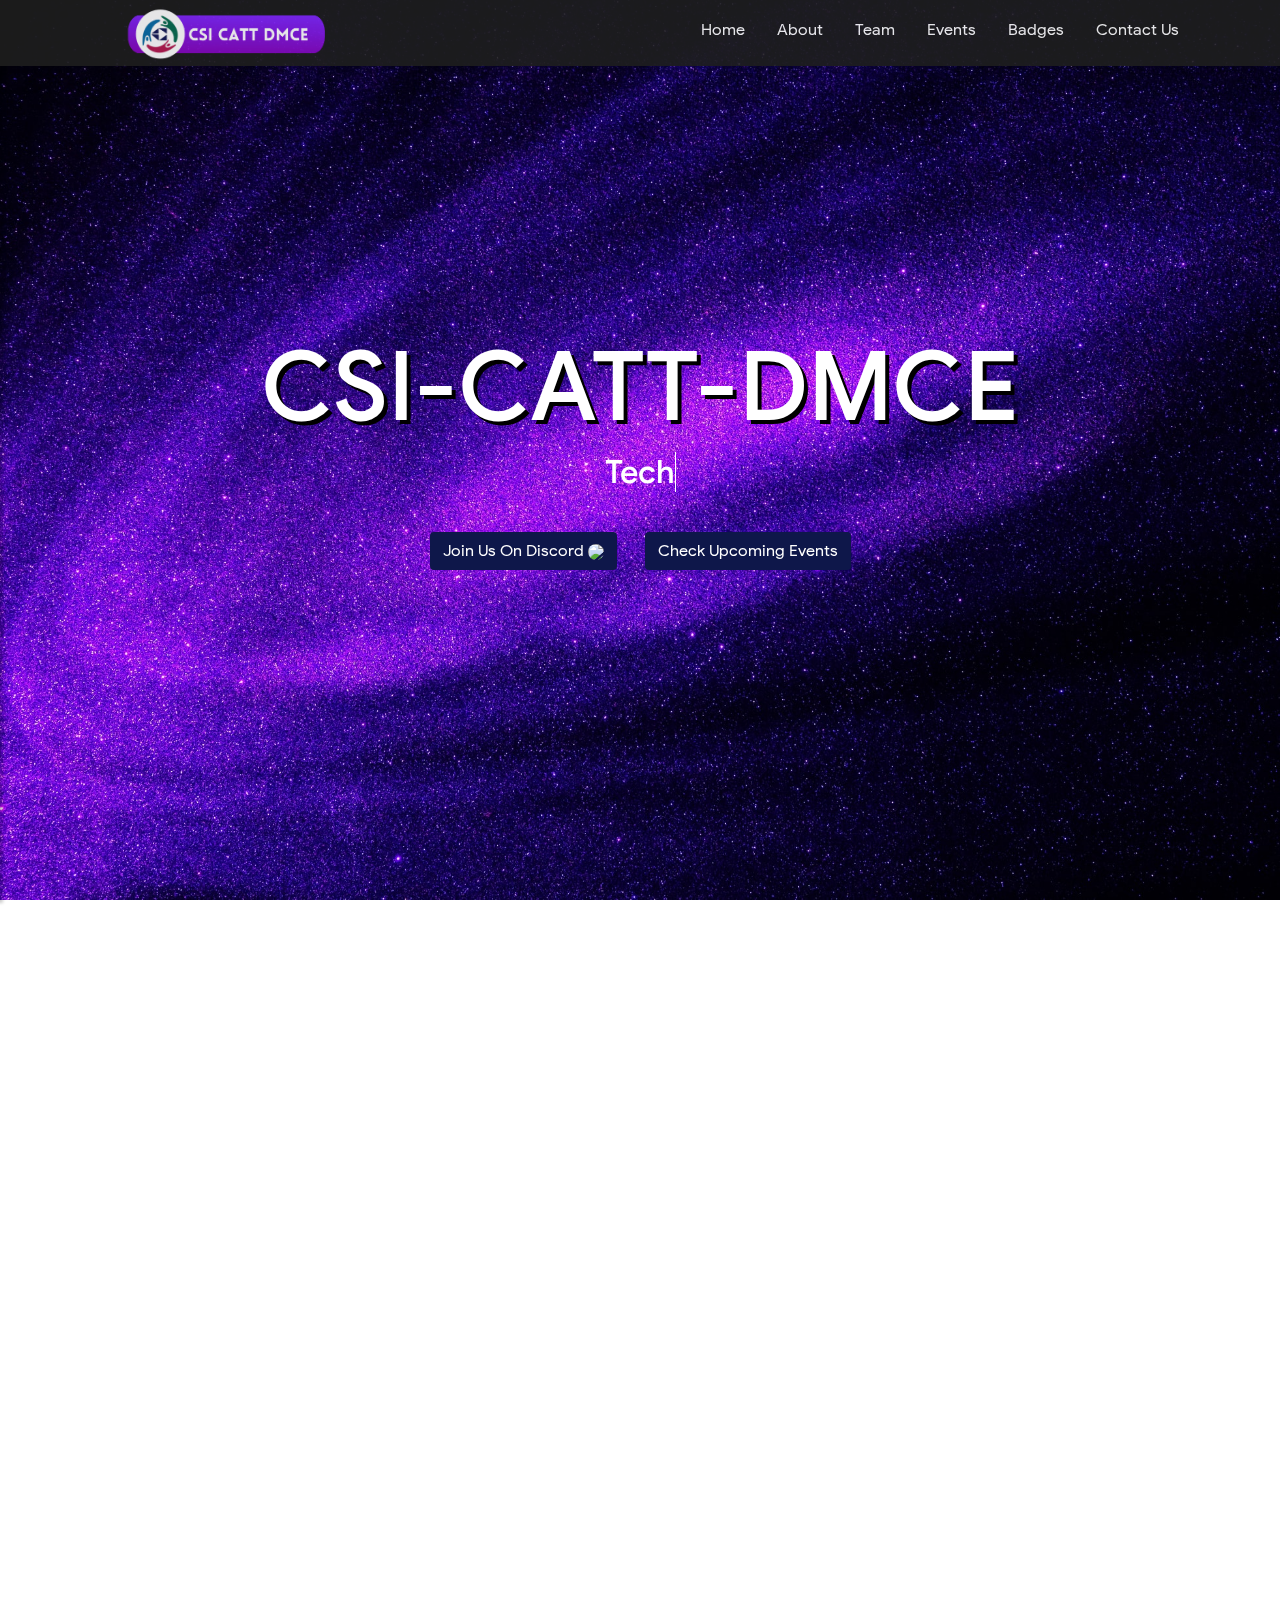
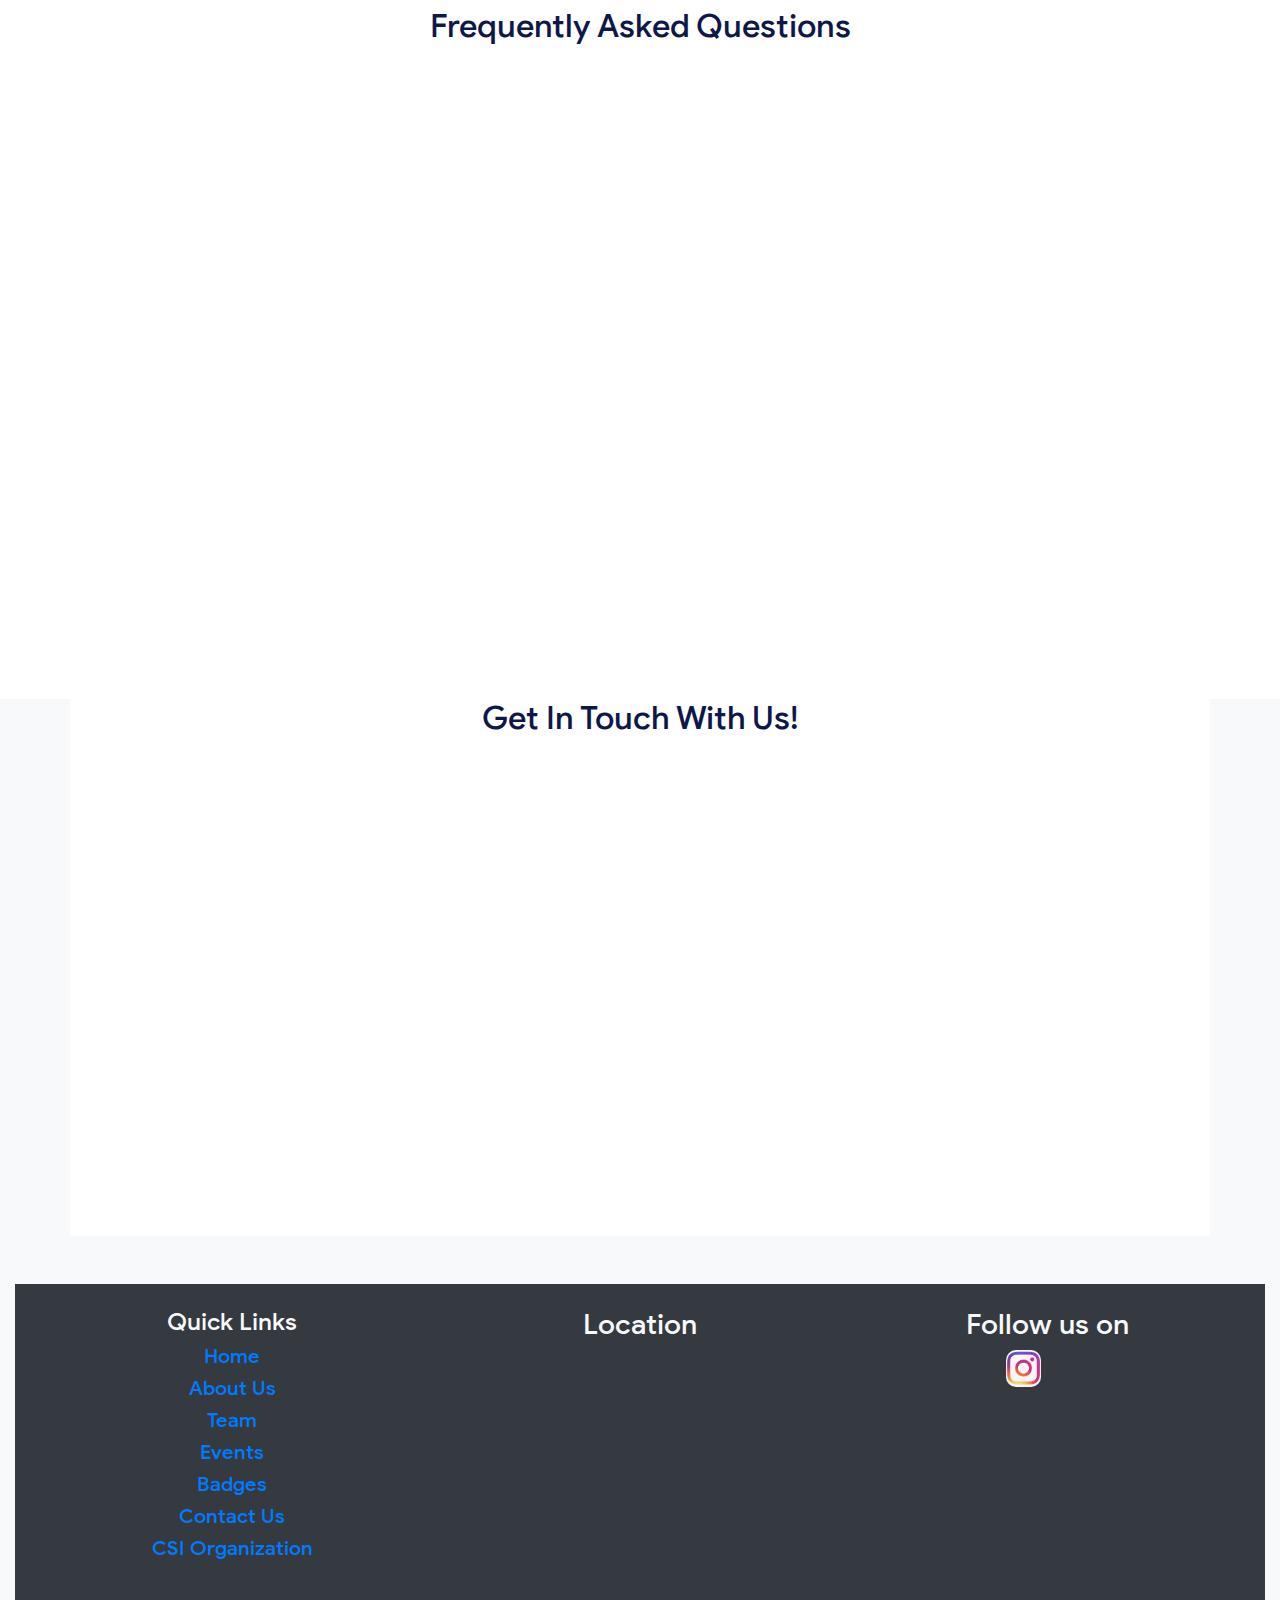
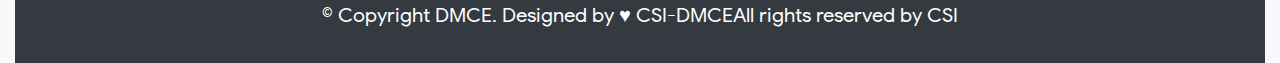
==== index.html @ 60f05dec "Files Restructured" ====
<!doctype html>
<html lang="en">
  <!-- __      __.__            __                                                     .___     .__                 .__                           _________ 
  /  \    /  \  |__ _____ _/  |_  _____ _______   ____    ___.__. ____  __ __    __| _/____ |__| ____    ____   |  |__   ___________   ____   \_____   \
  \   \/\/   /  |  \\__  \\   __\ \__  \\_  __ \_/ __ \  <   |  |/  _ \|  |  \  / __ |/  _ \|  |/    \  / ___\  |  |  \_/ __ \_  __ \_/ __ \     /   __/
   \        /|   Y  \/ __ \|  |    / __ \|  | \/\  ___/   \___  (  <_> )  |  / / /_/ (  <_> )  |   |  \/ /_/  > |   Y  \  ___/|  | \/\  ___/    |   |   
    \__/\  / |___|  (____  /__|   (____  /__|    \___  >  / ____|\____/|____/  \____ |\____/|__|___|  /\___  /  |___|  /\___  >__|    \___  >   |___|   
         \/       \/     \/            \/            \/   \/                        \/              \//_____/        \/     \/            \/    <___>   
  .___  _____                         __                                  .__            __                       /\                                    
  |   |/ ____\  ___.__. ____  __ __  |  | __ ____   ______  _  __ __  _  _|  |__ _____ _/  |_   ___.__. ____  __ _)/______   ____                       
  |   \   __\  <   |  |/  _ \|  |  \ |  |/ //    \ /  _ \ \/ \/ / \ \/ \/ /  |  \\__  \\   __\ <   |  |/  _ \|  |  \_  __ \_/ __ \                      
  |   ||  |     \___  (  <_> )  |  / |    <|   |  (  <_> )     /   \     /|   Y  \/ __ \|  |    \___  (  <_> )  |  /|  | \/\  ___/                      
  |___||__|     / ____|\____/|____/  |__|_ \___|  /\____/ \/\_/     \/\_/ |___|  (____  /__|    / ____|\____/|____/ |__|    \___  >                     
                \/                        \/    \/                             \/     \/        \/                              \/                      
      .___     .__                                                       __       .__                                                                   
    __| _/____ |__| ____    ____        ____  ____   _____   ____       |__| ____ |__| ____                                                             
   / __ |/  _ \|  |/    \  / ___\     _/ ___\/  _ \ /     \_/ __ \      |  |/  _ \|  |/    \                                                            
  / /_/ (  <_> )  |   |  \/ /_/  >    \  \__(  <_> )  Y Y  \  ___/      |  (  <_> )  |   |  \                                                           
  \____ |\____/|__|___|  /\___  / /\   \___  >____/|__|_|  /\___  > /\__|  |\____/|__|___|  /                                                           
       \/              \//_____/  )/       \/            \/     \/  \______|              \/                                                            
    __  .__               __                .__           .__              .__      __                                                                  
  _/  |_|  |__   ____   _/  |_  ____   ____ |  |__   ____ |__| ____ _____  |  |   _/  |_  ____ _____    _____                                           
  \   __\  |  \_/ __ \  \   __\/ __ \_/ ___\|  |  \ /    \|  |/ ___\\__  \ |  |   \   __\/ __ \\__  \  /     \                                          
   |  | |   Y  \  ___/   |  | \  ___/\  \___|   Y  \   |  \  \  \___ / __ \|  |__  |  | \  ___/ / __ \|  Y Y  \                                         
   |__| |___|  /\___  >  |__|  \___  >\___  >___|  /___|  /__|\___  >____  /____/  |__|  \___  >____  /__|_|  /  /\                                     
             \/     \/             \/     \/     \/     \/        \/     \/                  \/     \/      \/   \/                                      -->
  <head>
    <title>CSI-CATT DMCE</title>
    <!-- Required meta tags -->
    <meta charset="utf-8">
    <meta name="viewport" content="width=device-width, initial-scale=1, shrink-to-fit=no">
    <link href ="assets/img/csi.jpg" rel="icon">
    <link href="https://fonts.googleapis.com/css2?family=Poppins:ital,wght@0,200;0,400;1,700&display=swap" rel="stylesheet">
    <link href="assets/css/style.css" rel="stylesheet">
    <link href="assets/css/navbar.css" rel="stylesheet">
    <link rel="stylesheet" href="https://stackpath.bootstrapcdn.com/bootstrap/4.3.1/css/bootstrap.min.css" integrity="sha384-ggOyR0iXCbMQv3Xipma34MD+dH/1fQ784/j6cY/iJTQUOhcWr7x9JvoRxT2MZw1T" crossorigin="anonymous">
    <link rel="stylesheet" href="https://stackpath.bootstrapcdn.com/font-awesome/4.7.0/css/font-awesome.min.css">
    <link href="https://unpkg.com/aos@2.3.1/dist/aos.css" rel="stylesheet">
    <script src="https://unpkg.com/aos@2.3.1/dist/aos.js"></script>
    <!-- Global site tag (gtag.js) - Google Analytics -->
    <script async src="https://www.googletagmanager.com/gtag/js?id=G-CCS3W88SJN"></script>
    <script>
      window.dataLayer = window.dataLayer || [];
      function gtag(){dataLayer.push(arguments);}
      gtag('js', new Date());

      gtag('config', 'G-CCS3W88SJN');
    </script>








  </head>
  <body>

    <nav id="sidebar">
      <div id="dismiss">
          <i class="fa fa-arrow-left"></i>
      </div>

      <div class="sidebar-header">
          <h3>CSI-CATT DMCE</h3>
      </div>

      <ul class="list-unstyled components">
          <li>
            <a class="navbar-link" href="#">Home</a>
          </li>

          <li>
            <a class="normal-nav-link" href="#homeSubmenu" data-toggle="collapse" aria-expanded="false">About</a>
            <ul class="collapse list-unstyled" id="homeSubmenu">
                <li>
                    <a class="navbar-link" href="#moreondsc">Who We Are</a>
                </li>
                <li>
                    <a class="navbar-link" href="#whattoexpect">What To Expect</a>
                </li>
            </ul>
          </li>
          <li>
            <a class="navbar-link" href="team.html">Meet the Team</a>
          </li>
          <li>
            <a class="navbar-link" href="events.html">Events</a>
          </li>
          <li>
            <a class="navbar-link" href="#footer">Contact Us</a>
          </li>
          
      </ul>
     
    </nav>

  <button type="button" id="sidebarCollapse" class="btn">
    <i class="navbar-toggle fa fa-bars fa-2x"></i>
  </button>

  <div class="overlay"></div>
    <header>
      <div class="container">

        <nav data-aos="fade-down" class="nav d-flex justify-content-between align-items-center">
<div class="d-flex flex-row-reverse justify-content- align-items-center w-100">


          <ul class="main-links list-unstyled d-flex ">
           
            <li><a href="#" class="nav-link">Home</a></li>
            <li><a href="#moreondsc" class="nav-link">About</a></li>
            <li><a href="team.html" class="nav-link">Team</a></li>
            <li><a class="nav-link" href="events.html">Events</a></li>
            <li><a class="nav-link" href="">Badges</a></li>
            <li><a href="#footer" class="nav-link">Contact Us</a></li>
          </ul>

          <div class="social-handles">
            <a href="https://csidmce.tech/" target="_blank">
              <img src="assets/img/CSI - CATT DMCE.png" width="200" height="" style="margin-left: -36rem !important;">
            </a>
          </div>

        </div>
        </nav>
    </header>

    <div data-aos="fade-down" data-aos-duration="1500" class="main d-flex flex-column align-items-center justify-content-center text-center">
      <h1>CSI-CATT-DMCE</h1>
      <h2>CSI CATT DMCE</h2>
      
      <h3 class="anim-typewriter"></h3>
      
        <div class="buttons">
          <a href="https://forms.gle/shPhxa7mvCydmA8W6" target="_"><button class="btn find-out-more mt-4 mr-4">
            Join Us On Discord
            <img src="/gdscmmu.github.io-main/assets/img/dis.png" width="30px" style="border-radius:50%">
          </button></a>
          <a href="#footer"><button class="btn find-out-more mt-4">
            Check Upcoming Events
          </button></a>   
        </div>
    </div>

    <div id="moreondsc" class="container-fluid">
      <div data-aos="fade-down" data-aos-duration="1500" class="container">
      <div class="row about-box">
        <div class="col-md-6 mb-4 d-flex flex-column justify-content-center">
          <p>
            
            <br>
            <h3>Year of Establishment: 2012</h3>
             <h3><i>Faculty Coordinator: Dr. Chhaya Pawar</i></h3>   
            <br> <br>
            
          <p> 
            CSI DMCE - Student branch, established in the year 2012, conducts various workshops, seminars, technical competitions and also 
            Technical fest in association with Computer Association for Technological Trends (CATT). 
            The committee continuously works for fostering experiences, teamwork, networking etc, in our college.
          </p>
         <br> 
         <p>
          It is the committee responsible for organising all the department level events like workshops, seminars, competitions, Teacher’s day celebrations. CSI CATT also contributes largely in organising events of Technitude(Technical Festival of DMCE). 
          All efforts are very well encouraged by "Dr. Chhaya Pawar (Faculty Coordinator)" and "Dr. Amol Pande (Head of Department)".
         </p> 
          <div>
         
        </div>
        </div>
        <div class="col-md-6 d-flex align-items-center">
          <img src="assets/img/About Us/csi.ico" width="500" height="500">
        </div>
      </div>
    </div>
    </div>


    <div id="FAQ" class="container-fluid">
      <div class="container">
        <div class="heading">
          <h2>Frequently Asked Questions</h2>
        </div>
        <div data-aos="fade-down" data-aos-duration="1500" id="accordion">
          <div class="card">
            <div class="card-header" id="headingOne">
              <h5 class="mb-0">
                <button class="btn btn-link" data-toggle="collapse" data-target="#collapseOne" aria-expanded="true" aria-controls="collapseOne">
                  Who Should Join CSI-DMCE?
                  <i class="fa fa-chevron-down" aria-hidden="true"></i>
                </button>
              </h5>
            </div>
        
            <div id="collapseOne" class="collapse show" aria-labelledby="headingOne" data-parent="#accordion">
              <div class="card-body">
                University students (undergraduate or post-graduate) who are enthusiastic to learn development skills, passionate about solving problems with technology, inspired to become changemakers.
              </div>
            </div>
          </div>
          <div class="card">
            <div class="card-header" id="headingTwo">
              <h5 class="mb-0">
                <button class="btn btn-link collapsed" data-toggle="collapse" data-target="#collapseTwo" aria-expanded="false" aria-controls="collapseTwo">
                  Why CSI-DMCE?
                  <i class="fa fa-chevron-down" aria-hidden="true"></i>
                </button>
              </h5>
            </div>
            <div id="collapseTwo" class="collapse" aria-labelledby="headingTwo" data-parent="#accordion">
              <div class="card-body">
                CSI DMCE provides the community with the opportunity to:
                <ul>
                  <li>Growing their knowledge of developer technologies and more through peer to peer workshops and events.
                  </li>

                  <li>Gaining relevant experience by solving problems for local organizations with technology-based solutions.
                  </li>

                  <li>
                    Showcaseing their prototypes and solutions to the local community and industry leaders.
                  </li>
                </ul>
              </div>
            </div>
          </div>
          
          
          <div class="card">
            <div class="card-header" id="headingThree">
              <h5 class="mb-0">
                <button class="btn btn-link collapsed" data-toggle="collapse" data-target="#collapseThree" aria-expanded="false" aria-controls="collapseThree">
                  Who Would Benefit From Joining CSI-DMCE?
                  <i class="fa fa-chevron-down" aria-hidden="true"></i>
                </button>
              </h5>
            </div>
            <div id="collapseThree" class="collapse" aria-labelledby="headingThree" data-parent="#accordion">
              <div class="card-body">
                Student developers ranging from beginner developers who are just starting out, to advanced developers who want to tackle difficult challenges.
              </div>
            </div>
          </div>

          <div class="card">
            <div class="card-header" id="headingThree">
              <h5 class="mb-0">
                <button class="btn btn-link collapsed" data-toggle="collapse" data-target="#collapseSeven" aria-expanded="false" aria-controls="collapseThree">
                  What does the core team do? And how do I apply to join the core team?
                  <i class="fa fa-chevron-down" aria-hidden="true"></i>
                </button>
              </h5>
            </div>
            <div id="collapseSeven" class="collapse" aria-labelledby="headingThree" data-parent="#accordion">
              <div class="card-body">
                The core team is a group of contributing members who are responsible for CSI-DMCE's operations, including the planning and execution of activities and events. If you're thinking of joining the team, do apply <a href="https://forms.gle/k5fUGYY4PCQyhvDD9" target="_">here</a>.              
              </div>
            </div>
          </div>

          <div class="card">
            <div class="card-header" id="headingThree">
              <h5 class="mb-0">
                <button class="btn btn-link collapsed" data-toggle="collapse" data-target="#collapseFour" aria-expanded="false" aria-controls="collapseFour">
                  Can I join even though I’m not from a Computer Science background?
                  <i class="fa fa-chevron-down" aria-hidden="true"></i>
                </button>
              </h5>
            </div>
            <div id="collapseFour" class="collapse" aria-labelledby="headingFour" data-parent="#accordion">
              <div class="card-body">
                Absolutely yes, as long as you have the passion for building a better tomorrow with technology. 
              </div>
            </div>
          </div>

          <div class="card">
            <div class="card-header" id="headingThree">
              <h5 class="mb-0">
                <button class="btn btn-link collapsed" data-toggle="collapse" data-target="#collapseFive" aria-expanded="false" aria-controls="collapseFive">
                  I’m not an DMCE student, can I still join?
                  <i class="fa fa-chevron-down" aria-hidden="true"></i>
                </button>
              </h5>
            </div>
            <div id="collapseFive" class="collapse" aria-labelledby="headingFive" data-parent="#accordion">
              <div class="card-body">
                Come! It’s OK as long as you don’t wreak havoc here. Crash into our Discord server while you’re at it. 
              </div>
            </div>
          </div>

          <div class="card">
            <div class="card-header" id="headingThree">
              <h5 class="mb-0">
                <button class="btn btn-link collapsed" data-toggle="collapse" data-target="#collapseSix" aria-expanded="false" aria-controls="collapseSix">
                  Is CSI-DMCE available for MMU students from all campuses?
                  <i class="fa fa-chevron-down" aria-hidden="true"></i>
                </button>
              </h5>
            </div>
            <div id="collapseSix" class="collapse" aria-labelledby="headingFive" data-parent="#accordion">
              <div class="card-body">
                As long as you’re interested to learn more about technologies, do join us.
              </div>
            </div>
          </div>

        </div>        
      </div>
    </div>

    <div class="container-fluid bg-light">
      <div class="container" id="footer">
        <div class="heading">
          <h2>Get In Touch With Us!</h2>
        </div>
        <div class="row mb-5 justify-content-center">
          <div data-aos="fade-down" data-aos-duration="1500" class="form-section col-lg-4 col-md-6 mb-5">
            <h5 class="mb-4 text-sm-center">Have a Question?</h5>
            <div class="success-message"></div>
            <div>
            <form name="submit-to-google-sheet">
              <div class="form-group">
                <label for="Name">Name</label>
                <input name="name" type="text" class="form-control" id="name" aria-describedby="emailHelp" placeholder="Enter your name">
              </div>
              <div class="form-group">
                <label for="exampleInputEmail1">Email address</label>
                <input name="email" type="email" class="form-control" id="exampleInputEmail1" aria-describedby="emailHelp" placeholder="Enter your email">
                <small id="emailHelp" class="form-text text-muted">We'll never share your email with anyone else.</small>
              </div>
              <div class="form-group">
                <label for="Message">Message</label>
                <textarea name="message" type="textarea" class="form-control" id="message" aria-describedby="emailHelp" placeholder="Have anything on your mind?"></textarea>
                <!-- <input name="message" type="text" class="form-control" id="message" aria-describedby="emailHelp" placeholder="Have anything on your mind?"> -->
              </div>
              <!-- <div class="form-check">
                <input type="checkbox" class="form-check-input" id="exampleCheck1">
                <label class="form-check-label" for="exampleCheck1">Check me out</label>
              </div> -->
              <button type="submit" class="btn btn-primary">Send!</button>
            </form>
          </div>
          </div>
         
          <div data-aos="fade-down" data-aos-duration="1500" class="col-lg-4 col-md-6 text-center">
            <img src="assets/img/Get In Touch With Us/contactlogo.jpg" width="400" height="350" allowtransparency="true" frameborder="0" sandbox="allow-popups allow-popups-to-escape-sandbox allow-same-origin allow-scripts"></iframe>
          </div>
          </div>
        </div>
      
          <div class="container-fluid bg-dark px-2 py-3">
            <div class="row d-flex justify-content-center align-items-start py-2 m-0">
              <div class="col-md-2 col-lg-3 mb-4 mb-lg-0">
                <div
                  class="d-flex flex-column justify-content-center align-items-center"
                >
                  
                    <h4 class="text-light">Quick Links</h4>
                    <h5><a href="#">Home</a></h5>
                    <h5><a href="#">About Us</a></h5>
                    <h5><a href="team.html">Team</a></h5>
                    <h5><a href="events.html">Events</a></h5>
                    <h5><a href="#">Badges</a></h5>
                    
                    <h5><a href="#footer">Contact Us</a></h5>
                    <h5><a href="http://csi-india.org.in/" target="_blank">CSI Organization</a></h5>
                  
                </div>
              </div>
              <div
                class="
                  col-md-6 col-lg-4
                  mx-0 mx-lg-4
                  mb-4 mb-lg-0
                  d-flex
                  flex-column
                  align-items-center
                  justify-content-center
                  mx-lg-5 
                "
              >
                <h3 class="text-light">Location</h3>
                <iframe
                  src="https://www.google.com/maps/embed?pb=!1m18!1m12!1m3!1d15075.191606669197!2d72.98683468317614!3d19.160321793647032!2m3!1f0!2f0!3f0!3m2!1i1024!2i768!4f13.1!3m3!1m2!1s0x3be7bf4daf8967d9%3A0xdd90bed2058f7eaa!2sDatta%20Meghe%20College%20Of%20Engineering!5e0!3m2!1sen!2sin!4v1634584192366!5m2!1sen!2sin"
                  style="
                    border: 0;
                    width: 100%;
                    height: 15vw;
                    border-radius: 8px;
                    min-height: 200px;
                    margin-top: 5px;
                  "
                ></iframe>
              </div>
              <div
                class="
                  col-md-3
                  d-flex
                  flex-column
                  justify-content-center
                  align-items-center
                "
              >
                <h3 class="text-light">Follow us on</h3>
                <div
                  class="
                    icons
                    d-flex
                    flex-row
                    justify-content-center
                    align-items-center
                  "
                >
                  <a href="https://www.instagram.com/dmce_csi_catt/" target="_blank" class="mx-2">
                    <img
                      src="[data-uri]" style="border-radius: 10px; width: 35px;"
                      alt=""
                      style="width: 40px; height: auto"
                    />
                  </a>
                  <a href="https://csidmce.tech/"target="_blank" class="mx-2">
                    <img
                      src="https://www.freeiconspng.com/uploads/facebook-transparent-logo-png-0.png"
                      alt=""
                      style="width: 30px; height: auto"
                    />
                  </a>
                  <a href="https://twitter.com/dmce_csi_catt?lang=en" target="_blank" class="mx-2">
                    <img
                      src="https://www.designbust.com/download/635/png/twitter_logo_transparent_background512.png"
                      alt=""
                      style="width: 50px; height: auto"
                    />
                  <a href="https://csidmce.tech/"target="_blank" class="mx-2">
                    <img
                      src="https://image.similarpng.com/very-thumbnail/2020/07/Linkedin-logo-on-transparent--background-PNG.png"
                      alt=""
                      style="width: 30px; height: auto; border-radius: 7px;"
                    />
                  </a>
                </div>
              </div>
            </div>
            <br>
            <p style="text-align: center; color: white; font-size: 20px;">© Copyright DMCE.

              Designed by ♥ CSI-DMCEAll rights reserved by CSI</p>
          </div>

        </div>
      

      









        


    <script src="https://code.jquery.com/jquery-3.3.1.slim.min.js" integrity="sha384-q8i/X+965DzO0rT7abK41JStQIAqVgRVzpbzo5smXKp4YfRvH+8abtTE1Pi6jizo" crossorigin="anonymous"></script>
    <!-- jQuery Custom Scroller CDN -->
    <script src="https://cdnjs.cloudflare.com/ajax/libs/malihu-custom-scrollbar-plugin/3.1.5/jquery.mCustomScrollbar.concat.min.js"></script>

    <script type="text/javascript">
        $(document).ready(function () {
            $("#sidebar").mCustomScrollbar({
                theme: "minimal"
            });

            $('#dismiss, .overlay, .navbar-link').on('click', function () {
                $('#sidebar').removeClass('active');
                $('.overlay').removeClass('active');
            });

            $('#sidebarCollapse').on('click', function () {
                $('#sidebar').addClass('active');
                $('.overlay').addClass('active');
                $('.collapse.in').toggleClass('in');
                $('a[aria-expanded=true]').attr('aria-expanded', 'false');
            });
        });
    </script>
    <script>
    const scriptURL = 'https://script.google.com/macros/s/AKfycbwnUWrY8gzGqbVZ4on6-hsPAbms8khQltLrV85cqOmO6kQklv0/exec'
    const form = document.forms['submit-to-google-sheet']

    form.addEventListener('submit', e => {
      e.preventDefault()
      fetch(scriptURL, { method: 'POST', 
      body: new FormData(form)})
        .then(response => {
          let successbox = document.querySelector('.success-message');
          successbox.innerHTML = '<div class="alert alert-primary">We will get back to you ASAP!</div>';
          form.name = form.email = form.message = ' ';
          console.log('Success!', response)
        })
        .catch(error => console.error('Error!', error.message))
    })
    </script>
    <script>
      AOS.init();
    </script>
    <script src="assets/js/app.js"></script>
    <script src="https://cdnjs.cloudflare.com/ajax/libs/popper.js/1.14.7/umd/popper.min.js" integrity="sha384-UO2eT0CpHqdSJQ6hJty5KVphtPhzWj9WO1clHTMGa3JDZwrnQq4sF86dIHNDz0W1" crossorigin="anonymous"></script>
    <script src="https://stackpath.bootstrapcdn.com/bootstrap/4.3.1/js/bootstrap.min.js" integrity="sha384-JjSmVgyd0p3pXB1rRibZUAYoIIy6OrQ6VrjIEaFf/nJGzIxFDsf4x0xIM+B07jRM" crossorigin="anonymous"></script>
  </body>
</html>
---- assets/css/style.css ----
@font-face {
    font-family: 'Google Sans';
    src: url('../fonts/GoogleSans-BoldItalic.woff2') format('woff2'),
        url('../fonts/GoogleSans-Italic.woff') format('woff');
    font-weight: normal;
    font-style: italic;
    font-display: swap;
}

@font-face {
    font-family: 'Google Sans';
    src: url('../fonts/GoogleSans-Bold.woff2') format('woff2'),
        url('../fonts/GoogleSans-Bold.woff') format('woff');
    font-weight: bold;
    font-style: normal;
    font-display: swap;
}

@font-face {
    font-family: 'Google Sans';
    src: url('../fonts/GoogleSans-BoldItalic.woff2') format('woff2'),
        url('GoogleSans-BoldItalic.woff') format('woff');
    font-weight: bold;
    font-style: italic;
    font-display: swap;
}

@font-face {
    font-family: 'Google Sans';
    src: url('../fonts/GoogleSans-Medium.woff2') format('woff2'),
        url('../fonts/GoogleSans-Medium.woff') format('woff');
    font-weight: 500;
    font-style: normal;
    font-display: swap;
}

@font-face {
    font-family: 'Google Sans';
    src: url('../fonts/GoogleSans-Regular.woff2') format('woff2'),
        url('../fonts/GoogleSans-Regular.woff') format('woff');
    font-weight: normal;
    font-style: normal;
    font-display: swap;
}

@font-face {
    font-family: 'Google Sans';
    src: url('../fonts/GoogleSans-MediumItalic.woff2') format('woff2'),
        url('../fonts/GoogleSans-MediumItalic.woff') format('woff');
    font-weight: 500;
    font-style: italic;
    font-display: swap;
}

@font-face {
    font-family: 'Google Sans Display';
    src: url('../fonts/GoogleSansDisplay-BoldItalic.woff2') format('woff2'),
        url('../fonts/GoogleSansDisplay-BoldItalic.woff') format('woff');
    font-weight: bold;
    font-style: italic;
    font-display: swap;
}

@font-face {
    font-family: 'Google Sans Display';
    src: url('../fonts/GoogleSansDisplay-Italic.woff2') format('woff2'),
        url('../fonts/GoogleSansDisplay-Italic.woff') format('woff');
    font-weight: normal;
    font-style: italic;
    font-display: swap;
}

@font-face {
    font-family: 'Google Sans Display';
    src: url('../fonts/GoogleSansDisplay-Bold.woff2') format('woff2'),
        url('../fonts/GoogleSansDisplay-Bold.woff') format('woff');
    font-weight: bold;
    font-style: normal;
    font-display: swap;
}

@font-face {
    font-family: 'Google Sans Display';
    src: url('../fonts/GoogleSansDisplay-Medium.woff2') format('woff2'),
        url('../fonts/GoogleSansDisplay-Medium.woff') format('woff');
    font-weight: 500;
    font-style: normal;
    font-display: swap;
}

@font-face {
    font-family: 'Google Sans Display';
    src: url('../fonts/GoogleSansDisplay-Regular.woff2') format('woff2'),
        url('../fonts/GoogleSansDisplay-Regular.woff') format('woff');
    font-weight: normal;
    font-style: normal;
    font-display: swap;
}

@font-face {
    font-family: 'Google Sans Display';
    src: url('../fonts/GoogleSansDisplay-MediumItalic.woff2') format('woff2'),
        url('../fonts/GoogleSansDisplay-MediumItalic.woff') format('woff');
    font-weight: 500;
    font-style: italic;
    font-display: swap;
}

html {
    scroll-behavior: smooth;
}

div, footer {
    scroll-margin-top: 50px;
}

a:hover {
    text-decoration: none !important;
}

body > * {
    font-family: 'Google Sans', sans-serif !important;
    color: #0e174a !important;
}

body {
    background-image: url("../img/Home/home.jpg");
   
    background-position: center;
    background-attachment: fixed;
    background-size: cover;
}

header {
    z-index: 1000;
    width: 100%;
    position: fixed;
    background-color: #1F1F1F ;
    opacity: 0.7;
    /* background-color: white; */
}

.nav {
    color: white;
}

.main-links {
    padding-top: 10px;
}


.nav-link:hover {
    background-color: white;
    color: black !important;
    transition: 0.2s;
}

.social-handles > * {
    color: white;
    margin-left: 1rem;
   
}

header:hover {
    transition: 0.3s;
    opacity: 0.9;
}

.social-handles i:hover {
    opacity: 1.0;
}

h1 {
    font-size: 6rem !important;
    /* font-family: "Montserrat", sans-serif; */
    font-weight: 800;
    text-shadow: 4px 4px #000000;
}

.main {
    color: white !important;
    height: 100vh;
}

.find-out-more {
    background-color: #0e174a !important;
    color: white !important;
}

.find-out-more:hover {
    background-color: white !important;
    color: black !important;
    transition: 2s;
}

.dev-logo {
    max-width: 500px;
}

#moreondsc, #team, #whattoexpect, #FAQ{
    /* font-size: 1.5rem; */
    font-weight: 200;
    background-color: white;
    padding: 4rem;
}

#moreondsc img {
    max-width: 100%;
    /* max-height: 400px; */
    text-align: center;
}


.outer-div {
    position: relative;
}

.guy-1, .guy-2 {
    display: none;
    position: absolute;
    max-height: 600px;
}

.guy-1 {
    left: 10px;
    top: 100px;
}

.guy-2 {
    right: 10px;
    top: 100px;
}

.whattoexpect-item {
    z-index: 100;
    min-height: 272px;
    padding: 2rem !important;
    margin: 1rem;
    -webkit-box-shadow: 10px 8px 47px -14px rgba(0,0,0,0.3);
    -moz-box-shadow: 10px 8px 47px -14px rgba(0,0,0,0.3);
    box-shadow: 10px 8px 47px -14px rgba(0,0,0,0.3);
}


#FAQ {
    background-color: white;
}

#footer {
    background-color: white;
}

.box {
    /* background-color: white; */
    padding: 2rem;
    border-radius: 20px;
    color: white;
}

.nav-link {
    color: white;
}

span {
    border-right: .05em solid;
    animation: caret 1s steps(1) infinite;
  }
  
  @keyframes caret {
    50% {
      border-color: transparent;
    }
  }

.heading {
    text-align: center;
    margin-bottom: 60px;
}

.guest-recruitment {
    text-align: center;
}

.profile {
    margin: 40px auto;
    height: 300px;
    max-width: 300px;
    position: relative;
    overflow: hidden;
    cursor: pointer;
    background-color: #fff;
    box-shadow: 0 10px 20px rgba(0,0,0,0.6);
    border-radius: 10px;
}

.profile-1 .profile-span {
    height: 100%;
    background-image: url("../img/sp.jpg");
    background-size: cover;
    background-repeat: no-repeat;
    position: absolute;
    transition: all 1s;
    border-radius: 5px;
    animation: none;
    border: none;
}

.profile-2 .profile-span {
    height: 100%;
    background-image: url("../img/Akanksha.jpg");
    background-size: cover;
    background-repeat: no-repeat;
    position: absolute;
    transition: all 1s;
    border-radius: 5px;
    animation: none;
    border: none;
}



.profile-3 .profile-span {
    height: 100%;
    background-image: url("../img/am.jpg");
    background-size: cover;
    background-repeat: no-repeat;
    position: absolute;
    transition: all 1s;
    border-radius: 5px;
    animation: none;
    border: none;
}


.profile-4 .profile-span {
    height: 100%;
    background-image: url("../img/Vrukshanjali.jpeg");
    background-size: cover;
    background-repeat: no-repeat;
    position: absolute;
    transition: all 1s;
    border-radius: 5px;
    animation: none;
    border: none;
}


.profile-5 .profile-span {
    height: 100%;
    background-image: url("../img/Pooja.jpeg");
    background-size: cover;
    background-repeat: no-repeat;
    position: absolute;
    transition: all 1s;
    border-radius: 5px;
    animation: none;
    border: none;
}


.profile-6 .profile-span {
    height: 100%;
    background-image: url("../img/sid.jpg");
    background-size: cover;
    background-repeat: no-repeat;
    position: absolute;
    transition: all 1s;
    border-radius: 5px;
    animation: none;
    border: none;
}




.profile .profile-span:nth-child(1) {
    width: 25%;
    z-index: 6;
    transition-delay: 0s;
}

.profile .profile-span:nth-child(2) {
    width: 50;
    z-index: 5;
    transition-delay: 0.2s;
}

.profile .profile-span:nth-child(3) {
    width: 75%;
    z-index: 4;
    transition-delay: 0.4s;
}

.profile .profile-span:nth-child(4) {
    width: 100%;
    z-index: 3;
    transition-delay: 0.6s;
}

.profile:hover .profile-span {
    transform: translateY(-100%);
}

.profile:hover .profile-span:nth-child(1) {
    transition-delay: 0.6s;
}

.profile:hover .profile-span:nth-child(2) {
    transition-delay: 0.4s;
}

.profile:hover .profile-span:nth-child(3) {
    transition-delay: 0.2s;
}

.profile:hover .profile-span:nth-child(4) {
    transition-delay: 0s;
}

.profile-text {
    display: flex;
    justify-content: center;
    align-items: center;
    flex-direction: column;
    height: 100%;
    padding: 0 25px;
    text-transform: capitalize;
    text-align: center;
    transform: translateY(100%);
    transition: all 1.5s;
    transition-delay: 0.3s;
    color: #444;
}

.profile-text p {
    margin: 20px 0 30px;
}

.profile-text a {
    text-decoration: none;
    color: #444;
    padding: 10px 20px;
    border: 3px solid #444;
    font-weight: bolder;
}

.profile:hover .profile-text {
    transform: translateY(0);
}


#accordion button {
    width: 100%;
    display: flex;
    justify-content: space-between;
}

.card-header button {
    text-align: left;
}

#accordion .btn-link {
    text-decoration: none;
    color: black;
}

#accordion .card {
    background-color: white !important;
    border: none;
}

#accordion .card-header {
    background-color: white;
}

footer {
    font-weight: 200;
    background-color: white;
    padding: 4rem;
    /* text-align: center; */
}

.discord-widget {
    max-width: 90%;
}

.boxes-row {
    justify-content: center;
}

footer.container-fluid {
    padding-bottom: 10px !important;
}

@media screen and (max-width: 995px) {
    header {
        display: none;
        position: absolute;
        visibility: hidden;
    }
}


@media screen and (max-width: 767px) {
    h1 {
        font-size: 2.5rem !important;
    }
    h3 {
        font-size: 1.2rem !important;
    }
    #moreondsc {
        text-align: center;
    }
}

@media screen and (min-width: 768px) and (max-width: 1023px) {
    h1 {
        font-size: 4rem !important;
    }
}

@media screen and (max-width: 1023px) {
    h1, h3 {
        color: #000000 !important;
    }    
    h1 {
        text-shadow: 2px 2px #fff;
    }
    #moreondsc, #team, #whattoexpect, #FAQ, footer {
        font-size: 1rem;
        padding: 2.5rem 1rem 2.5rem 1rem !important;
    }
    .boxes-row {
        justify-content: space-evenly;
    }
}

@media screen and (min-width: 1270px) {
    .guy-1, .guy-2 {
        display: block;
    }
}
---- assets/css/navbar.css ----
#sidebarCollapse {
    display: none;
    z-index: 900;
    position: fixed;
}

.navbar-link, .normal-nav-link {
    color: white;   
}

#sidebar {
    width: 250px;
    position: fixed;
    top: 0;
    left: -250px;
    height: 100vh;
    z-index: 999;
    background: #7386D5;
    color: #fff;
    transition: all 0.3s;
    overflow-y: scroll;
    box-shadow: 3px 3px 3px rgba(0, 0, 0, 0.2);
}

#sidebar.active {
    left: 0;
}

#dismiss {
    width: 35px;
    height: 35px;
    line-height: 35px;
    text-align: center;
    background: #7386D5;
    position: absolute;
    top: 10px;
    right: 10px;
    cursor: pointer;
    -webkit-transition: all 0.3s;
    -o-transition: all 0.3s;
    transition: all 0.3s;
}

#dismiss:hover {
    background: #fff;
    color: #7386D5;
}

.overlay {
    display: none;
    position: fixed;
    width: 100vw;
    height: 100vh;
    background: rgba(0, 0, 0, 0.7);
    z-index: 998;
    opacity: 0;
    transition: all 0.5s ease-in-out;
}
.overlay.active {
    display: block;
    opacity: 1;
}

#sidebar .sidebar-header {
    padding: 20px;
    background: #6d7fcc;
}

#sidebar .sidebar-header h3 {
    color: white !important;
}

#sidebar ul.components {
    padding: 20px 0;
    /* border-bottom: 1px solid #47748b; */
}

#sidebar ul p {
    color: #fff;
    padding: 10px;
}

#sidebar ul li a {
    padding: 10px 10px 10px 20px;
    font-size: 1.1em;
    display: block;
}

#sidebar ul li a:hover {
    color: #7386D5;
    background: #fff;
}

#sidebar ul li.active>a,
a[aria-expanded="true"] {
    color: #fff;
    background: #6d7fcc;
}

a[data-toggle="collapse"] {
    position: relative;
}

.dropdown-toggle::after {
    display: block;
    position: absolute;
    top: 50%;
    right: 20px;
    transform: translateY(-50%);
}

ul ul a {
    font-size: 0.9em !important;
    padding-left: 30px !important;
    background: #6d7fcc;
}

ul.CTAs {
    padding: 20px;
}

ul.CTAs a {
    text-align: center;
    font-size: 0.9em !important;
    display: block;
    border-radius: 5px;
    margin-bottom: 5px;
}

a.download {
    background: #fff;
    color: #7386D5;
}

a.article,
a.article:hover {
    background: #6d7fcc !important;
    color: #fff !important;
}

#content {
    width: 100%;
    padding: 20px;
    min-height: 100vh;
    transition: all 0.3s;
    position: absolute;
    top: 0;
    right: 0;
}

@media screen and (max-width: 994px) {
    #sidebarCollapse {
        display: block;
        top: 15px;
        left: 15px;
    }
    .social-handles {
        padding-left: 5px;
       
    }
}
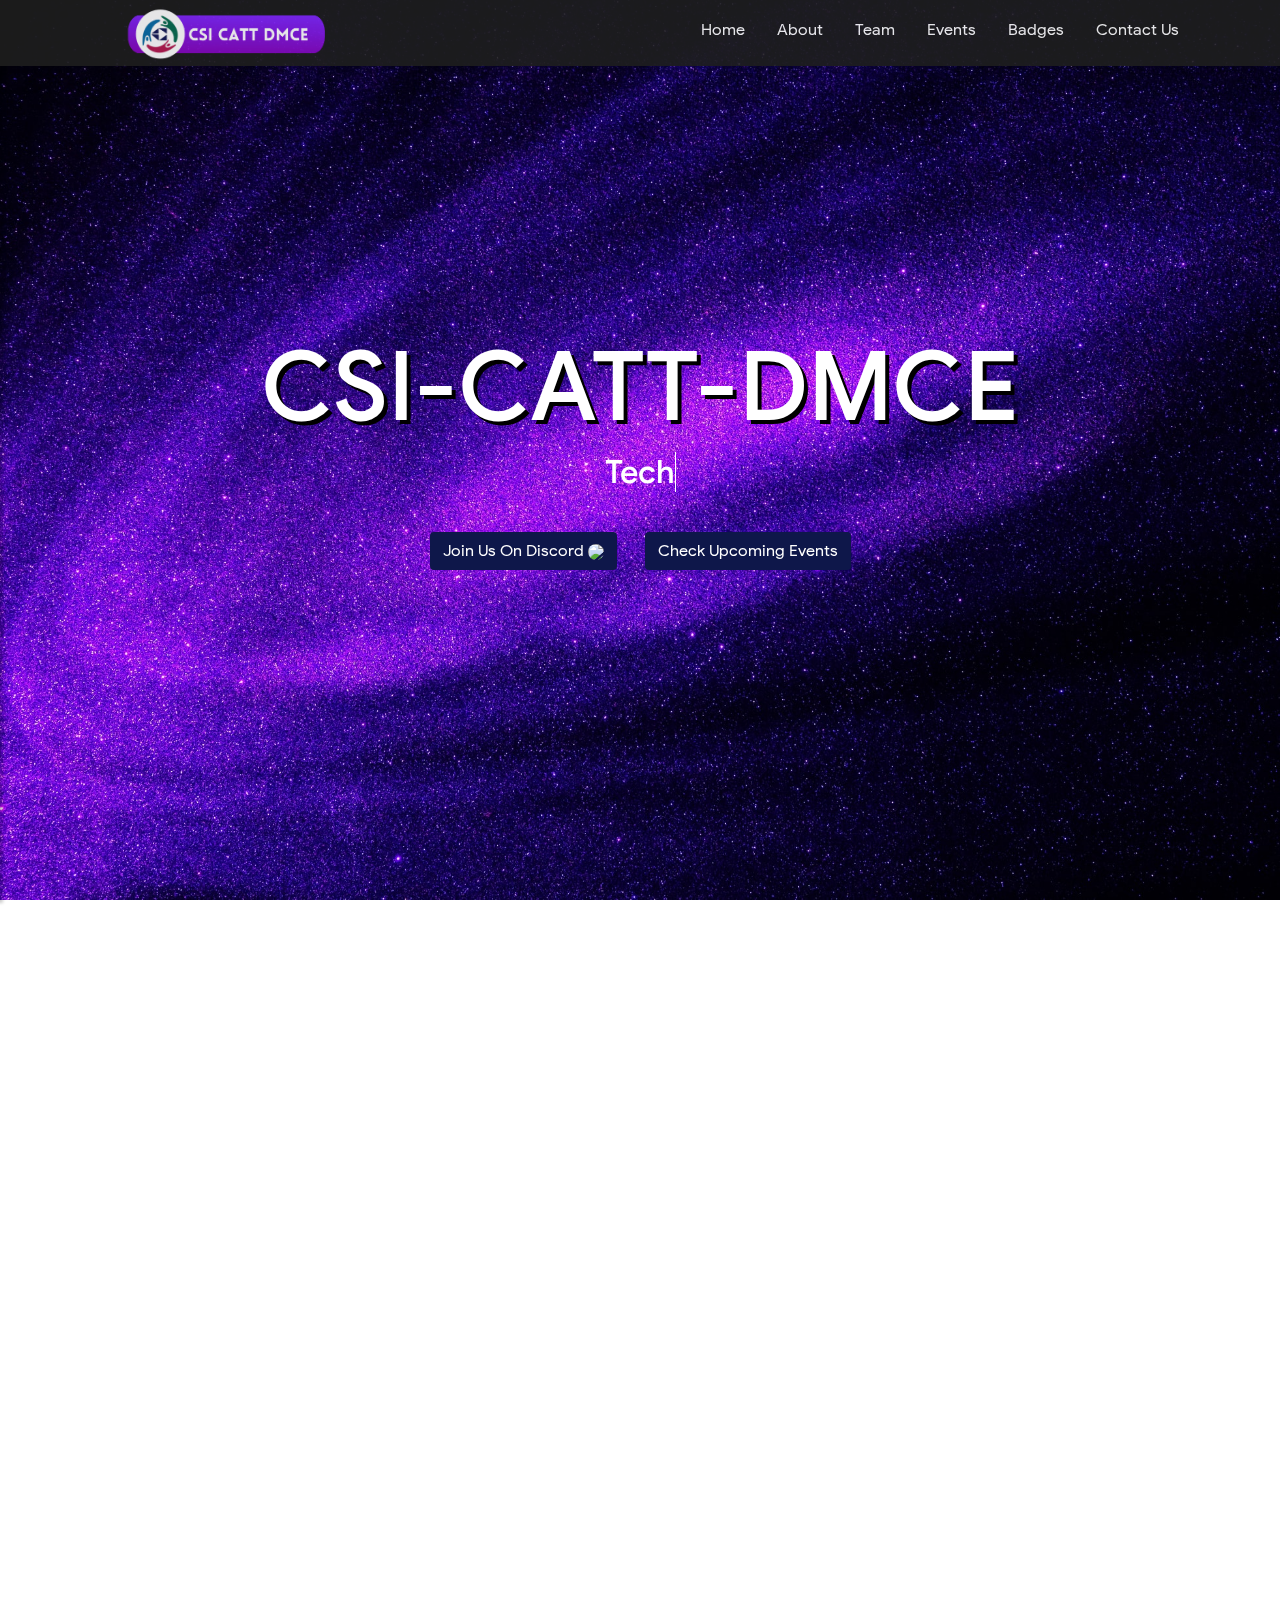
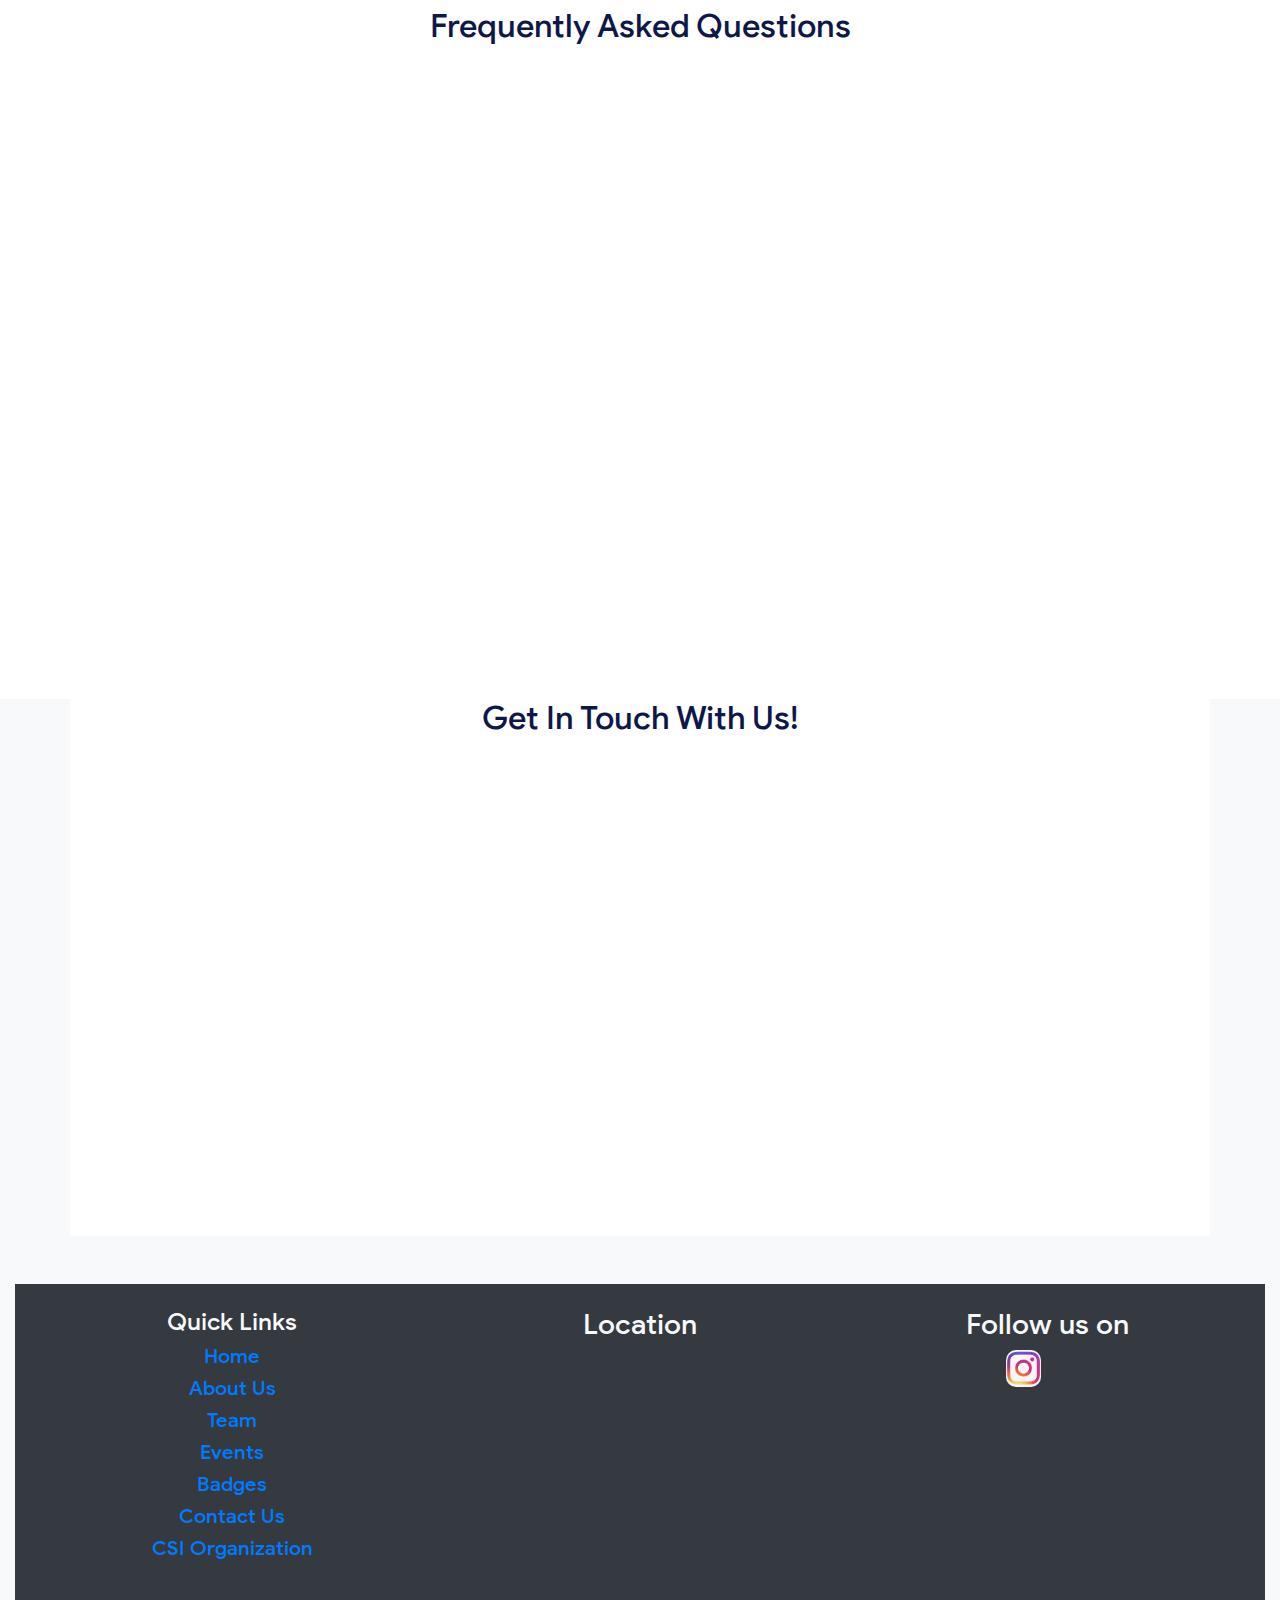
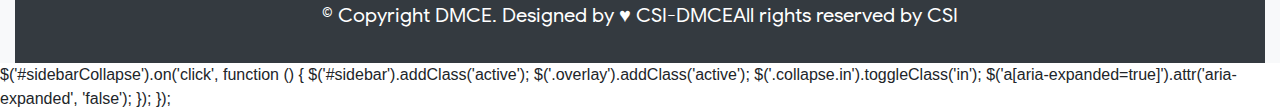
==== commit 9da23c0e: "Merge branch 'master' into Mailing-system" ====
--- a/index.html
+++ b/index.html
@@ -1,115 +1,95 @@
 <!doctype html>
 <html lang="en">
-  <!-- __      __.__            __                                                     .___     .__                 .__                           _________ 
-  /  \    /  \  |__ _____ _/  |_  _____ _______   ____    ___.__. ____  __ __    __| _/____ |__| ____    ____   |  |__   ___________   ____   \_____   \
-  \   \/\/   /  |  \\__  \\   __\ \__  \\_  __ \_/ __ \  <   |  |/  _ \|  |  \  / __ |/  _ \|  |/    \  / ___\  |  |  \_/ __ \_  __ \_/ __ \     /   __/
-   \        /|   Y  \/ __ \|  |    / __ \|  | \/\  ___/   \___  (  <_> )  |  / / /_/ (  <_> )  |   |  \/ /_/  > |   Y  \  ___/|  | \/\  ___/    |   |   
-    \__/\  / |___|  (____  /__|   (____  /__|    \___  >  / ____|\____/|____/  \____ |\____/|__|___|  /\___  /  |___|  /\___  >__|    \___  >   |___|   
-         \/       \/     \/            \/            \/   \/                        \/              \//_____/        \/     \/            \/    <___>   
-  .___  _____                         __                                  .__            __                       /\                                    
-  |   |/ ____\  ___.__. ____  __ __  |  | __ ____   ______  _  __ __  _  _|  |__ _____ _/  |_   ___.__. ____  __ _)/______   ____                       
-  |   \   __\  <   |  |/  _ \|  |  \ |  |/ //    \ /  _ \ \/ \/ / \ \/ \/ /  |  \\__  \\   __\ <   |  |/  _ \|  |  \_  __ \_/ __ \                      
-  |   ||  |     \___  (  <_> )  |  / |    <|   |  (  <_> )     /   \     /|   Y  \/ __ \|  |    \___  (  <_> )  |  /|  | \/\  ___/                      
-  |___||__|     / ____|\____/|____/  |__|_ \___|  /\____/ \/\_/     \/\_/ |___|  (____  /__|    / ____|\____/|____/ |__|    \___  >                     
-                \/                        \/    \/                             \/     \/        \/                              \/                      
-      .___     .__                                                       __       .__                                                                   
-    __| _/____ |__| ____    ____        ____  ____   _____   ____       |__| ____ |__| ____                                                             
-   / __ |/  _ \|  |/    \  / ___\     _/ ___\/  _ \ /     \_/ __ \      |  |/  _ \|  |/    \                                                            
-  / /_/ (  <_> )  |   |  \/ /_/  >    \  \__(  <_> )  Y Y  \  ___/      |  (  <_> )  |   |  \                                                           
-  \____ |\____/|__|___|  /\___  / /\   \___  >____/|__|_|  /\___  > /\__|  |\____/|__|___|  /                                                           
-       \/              \//_____/  )/       \/            \/     \/  \______|              \/                                                            
-    __  .__               __                .__           .__              .__      __                                                                  
-  _/  |_|  |__   ____   _/  |_  ____   ____ |  |__   ____ |__| ____ _____  |  |   _/  |_  ____ _____    _____                                           
-  \   __\  |  \_/ __ \  \   __\/ __ \_/ ___\|  |  \ /    \|  |/ ___\\__  \ |  |   \   __\/ __ \\__  \  /     \                                          
-   |  | |   Y  \  ___/   |  | \  ___/\  \___|   Y  \   |  \  \  \___ / __ \|  |__  |  | \  ___/ / __ \|  Y Y  \                                         
-   |__| |___|  /\___  >  |__|  \___  >\___  >___|  /___|  /__|\___  >____  /____/  |__|  \___  >____  /__|_|  /  /\                                     
-             \/     \/             \/     \/     \/     \/        \/     \/                  \/     \/      \/   \/                                      -->
-  <head>
-    <title>CSI-CATT DMCE</title>
-    <!-- Required meta tags -->
-    <meta charset="utf-8">
-    <meta name="viewport" content="width=device-width, initial-scale=1, shrink-to-fit=no">
-    <link href ="assets/img/csi.jpg" rel="icon">
-    <link href="https://fonts.googleapis.com/css2?family=Poppins:ital,wght@0,200;0,400;1,700&display=swap" rel="stylesheet">
-    <link href="assets/css/style.css" rel="stylesheet">
-    <link href="assets/css/navbar.css" rel="stylesheet">
-    <link rel="stylesheet" href="https://stackpath.bootstrapcdn.com/bootstrap/4.3.1/css/bootstrap.min.css" integrity="sha384-ggOyR0iXCbMQv3Xipma34MD+dH/1fQ784/j6cY/iJTQUOhcWr7x9JvoRxT2MZw1T" crossorigin="anonymous">
-    <link rel="stylesheet" href="https://stackpath.bootstrapcdn.com/font-awesome/4.7.0/css/font-awesome.min.css">
-    <link href="https://unpkg.com/aos@2.3.1/dist/aos.css" rel="stylesheet">
-    <script src="https://unpkg.com/aos@2.3.1/dist/aos.js"></script>
-    <!-- Global site tag (gtag.js) - Google Analytics -->
-    <script async src="https://www.googletagmanager.com/gtag/js?id=G-CCS3W88SJN"></script>
-    <script>
-      window.dataLayer = window.dataLayer || [];
-      function gtag(){dataLayer.push(arguments);}
-      gtag('js', new Date());
-
-      gtag('config', 'G-CCS3W88SJN');
-    </script>
-
-
-
-
-
-
-
-
-  </head>
-  <body>
-
-    <nav id="sidebar">
-      <div id="dismiss">
-          <i class="fa fa-arrow-left"></i>
-      </div>
-
-      <div class="sidebar-header">
-          <h3>CSI-CATT DMCE</h3>
-      </div>
-
-      <ul class="list-unstyled components">
+
+<head>
+  <title>CSI-CATT DMCE</title>
+  <!-- Required meta tags -->
+  <meta charset="utf-8">
+  <meta name="viewport" content="width=device-width, initial-scale=1, shrink-to-fit=no">
+  <link href="assets/img/csi.jpg" rel="icon">
+  <link href="https://fonts.googleapis.com/css2?family=Poppins:ital,wght@0,200;0,400;1,700&display=swap"
+    rel="stylesheet">
+  <link href="assets/css/style.css" rel="stylesheet">
+  <link href="assets/css/navbar.css" rel="stylesheet">
+  <link rel="stylesheet" href="https://stackpath.bootstrapcdn.com/bootstrap/4.3.1/css/bootstrap.min.css"
+    integrity="sha384-ggOyR0iXCbMQv3Xipma34MD+dH/1fQ784/j6cY/iJTQUOhcWr7x9JvoRxT2MZw1T" crossorigin="anonymous">
+  <link rel="stylesheet" href="https://stackpath.bootstrapcdn.com/font-awesome/4.7.0/css/font-awesome.min.css">
+  <link href="https://unpkg.com/aos@2.3.1/dist/aos.css" rel="stylesheet">
+  <script src="https://unpkg.com/aos@2.3.1/dist/aos.js"></script>
+  <!-- Global site tag (gtag.js) - Google Analytics -->
+  <script async src="https://www.googletagmanager.com/gtag/js?id=G-CCS3W88SJN"></script>
+  <script>
+    window.dataLayer = window.dataLayer || [];
+    function gtag() { dataLayer.push(arguments); }
+    gtag('js', new Date());
+
+    gtag('config', 'G-CCS3W88SJN');
+  </script>
+
+
+
+
+
+
+
+
+</head>
+
+<body>
+  <a href="#" class="backToTop"><i class="fa fa-arrow-up" aria-hidden="true"></i></a>
+  <nav id="sidebar">
+    <div id="dismiss">
+      <i class="fa fa-arrow-left"></i>
+    </div>
+
+    <div class="sidebar-header">
+      <h3>CSI-CATT DMCE</h3>
+    </div>
+
+    <ul class="list-unstyled components">
+      <li>
+        <a class="navbar-link" href="#">Home</a>
+      </li>
+
+      <li>
+        <a class="normal-nav-link" href="#homeSubmenu" data-toggle="collapse" aria-expanded="false">About</a>
+        <ul class="collapse list-unstyled" id="homeSubmenu">
           <li>
-            <a class="navbar-link" href="#">Home</a>
-          </li>
-
-          <li>
-            <a class="normal-nav-link" href="#homeSubmenu" data-toggle="collapse" aria-expanded="false">About</a>
-            <ul class="collapse list-unstyled" id="homeSubmenu">
-                <li>
-                    <a class="navbar-link" href="#moreondsc">Who We Are</a>
-                </li>
-                <li>
-                    <a class="navbar-link" href="#whattoexpect">What To Expect</a>
-                </li>
-            </ul>
+            <a class="navbar-link" href="#moreondsc">Who We Are</a>
           </li>
           <li>
-            <a class="navbar-link" href="team.html">Meet the Team</a>
+            <a class="navbar-link" href="#whattoexpect">What To Expect</a>
           </li>
-          <li>
-            <a class="navbar-link" href="events.html">Events</a>
-          </li>
-          <li>
-            <a class="navbar-link" href="#footer">Contact Us</a>
-          </li>
-          
-      </ul>
-     
-    </nav>
+        </ul>
+      </li>
+      <li>
+        <a class="navbar-link" href="team.html">Meet the Team</a>
+      </li>
+      <li>
+        <a class="navbar-link" href="events.html">Events</a>
+      </li>
+      <li>
+        <a class="navbar-link" href="#footer">Contact Us</a>
+      </li>
+
+    </ul>
+
+  </nav>
 
   <button type="button" id="sidebarCollapse" class="btn">
     <i class="navbar-toggle fa fa-bars fa-2x"></i>
   </button>
 
   <div class="overlay"></div>
-    <header>
-      <div class="container">
-
-        <nav data-aos="fade-down" class="nav d-flex justify-content-between align-items-center">
-<div class="d-flex flex-row-reverse justify-content- align-items-center w-100">
+  <header>
+    <div class="container">
+
+      <nav data-aos="fade-down" class="nav d-flex justify-content-between align-items-center">
+        <div class="d-flex flex-row-reverse justify-content- align-items-center w-100">
 
 
           <ul class="main-links list-unstyled d-flex ">
-           
+
             <li><a href="#" class="nav-link">Home</a></li>
             <li><a href="#moreondsc" class="nav-link">About</a></li>
             <li><a href="team.html" class="nav-link">Team</a></li>
@@ -125,216 +105,238 @@
           </div>
 
         </div>
-        </nav>
-    </header>
-
-    <div data-aos="fade-down" data-aos-duration="1500" class="main d-flex flex-column align-items-center justify-content-center text-center">
-      <h1>CSI-CATT-DMCE</h1>
-      <h2>CSI CATT DMCE</h2>
-      
-      <h3 class="anim-typewriter"></h3>
-      
-        <div class="buttons">
-          <a href="https://forms.gle/shPhxa7mvCydmA8W6" target="_"><button class="btn find-out-more mt-4 mr-4">
-            Join Us On Discord
-            <img src="/gdscmmu.github.io-main/assets/img/dis.png" width="30px" style="border-radius:50%">
-          </button></a>
-          <a href="#footer"><button class="btn find-out-more mt-4">
-            Check Upcoming Events
-          </button></a>   
-        </div>
-    </div>
-
-    <div id="moreondsc" class="container-fluid">
-      <div data-aos="fade-down" data-aos-duration="1500" class="container">
+      </nav>
+  </header>
+
+  <div data-aos="fade-down" data-aos-duration="1500"
+    class="main d-flex flex-column align-items-center justify-content-center text-center">
+    <h1>CSI-CATT-DMCE</h1>
+    <h2>CSI CATT DMCE</h2>
+
+    <h3 class="anim-typewriter"></h3>
+
+    <div class="buttons">
+      <a href="" target="_"><button class="btn find-out-more mt-4 mr-4">
+          Join Us On Discord
+          <img src="/assets/img/Home/dis.png" width="30px" style="border-radius:50%">
+        </button></a>
+      <a href="#footer"><button class="btn find-out-more mt-4">
+          Check Upcoming Events
+        </button></a>
+    </div>
+  </div>
+
+  <div id="moreondsc" class="container-fluid">
+    <div data-aos="fade-down" data-aos-duration="1500" class="container">
       <div class="row about-box">
         <div class="col-md-6 mb-4 d-flex flex-column justify-content-center">
           <p>
-            
+
             <br>
-            <h3>Year of Establishment: 2012</h3>
-             <h3><i>Faculty Coordinator: Dr. Chhaya Pawar</i></h3>   
-            <br> <br>
-            
-          <p> 
-            CSI DMCE - Student branch, established in the year 2012, conducts various workshops, seminars, technical competitions and also 
-            Technical fest in association with Computer Association for Technological Trends (CATT). 
+          <h3>Year of Establishment: 2012</h3>
+          <h3><i>Faculty Coordinator: Dr. Chhaya Pawar</i></h3>
+          <br> <br>
+
+          <p>
+            CSI DMCE - Student branch, established in the year 2012, conducts various workshops, seminars, technical
+            competitions and also
+            Technical fest in association with Computer Association for Technological Trends (CATT).
             The committee continuously works for fostering experiences, teamwork, networking etc, in our college.
           </p>
-         <br> 
-         <p>
-          It is the committee responsible for organising all the department level events like workshops, seminars, competitions, Teacher’s day celebrations. CSI CATT also contributes largely in organising events of Technitude(Technical Festival of DMCE). 
-          All efforts are very well encouraged by "Dr. Chhaya Pawar (Faculty Coordinator)" and "Dr. Amol Pande (Head of Department)".
-         </p> 
+          <br>
+          <p>
+            It is the committee responsible for organising all the department level events like workshops, seminars,
+            competitions, Teacher’s day celebrations. CSI CATT also contributes largely in organising events of
+            Technitude(Technical Festival of DMCE).
+            All efforts are very well encouraged by "Dr. Chhaya Pawar (Faculty Coordinator)" and "Dr. Amol Pande (Head
+            of Department)".
+          </p>
           <div>
-         
-        </div>
+
+          </div>
         </div>
         <div class="col-md-6 d-flex align-items-center">
           <img src="assets/img/About Us/csi.ico" width="500" height="500">
         </div>
       </div>
     </div>
-    </div>
-
-
-    <div id="FAQ" class="container-fluid">
-      <div class="container">
-        <div class="heading">
-          <h2>Frequently Asked Questions</h2>
-        </div>
-        <div data-aos="fade-down" data-aos-duration="1500" id="accordion">
-          <div class="card">
-            <div class="card-header" id="headingOne">
-              <h5 class="mb-0">
-                <button class="btn btn-link" data-toggle="collapse" data-target="#collapseOne" aria-expanded="true" aria-controls="collapseOne">
-                  Who Should Join CSI-DMCE?
-                  <i class="fa fa-chevron-down" aria-hidden="true"></i>
-                </button>
-              </h5>
-            </div>
-        
-            <div id="collapseOne" class="collapse show" aria-labelledby="headingOne" data-parent="#accordion">
-              <div class="card-body">
-                University students (undergraduate or post-graduate) who are enthusiastic to learn development skills, passionate about solving problems with technology, inspired to become changemakers.
-              </div>
-            </div>
-          </div>
-          <div class="card">
-            <div class="card-header" id="headingTwo">
-              <h5 class="mb-0">
-                <button class="btn btn-link collapsed" data-toggle="collapse" data-target="#collapseTwo" aria-expanded="false" aria-controls="collapseTwo">
-                  Why CSI-DMCE?
-                  <i class="fa fa-chevron-down" aria-hidden="true"></i>
-                </button>
-              </h5>
-            </div>
-            <div id="collapseTwo" class="collapse" aria-labelledby="headingTwo" data-parent="#accordion">
-              <div class="card-body">
-                CSI DMCE provides the community with the opportunity to:
-                <ul>
-                  <li>Growing their knowledge of developer technologies and more through peer to peer workshops and events.
-                  </li>
-
-                  <li>Gaining relevant experience by solving problems for local organizations with technology-based solutions.
-                  </li>
-
-                  <li>
-                    Showcaseing their prototypes and solutions to the local community and industry leaders.
-                  </li>
-                </ul>
-              </div>
-            </div>
-          </div>
-          
-          
-          <div class="card">
-            <div class="card-header" id="headingThree">
-              <h5 class="mb-0">
-                <button class="btn btn-link collapsed" data-toggle="collapse" data-target="#collapseThree" aria-expanded="false" aria-controls="collapseThree">
-                  Who Would Benefit From Joining CSI-DMCE?
-                  <i class="fa fa-chevron-down" aria-hidden="true"></i>
-                </button>
-              </h5>
-            </div>
-            <div id="collapseThree" class="collapse" aria-labelledby="headingThree" data-parent="#accordion">
-              <div class="card-body">
-                Student developers ranging from beginner developers who are just starting out, to advanced developers who want to tackle difficult challenges.
-              </div>
-            </div>
-          </div>
-
-          <div class="card">
-            <div class="card-header" id="headingThree">
-              <h5 class="mb-0">
-                <button class="btn btn-link collapsed" data-toggle="collapse" data-target="#collapseSeven" aria-expanded="false" aria-controls="collapseThree">
-                  What does the core team do? And how do I apply to join the core team?
-                  <i class="fa fa-chevron-down" aria-hidden="true"></i>
-                </button>
-              </h5>
-            </div>
-            <div id="collapseSeven" class="collapse" aria-labelledby="headingThree" data-parent="#accordion">
-              <div class="card-body">
-                The core team is a group of contributing members who are responsible for CSI-DMCE's operations, including the planning and execution of activities and events. If you're thinking of joining the team, do apply <a href="https://forms.gle/k5fUGYY4PCQyhvDD9" target="_">here</a>.              
-              </div>
-            </div>
-          </div>
-
-          <div class="card">
-            <div class="card-header" id="headingThree">
-              <h5 class="mb-0">
-                <button class="btn btn-link collapsed" data-toggle="collapse" data-target="#collapseFour" aria-expanded="false" aria-controls="collapseFour">
-                  Can I join even though I’m not from a Computer Science background?
-                  <i class="fa fa-chevron-down" aria-hidden="true"></i>
-                </button>
-              </h5>
-            </div>
-            <div id="collapseFour" class="collapse" aria-labelledby="headingFour" data-parent="#accordion">
-              <div class="card-body">
-                Absolutely yes, as long as you have the passion for building a better tomorrow with technology. 
-              </div>
-            </div>
-          </div>
-
-          <div class="card">
-            <div class="card-header" id="headingThree">
-              <h5 class="mb-0">
-                <button class="btn btn-link collapsed" data-toggle="collapse" data-target="#collapseFive" aria-expanded="false" aria-controls="collapseFive">
-                  I’m not an DMCE student, can I still join?
-                  <i class="fa fa-chevron-down" aria-hidden="true"></i>
-                </button>
-              </h5>
-            </div>
-            <div id="collapseFive" class="collapse" aria-labelledby="headingFive" data-parent="#accordion">
-              <div class="card-body">
-                Come! It’s OK as long as you don’t wreak havoc here. Crash into our Discord server while you’re at it. 
-              </div>
-            </div>
-          </div>
-
-          <div class="card">
-            <div class="card-header" id="headingThree">
-              <h5 class="mb-0">
-                <button class="btn btn-link collapsed" data-toggle="collapse" data-target="#collapseSix" aria-expanded="false" aria-controls="collapseSix">
-                  Is CSI-DMCE available for MMU students from all campuses?
-                  <i class="fa fa-chevron-down" aria-hidden="true"></i>
-                </button>
-              </h5>
-            </div>
-            <div id="collapseSix" class="collapse" aria-labelledby="headingFive" data-parent="#accordion">
-              <div class="card-body">
-                As long as you’re interested to learn more about technologies, do join us.
-              </div>
-            </div>
-          </div>
-
-        </div>        
+  </div>
+
+
+  <div id="FAQ" class="container-fluid">
+    <div class="container">
+      <div class="heading">
+        <h2>Frequently Asked Questions</h2>
       </div>
-    </div>
-
-    <div class="container-fluid bg-light">
-      <div class="container" id="footer">
-        <div class="heading">
-          <h2>Get In Touch With Us!</h2>
-        </div>
-        <div class="row mb-5 justify-content-center">
-          <div data-aos="fade-down" data-aos-duration="1500" class="form-section col-lg-4 col-md-6 mb-5">
-            <h5 class="mb-4 text-sm-center">Have a Question?</h5>
-            <div class="success-message"></div>
-            <div>
+      <div data-aos="fade-down" data-aos-duration="1500" id="accordion">
+        <div class="card">
+          <div class="card-header" id="headingOne">
+            <h5 class="mb-0">
+              <button class="btn btn-link" data-toggle="collapse" data-target="#collapseOne" aria-expanded="true"
+                aria-controls="collapseOne">
+                Who Should Join CSI-DMCE?
+                <i class="fa fa-chevron-down" aria-hidden="true"></i>
+              </button>
+            </h5>
+          </div>
+
+          <div id="collapseOne" class="collapse show" aria-labelledby="headingOne" data-parent="#accordion">
+            <div class="card-body">
+              University students (undergraduate or post-graduate) who are enthusiastic to learn development skills,
+              passionate about solving problems with technology, inspired to become changemakers.
+            </div>
+          </div>
+        </div>
+        <div class="card">
+          <div class="card-header" id="headingTwo">
+            <h5 class="mb-0">
+              <button class="btn btn-link collapsed" data-toggle="collapse" data-target="#collapseTwo"
+                aria-expanded="false" aria-controls="collapseTwo">
+                Why CSI-DMCE?
+                <i class="fa fa-chevron-down" aria-hidden="true"></i>
+              </button>
+            </h5>
+          </div>
+          <div id="collapseTwo" class="collapse" aria-labelledby="headingTwo" data-parent="#accordion">
+            <div class="card-body">
+              CSI DMCE provides the community with the opportunity to:
+              <ul>
+                <li>Growing their knowledge of developer technologies and more through peer to peer workshops and
+                  events.
+                </li>
+
+                <li>Gaining relevant experience by solving problems for local organizations with technology-based
+                  solutions.
+                </li>
+
+                <li>
+                  Showcaseing their prototypes and solutions to the local community and industry leaders.
+                </li>
+              </ul>
+            </div>
+          </div>
+        </div>
+
+
+        <div class="card">
+          <div class="card-header" id="headingThree">
+            <h5 class="mb-0">
+              <button class="btn btn-link collapsed" data-toggle="collapse" data-target="#collapseThree"
+                aria-expanded="false" aria-controls="collapseThree">
+                Who Would Benefit From Joining CSI-DMCE?
+                <i class="fa fa-chevron-down" aria-hidden="true"></i>
+              </button>
+            </h5>
+          </div>
+          <div id="collapseThree" class="collapse" aria-labelledby="headingThree" data-parent="#accordion">
+            <div class="card-body">
+              Student developers ranging from beginner developers who are just starting out, to advanced developers who
+              want to tackle difficult challenges.
+            </div>
+          </div>
+        </div>
+
+        <div class="card">
+          <div class="card-header" id="headingThree">
+            <h5 class="mb-0">
+              <button class="btn btn-link collapsed" data-toggle="collapse" data-target="#collapseSeven"
+                aria-expanded="false" aria-controls="collapseThree">
+                What does the core team do? And how do I apply to join the core team?
+                <i class="fa fa-chevron-down" aria-hidden="true"></i>
+              </button>
+            </h5>
+          </div>
+          <div id="collapseSeven" class="collapse" aria-labelledby="headingThree" data-parent="#accordion">
+            <div class="card-body">
+              The core team is a group of contributing members who are responsible for CSI-DMCE's operations, including
+              the planning and execution of activities and events. If you're thinking of joining the team, do apply <a
+                href="https://forms.gle/k5fUGYY4PCQyhvDD9" target="_">here</a>.
+            </div>
+          </div>
+        </div>
+
+        <div class="card">
+          <div class="card-header" id="headingThree">
+            <h5 class="mb-0">
+              <button class="btn btn-link collapsed" data-toggle="collapse" data-target="#collapseFour"
+                aria-expanded="false" aria-controls="collapseFour">
+                Can I join even though I’m not from a Computer Science background?
+                <i class="fa fa-chevron-down" aria-hidden="true"></i>
+              </button>
+            </h5>
+          </div>
+          <div id="collapseFour" class="collapse" aria-labelledby="headingFour" data-parent="#accordion">
+            <div class="card-body">
+              Absolutely yes, as long as you have the passion for building a better tomorrow with technology.
+            </div>
+          </div>
+        </div>
+
+        <div class="card">
+          <div class="card-header" id="headingThree">
+            <h5 class="mb-0">
+              <button class="btn btn-link collapsed" data-toggle="collapse" data-target="#collapseFive"
+                aria-expanded="false" aria-controls="collapseFive">
+                I’m not an DMCE student, can I still join?
+                <i class="fa fa-chevron-down" aria-hidden="true"></i>
+              </button>
+            </h5>
+          </div>
+          <div id="collapseFive" class="collapse" aria-labelledby="headingFive" data-parent="#accordion">
+            <div class="card-body">
+              Come! It’s OK as long as you don’t wreak havoc here. Crash into our Discord server while you’re at it.
+            </div>
+          </div>
+        </div>
+
+        <div class="card">
+          <div class="card-header" id="headingThree">
+            <h5 class="mb-0">
+              <button class="btn btn-link collapsed" data-toggle="collapse" data-target="#collapseSix"
+                aria-expanded="false" aria-controls="collapseSix">
+                Is CSI-DMCE available for MMU students from all campuses?
+                <i class="fa fa-chevron-down" aria-hidden="true"></i>
+              </button>
+            </h5>
+          </div>
+          <div id="collapseSix" class="collapse" aria-labelledby="headingFive" data-parent="#accordion">
+            <div class="card-body">
+              As long as you’re interested to learn more about technologies, do join us.
+            </div>
+          </div>
+        </div>
+
+      </div>
+    </div>
+  </div>
+
+  <div class="container-fluid bg-light">
+    <div class="container" id="footer">
+      <div class="heading">
+        <h2>Get In Touch With Us!</h2>
+      </div>
+      <div class="row mb-5 justify-content-center">
+        <div data-aos="fade-down" data-aos-duration="1500" class="form-section col-lg-4 col-md-6 mb-5">
+          <h5 class="mb-4 text-sm-center">Have a Question?</h5>
+          <div class="success-message"></div>
+          <div>
             <form name="submit-to-google-sheet">
               <div class="form-group">
                 <label for="Name">Name</label>
-                <input name="name" type="text" class="form-control" id="name" aria-describedby="emailHelp" placeholder="Enter your name">
+                <input name="name" type="text" class="form-control" id="name" aria-describedby="emailHelp"
+                  placeholder="Enter your name">
               </div>
               <div class="form-group">
                 <label for="exampleInputEmail1">Email address</label>
-                <input name="email" type="email" class="form-control" id="exampleInputEmail1" aria-describedby="emailHelp" placeholder="Enter your email">
-                <small id="emailHelp" class="form-text text-muted">We'll never share your email with anyone else.</small>
+                <input name="email" type="email" class="form-control" id="exampleInputEmail1"
+                  aria-describedby="emailHelp" placeholder="Enter your email">
+                <small id="emailHelp" class="form-text text-muted">We'll never share your email with anyone
+                  else.</small>
               </div>
               <div class="form-group">
                 <label for="Message">Message</label>
-                <textarea name="message" type="textarea" class="form-control" id="message" aria-describedby="emailHelp" placeholder="Have anything on your mind?"></textarea>
+                <textarea name="message" type="textarea" class="form-control" id="message" aria-describedby="emailHelp"
+                  placeholder="Have anything on your mind?"></textarea>
                 <!-- <input name="message" type="text" class="form-control" id="message" aria-describedby="emailHelp" placeholder="Have anything on your mind?"> -->
               </div>
               <!-- <div class="form-check">
@@ -344,35 +346,34 @@
               <button type="submit" class="btn btn-primary">Send!</button>
             </form>
           </div>
-          </div>
-         
-          <div data-aos="fade-down" data-aos-duration="1500" class="col-lg-4 col-md-6 text-center">
-            <img src="assets/img/Get In Touch With Us/contactlogo.jpg" width="400" height="350" allowtransparency="true" frameborder="0" sandbox="allow-popups allow-popups-to-escape-sandbox allow-same-origin allow-scripts"></iframe>
-          </div>
-          </div>
-        </div>
-      
-          <div class="container-fluid bg-dark px-2 py-3">
-            <div class="row d-flex justify-content-center align-items-start py-2 m-0">
-              <div class="col-md-2 col-lg-3 mb-4 mb-lg-0">
-                <div
-                  class="d-flex flex-column justify-content-center align-items-center"
-                >
-                  
-                    <h4 class="text-light">Quick Links</h4>
-                    <h5><a href="#">Home</a></h5>
-                    <h5><a href="#">About Us</a></h5>
-                    <h5><a href="team.html">Team</a></h5>
-                    <h5><a href="events.html">Events</a></h5>
-                    <h5><a href="#">Badges</a></h5>
-                    
-                    <h5><a href="#footer">Contact Us</a></h5>
-                    <h5><a href="http://csi-india.org.in/" target="_blank">CSI Organization</a></h5>
-                  
-                </div>
-              </div>
-              <div
-                class="
+        </div>
+
+        <div data-aos="fade-down" data-aos-duration="1500" class="col-lg-4 col-md-6 text-center">
+          <img src="assets/img/Get In Touch With Us/contactlogo.jpg" width="400" height="350" allowtransparency="true"
+            frameborder="0"
+            sandbox="allow-popups allow-popups-to-escape-sandbox allow-same-origin allow-scripts"></iframe>
+        </div>
+      </div>
+    </div>
+
+    <div class="container-fluid bg-dark px-2 py-3">
+      <div class="row d-flex justify-content-center align-items-start py-2 m-0">
+        <div class="col-md-2 col-lg-3 mb-4 mb-lg-0">
+          <div class="d-flex flex-column justify-content-center align-items-center">
+
+            <h4 class="text-light">Quick Links</h4>
+            <h5><a href="#">Home</a></h5>
+            <h5><a href="#">About Us</a></h5>
+            <h5><a href="team.html">Team</a></h5>
+            <h5><a href="events.html">Events</a></h5>
+            <h5><a href="#">Badges</a></h5>
+
+            <h5><a href="#footer">Contact Us</a></h5>
+            <h5><a href="http://csi-india.org.in/" target="_blank">CSI Organization</a></h5>
+
+          </div>
+        </div>
+        <div class="
                   col-md-6 col-lg-4
                   mx-0 mx-lg-4
                   mb-4 mb-lg-0
@@ -381,106 +382,83 @@
                   align-items-center
                   justify-content-center
                   mx-lg-5 
-                "
-              >
-                <h3 class="text-light">Location</h3>
-                <iframe
-                  src="https://www.google.com/maps/embed?pb=!1m18!1m12!1m3!1d15075.191606669197!2d72.98683468317614!3d19.160321793647032!2m3!1f0!2f0!3f0!3m2!1i1024!2i768!4f13.1!3m3!1m2!1s0x3be7bf4daf8967d9%3A0xdd90bed2058f7eaa!2sDatta%20Meghe%20College%20Of%20Engineering!5e0!3m2!1sen!2sin!4v1634584192366!5m2!1sen!2sin"
-                  style="
+                ">
+          <h3 class="text-light">Location</h3>
+          <iframe
+            src="https://www.google.com/maps/embed?pb=!1m18!1m12!1m3!1d15075.191606669197!2d72.98683468317614!3d19.160321793647032!2m3!1f0!2f0!3f0!3m2!1i1024!2i768!4f13.1!3m3!1m2!1s0x3be7bf4daf8967d9%3A0xdd90bed2058f7eaa!2sDatta%20Meghe%20College%20Of%20Engineering!5e0!3m2!1sen!2sin!4v1634584192366!5m2!1sen!2sin"
+            style="
                     border: 0;
                     width: 100%;
                     height: 15vw;
                     border-radius: 8px;
                     min-height: 200px;
                     margin-top: 5px;
-                  "
-                ></iframe>
-              </div>
-              <div
-                class="
+                  "></iframe>
+        </div>
+        <div class="
                   col-md-3
                   d-flex
                   flex-column
                   justify-content-center
                   align-items-center
-                "
-              >
-                <h3 class="text-light">Follow us on</h3>
-                <div
-                  class="
+                ">
+          <h3 class="text-light">Follow us on</h3>
+          <div class="
                     icons
                     d-flex
                     flex-row
                     justify-content-center
                     align-items-center
-                  "
-                >
-                  <a href="https://www.instagram.com/dmce_csi_catt/" target="_blank" class="mx-2">
-                    <img
-                      src="[data-uri]" style="border-radius: 10px; width: 35px;"
-                      alt=""
-                      style="width: 40px; height: auto"
-                    />
-                  </a>
-                  <a href="https://csidmce.tech/"target="_blank" class="mx-2">
-                    <img
-                      src="https://www.freeiconspng.com/uploads/facebook-transparent-logo-png-0.png"
-                      alt=""
-                      style="width: 30px; height: auto"
-                    />
-                  </a>
-                  <a href="https://twitter.com/dmce_csi_catt?lang=en" target="_blank" class="mx-2">
-                    <img
-                      src="https://www.designbust.com/download/635/png/twitter_logo_transparent_background512.png"
-                      alt=""
-                      style="width: 50px; height: auto"
-                    />
-                  <a href="https://csidmce.tech/"target="_blank" class="mx-2">
-                    <img
-                      src="https://image.similarpng.com/very-thumbnail/2020/07/Linkedin-logo-on-transparent--background-PNG.png"
-                      alt=""
-                      style="width: 30px; height: auto; border-radius: 7px;"
-                    />
-                  </a>
-                </div>
-              </div>
-            </div>
-            <br>
-            <p style="text-align: center; color: white; font-size: 20px;">© Copyright DMCE.
-
-              Designed by ♥ CSI-DMCEAll rights reserved by CSI</p>
-          </div>
-
-        </div>
-      
-
-      
-
-
-
-
-
-
-
-
-
-        
-
-
-    <script src="https://code.jquery.com/jquery-3.3.1.slim.min.js" integrity="sha384-q8i/X+965DzO0rT7abK41JStQIAqVgRVzpbzo5smXKp4YfRvH+8abtTE1Pi6jizo" crossorigin="anonymous"></script>
-    <!-- jQuery Custom Scroller CDN -->
-    <script src="https://cdnjs.cloudflare.com/ajax/libs/malihu-custom-scrollbar-plugin/3.1.5/jquery.mCustomScrollbar.concat.min.js"></script>
-
-    <script type="text/javascript">
-        $(document).ready(function () {
-            $("#sidebar").mCustomScrollbar({
-                theme: "minimal"
-            });
-
-            $('#dismiss, .overlay, .navbar-link').on('click', function () {
-                $('#sidebar').removeClass('active');
-                $('.overlay').removeClass('active');
-            });
+                  ">
+            <a href="https://www.instagram.com/dmce_csi_catt/" target="_blank" class="mx-2">
+              <img
+                src="[data-uri]"
+                style="border-radius: 10px; width: 35px;" alt="" style="width: 40px; height: auto" />
+            </a>
+            <a href="https://csidmce.tech/" target="_blank" class="mx-2">
+              <img src="https://www.freeiconspng.com/uploads/facebook-transparent-logo-png-0.png" alt=""
+                style="width: 30px; height: auto" />
+            </a>
+            <a href="https://twitter.com/dmce_csi_catt?lang=en" target="_blank" class="mx-2">
+              <img src="https://www.designbust.com/download/635/png/twitter_logo_transparent_background512.png" alt=""
+                style="width: 50px; height: auto" />
+              <a href="https://csidmce.tech/" target="_blank" class="mx-2">
+                <img
+                  src="https://image.similarpng.com/very-thumbnail/2020/07/Linkedin-logo-on-transparent--background-PNG.png"
+                  alt="" style="width: 30px; height: auto; border-radius: 7px;" />
+              </a>
+          </div>
+        </div>
+      </div>
+      <br>
+      <p style="text-align: center; color: white; font-size: 20px;">© Copyright DMCE.
+
+        Designed by ♥ CSI-DMCEAll rights reserved by CSI</p>
+    </div>
+
+  </div>
+
+
+
+
+
+
+
+
+
+
+
+
+
+
+
+  <script src="https://code.jquery.com/jquery-3.3.1.slim.min.js"
+    integrity="sha384-q8i/X+965DzO0rT7abK41JStQIAqVgRVzpbzo5smXKp4YfRvH+8abtTE1Pi6jizo"
+    crossorigin="anonymous"></script>
+  <!-- jQuery Custom Scroller CDN -->
+  <script
+    src="https://cdnjs.cloudflare.com/ajax/libs/malihu-custom-scrollbar-plugin/3.1.5/jquery.mCustomScrollbar.concat.min.js"></script>
+
 
             $('#sidebarCollapse').on('click', function () {
                 $('#sidebar').addClass('active');
@@ -490,14 +468,49 @@
             });
         });
     </script>
+
     <script>
+      AOS.init();
+    </script>
+
+    <!-- smtp library (To build mailing system) -->
+    <script src="https://smtpjs.com/v3/smtp.js"></script>
+    <script src="./src/queryForm.js"></script>
+
+    <script src="assets/js/app.js"></script>
+    <script src="https://cdnjs.cloudflare.com/ajax/libs/popper.js/1.14.7/umd/popper.min.js" integrity="sha384-UO2eT0CpHqdSJQ6hJty5KVphtPhzWj9WO1clHTMGa3JDZwrnQq4sF86dIHNDz0W1" crossorigin="anonymous"></script>
+    <script src="https://stackpath.bootstrapcdn.com/bootstrap/4.3.1/js/bootstrap.min.js" integrity="sha384-JjSmVgyd0p3pXB1rRibZUAYoIIy6OrQ6VrjIEaFf/nJGzIxFDsf4x0xIM+B07jRM" crossorigin="anonymous"></script>
+  </body>
+
+  <script type="text/javascript">
+    $(document).ready(function () {
+      $("#sidebar").mCustomScrollbar({
+        theme: "minimal"
+      });
+
+      $('#dismiss, .overlay, .navbar-link').on('click', function () {
+        $('#sidebar').removeClass('active');
+        $('.overlay').removeClass('active');
+      });
+
+      $('#sidebarCollapse').on('click', function () {
+        $('#sidebar').addClass('active');
+        $('.overlay').addClass('active');
+        $('.collapse.in').toggleClass('in');
+        $('a[aria-expanded=true]').attr('aria-expanded', 'false');
+      });
+    });
+  </script>
+  <script>
     const scriptURL = 'https://script.google.com/macros/s/AKfycbwnUWrY8gzGqbVZ4on6-hsPAbms8khQltLrV85cqOmO6kQklv0/exec'
     const form = document.forms['submit-to-google-sheet']
 
     form.addEventListener('submit', e => {
       e.preventDefault()
-      fetch(scriptURL, { method: 'POST', 
-      body: new FormData(form)})
+      fetch(scriptURL, {
+        method: 'POST',
+        body: new FormData(form)
+      })
         .then(response => {
           let successbox = document.querySelector('.success-message');
           successbox.innerHTML = '<div class="alert alert-primary">We will get back to you ASAP!</div>';
@@ -506,12 +519,19 @@
         })
         .catch(error => console.error('Error!', error.message))
     })
-    </script>
-    <script>
-      AOS.init();
-    </script>
-    <script src="assets/js/app.js"></script>
-    <script src="https://cdnjs.cloudflare.com/ajax/libs/popper.js/1.14.7/umd/popper.min.js" integrity="sha384-UO2eT0CpHqdSJQ6hJty5KVphtPhzWj9WO1clHTMGa3JDZwrnQq4sF86dIHNDz0W1" crossorigin="anonymous"></script>
-    <script src="https://stackpath.bootstrapcdn.com/bootstrap/4.3.1/js/bootstrap.min.js" integrity="sha384-JjSmVgyd0p3pXB1rRibZUAYoIIy6OrQ6VrjIEaFf/nJGzIxFDsf4x0xIM+B07jRM" crossorigin="anonymous"></script>
-  </body>
+  </script>
+  <script>
+    AOS.init();
+  </script>
+  <script src="assets/js/app.js"></script>
+  <script src="assets/script.js"></script>
+  <script src="https://cdnjs.cloudflare.com/ajax/libs/popper.js/1.14.7/umd/popper.min.js"
+    integrity="sha384-UO2eT0CpHqdSJQ6hJty5KVphtPhzWj9WO1clHTMGa3JDZwrnQq4sF86dIHNDz0W1"
+    crossorigin="anonymous"></script>
+  <script src="https://stackpath.bootstrapcdn.com/bootstrap/4.3.1/js/bootstrap.min.js"
+    integrity="sha384-JjSmVgyd0p3pXB1rRibZUAYoIIy6OrQ6VrjIEaFf/nJGzIxFDsf4x0xIM+B07jRM"
+    crossorigin="anonymous"></script>
+</body>
+
+
 </html>--- a/assets/css/style.css
+++ b/assets/css/style.css
@@ -1,545 +1,582 @@
 @font-face {
-    font-family: 'Google Sans';
-    src: url('../fonts/GoogleSans-BoldItalic.woff2') format('woff2'),
-        url('../fonts/GoogleSans-Italic.woff') format('woff');
-    font-weight: normal;
-    font-style: italic;
-    font-display: swap;
-}
-
-@font-face {
-    font-family: 'Google Sans';
-    src: url('../fonts/GoogleSans-Bold.woff2') format('woff2'),
-        url('../fonts/GoogleSans-Bold.woff') format('woff');
-    font-weight: bold;
-    font-style: normal;
-    font-display: swap;
-}
-
-@font-face {
-    font-family: 'Google Sans';
-    src: url('../fonts/GoogleSans-BoldItalic.woff2') format('woff2'),
-        url('GoogleSans-BoldItalic.woff') format('woff');
-    font-weight: bold;
-    font-style: italic;
-    font-display: swap;
-}
-
-@font-face {
-    font-family: 'Google Sans';
-    src: url('../fonts/GoogleSans-Medium.woff2') format('woff2'),
-        url('../fonts/GoogleSans-Medium.woff') format('woff');
-    font-weight: 500;
-    font-style: normal;
-    font-display: swap;
-}
-
-@font-face {
-    font-family: 'Google Sans';
-    src: url('../fonts/GoogleSans-Regular.woff2') format('woff2'),
-        url('../fonts/GoogleSans-Regular.woff') format('woff');
-    font-weight: normal;
-    font-style: normal;
-    font-display: swap;
-}
-
-@font-face {
-    font-family: 'Google Sans';
-    src: url('../fonts/GoogleSans-MediumItalic.woff2') format('woff2'),
-        url('../fonts/GoogleSans-MediumItalic.woff') format('woff');
-    font-weight: 500;
-    font-style: italic;
-    font-display: swap;
-}
-
-@font-face {
-    font-family: 'Google Sans Display';
-    src: url('../fonts/GoogleSansDisplay-BoldItalic.woff2') format('woff2'),
-        url('../fonts/GoogleSansDisplay-BoldItalic.woff') format('woff');
-    font-weight: bold;
-    font-style: italic;
-    font-display: swap;
-}
-
-@font-face {
-    font-family: 'Google Sans Display';
-    src: url('../fonts/GoogleSansDisplay-Italic.woff2') format('woff2'),
-        url('../fonts/GoogleSansDisplay-Italic.woff') format('woff');
-    font-weight: normal;
-    font-style: italic;
-    font-display: swap;
-}
-
-@font-face {
-    font-family: 'Google Sans Display';
-    src: url('../fonts/GoogleSansDisplay-Bold.woff2') format('woff2'),
-        url('../fonts/GoogleSansDisplay-Bold.woff') format('woff');
-    font-weight: bold;
-    font-style: normal;
-    font-display: swap;
-}
-
-@font-face {
-    font-family: 'Google Sans Display';
-    src: url('../fonts/GoogleSansDisplay-Medium.woff2') format('woff2'),
-        url('../fonts/GoogleSansDisplay-Medium.woff') format('woff');
-    font-weight: 500;
-    font-style: normal;
-    font-display: swap;
-}
-
-@font-face {
-    font-family: 'Google Sans Display';
-    src: url('../fonts/GoogleSansDisplay-Regular.woff2') format('woff2'),
-        url('../fonts/GoogleSansDisplay-Regular.woff') format('woff');
-    font-weight: normal;
-    font-style: normal;
-    font-display: swap;
-}
-
-@font-face {
-    font-family: 'Google Sans Display';
-    src: url('../fonts/GoogleSansDisplay-MediumItalic.woff2') format('woff2'),
-        url('../fonts/GoogleSansDisplay-MediumItalic.woff') format('woff');
-    font-weight: 500;
-    font-style: italic;
-    font-display: swap;
+  font-family: 'Google Sans';
+  src: url('../fonts/GoogleSans-BoldItalic.woff2') format('woff2'),
+    url('../fonts/GoogleSans-Italic.woff') format('woff');
+  font-weight: normal;
+  font-style: italic;
+  font-display: swap;
+}
+
+@font-face {
+  font-family: 'Google Sans';
+  src: url('../fonts/GoogleSans-Bold.woff2') format('woff2'),
+    url('../fonts/GoogleSans-Bold.woff') format('woff');
+  font-weight: bold;
+  font-style: normal;
+  font-display: swap;
+}
+
+@font-face {
+  font-family: 'Google Sans';
+  src: url('../fonts/GoogleSans-BoldItalic.woff2') format('woff2'),
+    url('GoogleSans-BoldItalic.woff') format('woff');
+  font-weight: bold;
+  font-style: italic;
+  font-display: swap;
+}
+
+@font-face {
+  font-family: 'Google Sans';
+  src: url('../fonts/GoogleSans-Medium.woff2') format('woff2'),
+    url('../fonts/GoogleSans-Medium.woff') format('woff');
+  font-weight: 500;
+  font-style: normal;
+  font-display: swap;
+}
+
+@font-face {
+  font-family: 'Google Sans';
+  src: url('../fonts/GoogleSans-Regular.woff2') format('woff2'),
+    url('../fonts/GoogleSans-Regular.woff') format('woff');
+  font-weight: normal;
+  font-style: normal;
+  font-display: swap;
+}
+
+@font-face {
+  font-family: 'Google Sans';
+  src: url('../fonts/GoogleSans-MediumItalic.woff2') format('woff2'),
+    url('../fonts/GoogleSans-MediumItalic.woff') format('woff');
+  font-weight: 500;
+  font-style: italic;
+  font-display: swap;
+}
+
+@font-face {
+  font-family: 'Google Sans Display';
+  src: url('../fonts/GoogleSansDisplay-BoldItalic.woff2') format('woff2'),
+    url('../fonts/GoogleSansDisplay-BoldItalic.woff') format('woff');
+  font-weight: bold;
+  font-style: italic;
+  font-display: swap;
+}
+
+@font-face {
+  font-family: 'Google Sans Display';
+  src: url('../fonts/GoogleSansDisplay-Italic.woff2') format('woff2'),
+    url('../fonts/GoogleSansDisplay-Italic.woff') format('woff');
+  font-weight: normal;
+  font-style: italic;
+  font-display: swap;
+}
+
+@font-face {
+  font-family: 'Google Sans Display';
+  src: url('../fonts/GoogleSansDisplay-Bold.woff2') format('woff2'),
+    url('../fonts/GoogleSansDisplay-Bold.woff') format('woff');
+  font-weight: bold;
+  font-style: normal;
+  font-display: swap;
+}
+
+@font-face {
+  font-family: 'Google Sans Display';
+  src: url('../fonts/GoogleSansDisplay-Medium.woff2') format('woff2'),
+    url('../fonts/GoogleSansDisplay-Medium.woff') format('woff');
+  font-weight: 500;
+  font-style: normal;
+  font-display: swap;
+}
+
+@font-face {
+  font-family: 'Google Sans Display';
+  src: url('../fonts/GoogleSansDisplay-Regular.woff2') format('woff2'),
+    url('../fonts/GoogleSansDisplay-Regular.woff') format('woff');
+  font-weight: normal;
+  font-style: normal;
+  font-display: swap;
+}
+
+@font-face {
+  font-family: 'Google Sans Display';
+  src: url('../fonts/GoogleSansDisplay-MediumItalic.woff2') format('woff2'),
+    url('../fonts/GoogleSansDisplay-MediumItalic.woff') format('woff');
+  font-weight: 500;
+  font-style: italic;
+  font-display: swap;
 }
 
 html {
-    scroll-behavior: smooth;
-}
-
-div, footer {
-    scroll-margin-top: 50px;
+  scroll-behavior: smooth;
+}
+
+div,
+footer {
+  scroll-margin-top: 50px;
 }
 
 a:hover {
-    text-decoration: none !important;
+  text-decoration: none !important;
 }
 
 body > * {
-    font-family: 'Google Sans', sans-serif !important;
-    color: #0e174a !important;
+  font-family: 'Google Sans', sans-serif !important;
+  color: #0e174a !important;
 }
 
 body {
-    background-image: url("../img/Home/home.jpg");
-   
-    background-position: center;
-    background-attachment: fixed;
-    background-size: cover;
+  background-image: url('../img/Home/home.jpg');
+
+  background-position: center;
+  background-attachment: fixed;
+  background-size: cover;
+}
+
+body::-webkit-scrollbar {
+  background-color: #111;
+}
+
+body::-webkit-scrollbar-thumb {
+  background-color: #8025f5;
+  border-radius: 2px;
+}
+
+.backToTop {
+  position: fixed;
+  visibility: hidden;
+  opacity: 0;
+  right: 32px;
+  bottom: 16px;
+  display: flex;
+  align-items: center;
+  justify-content: center;
+  z-index: 996;
+  background: #5b00d1;
+  width: 40px;
+  height: 40px;
+  border-radius: 50px;
+  transition: all 0.4s;
+}
+
+.backToTop i {
+  font-size: 25px;
+  color: #fff;
+  line-height: 0;
+}
+
+.backToTop:hover {
+  background: rgb(111, 6, 247);
+  color: #fff;
+}
+
+.backToTop.active {
+  visibility: visible;
+  opacity: 1;
+  bottom: 32px;
 }
 
 header {
-    z-index: 1000;
-    width: 100%;
-    position: fixed;
-    background-color: #1F1F1F ;
-    opacity: 0.7;
-    /* background-color: white; */
+  z-index: 1000;
+  width: 100%;
+  position: fixed;
+  background-color: #1f1f1f;
+  opacity: 0.7;
+  /* background-color: white; */
 }
 
 .nav {
-    color: white;
+  color: white;
 }
 
 .main-links {
-    padding-top: 10px;
-}
-
+  padding-top: 10px;
+}
 
 .nav-link:hover {
-    background-color: white;
-    color: black !important;
-    transition: 0.2s;
+  background-color: white;
+  color: black !important;
+  transition: 0.2s;
 }
 
 .social-handles > * {
-    color: white;
-    margin-left: 1rem;
-   
+  color: white;
+  margin-left: 1rem;
 }
 
 header:hover {
-    transition: 0.3s;
-    opacity: 0.9;
+  transition: 0.3s;
+  opacity: 0.9;
 }
 
 .social-handles i:hover {
-    opacity: 1.0;
+  opacity: 1;
 }
 
 h1 {
-    font-size: 6rem !important;
-    /* font-family: "Montserrat", sans-serif; */
-    font-weight: 800;
-    text-shadow: 4px 4px #000000;
+  font-size: 6rem !important;
+  /* font-family: "Montserrat", sans-serif; */
+  font-weight: 800;
+  text-shadow: 4px 4px #000000;
 }
 
 .main {
-    color: white !important;
-    height: 100vh;
+  color: white !important;
+  height: 100vh;
 }
 
 .find-out-more {
-    background-color: #0e174a !important;
-    color: white !important;
+  background-color: #0e174a !important;
+  color: white !important;
 }
 
 .find-out-more:hover {
-    background-color: white !important;
-    color: black !important;
-    transition: 2s;
+  background-color: white !important;
+  color: black !important;
+  transition: 2s;
 }
 
 .dev-logo {
-    max-width: 500px;
-}
-
-#moreondsc, #team, #whattoexpect, #FAQ{
-    /* font-size: 1.5rem; */
-    font-weight: 200;
-    background-color: white;
-    padding: 4rem;
+  max-width: 500px;
+}
+
+#moreondsc,
+#team,
+#whattoexpect,
+#FAQ {
+  /* font-size: 1.5rem; */
+  font-weight: 200;
+  background-color: white;
+  padding: 4rem;
 }
 
 #moreondsc img {
-    max-width: 100%;
-    /* max-height: 400px; */
-    text-align: center;
-}
-
+  max-width: 100%;
+  /* max-height: 400px; */
+  text-align: center;
+}
 
 .outer-div {
-    position: relative;
-}
-
-.guy-1, .guy-2 {
+  position: relative;
+}
+
+.guy-1,
+.guy-2 {
+  display: none;
+  position: absolute;
+  max-height: 600px;
+}
+
+.guy-1 {
+  left: 10px;
+  top: 100px;
+}
+
+.guy-2 {
+  right: 10px;
+  top: 100px;
+}
+
+.whattoexpect-item {
+  z-index: 100;
+  min-height: 272px;
+  padding: 2rem !important;
+  margin: 1rem;
+  -webkit-box-shadow: 10px 8px 47px -14px rgba(0, 0, 0, 0.3);
+  -moz-box-shadow: 10px 8px 47px -14px rgba(0, 0, 0, 0.3);
+  box-shadow: 10px 8px 47px -14px rgba(0, 0, 0, 0.3);
+}
+
+#FAQ {
+  background-color: white;
+}
+
+#footer {
+  background-color: white;
+}
+
+.box {
+  /* background-color: white; */
+  padding: 2rem;
+  border-radius: 20px;
+  color: white;
+}
+
+.nav-link {
+  color: white;
+}
+
+span {
+  border-right: 0.05em solid;
+  animation: caret 1s steps(1) infinite;
+}
+
+@keyframes caret {
+  50% {
+    border-color: transparent;
+  }
+}
+
+.heading {
+  text-align: center;
+  margin-bottom: 60px;
+}
+
+.guest-recruitment {
+  text-align: center;
+}
+
+.profile {
+  margin: 40px auto;
+  height: 300px;
+  max-width: 300px;
+  position: relative;
+  overflow: hidden;
+  cursor: pointer;
+  background-color: #fff;
+  box-shadow: 0 10px 20px rgba(0, 0, 0, 0.6);
+  border-radius: 10px;
+}
+
+.profile-1 .profile-span {
+  height: 100%;
+  background-image: url('../img/sp.jpg');
+  background-size: cover;
+  background-repeat: no-repeat;
+  position: absolute;
+  transition: all 1s;
+  border-radius: 5px;
+  animation: none;
+  border: none;
+}
+
+.profile-2 .profile-span {
+  height: 100%;
+  background-image: url('../img/Akanksha.jpg');
+  background-size: cover;
+  background-repeat: no-repeat;
+  position: absolute;
+  transition: all 1s;
+  border-radius: 5px;
+  animation: none;
+  border: none;
+}
+
+.profile-3 .profile-span {
+  height: 100%;
+  background-image: url('../img/am.jpg');
+  background-size: cover;
+  background-repeat: no-repeat;
+  position: absolute;
+  transition: all 1s;
+  border-radius: 5px;
+  animation: none;
+  border: none;
+}
+
+.profile-4 .profile-span {
+  height: 100%;
+  background-image: url('../img/Vrukshanjali.jpeg');
+  background-size: cover;
+  background-repeat: no-repeat;
+  position: absolute;
+  transition: all 1s;
+  border-radius: 5px;
+  animation: none;
+  border: none;
+}
+
+.profile-5 .profile-span {
+  height: 100%;
+  background-image: url('../img/Pooja.jpeg');
+  background-size: cover;
+  background-repeat: no-repeat;
+  position: absolute;
+  transition: all 1s;
+  border-radius: 5px;
+  animation: none;
+  border: none;
+}
+
+.profile-6 .profile-span {
+  height: 100%;
+  background-image: url('../img/sid.jpg');
+  background-size: cover;
+  background-repeat: no-repeat;
+  position: absolute;
+  transition: all 1s;
+  border-radius: 5px;
+  animation: none;
+  border: none;
+}
+
+.profile .profile-span:nth-child(1) {
+  width: 25%;
+  z-index: 6;
+  transition-delay: 0s;
+}
+
+.profile .profile-span:nth-child(2) {
+  width: 50;
+  z-index: 5;
+  transition-delay: 0.2s;
+}
+
+.profile .profile-span:nth-child(3) {
+  width: 75%;
+  z-index: 4;
+  transition-delay: 0.4s;
+}
+
+.profile .profile-span:nth-child(4) {
+  width: 100%;
+  z-index: 3;
+  transition-delay: 0.6s;
+}
+
+.profile:hover .profile-span {
+  transform: translateY(-100%);
+}
+
+.profile:hover .profile-span:nth-child(1) {
+  transition-delay: 0.6s;
+}
+
+.profile:hover .profile-span:nth-child(2) {
+  transition-delay: 0.4s;
+}
+
+.profile:hover .profile-span:nth-child(3) {
+  transition-delay: 0.2s;
+}
+
+.profile:hover .profile-span:nth-child(4) {
+  transition-delay: 0s;
+}
+
+.profile-text {
+  display: flex;
+  justify-content: center;
+  align-items: center;
+  flex-direction: column;
+  height: 100%;
+  padding: 0 25px;
+  text-transform: capitalize;
+  text-align: center;
+  transform: translateY(100%);
+  transition: all 1.5s;
+  transition-delay: 0.3s;
+  color: #444;
+}
+
+.profile-text p {
+  margin: 20px 0 30px;
+}
+
+.profile-text a {
+  text-decoration: none;
+  color: #444;
+  padding: 10px 20px;
+  border: 3px solid #444;
+  font-weight: bolder;
+}
+
+.profile:hover .profile-text {
+  transform: translateY(0);
+}
+
+#accordion button {
+  width: 100%;
+  display: flex;
+  justify-content: space-between;
+}
+
+.card-header button {
+  text-align: left;
+}
+
+#accordion .btn-link {
+  text-decoration: none;
+  color: black;
+}
+
+#accordion .card {
+  background-color: white !important;
+  border: none;
+}
+
+#accordion .card-header {
+  background-color: white;
+}
+
+footer {
+  font-weight: 200;
+  background-color: white;
+  padding: 4rem;
+  /* text-align: center; */
+}
+
+.discord-widget {
+  max-width: 90%;
+}
+
+.boxes-row {
+  justify-content: center;
+}
+
+footer.container-fluid {
+  padding-bottom: 10px !important;
+}
+
+@media screen and (max-width: 995px) {
+  header {
     display: none;
     position: absolute;
-    max-height: 600px;
-}
-
-.guy-1 {
-    left: 10px;
-    top: 100px;
-}
-
-.guy-2 {
-    right: 10px;
-    top: 100px;
-}
-
-.whattoexpect-item {
-    z-index: 100;
-    min-height: 272px;
-    padding: 2rem !important;
-    margin: 1rem;
-    -webkit-box-shadow: 10px 8px 47px -14px rgba(0,0,0,0.3);
-    -moz-box-shadow: 10px 8px 47px -14px rgba(0,0,0,0.3);
-    box-shadow: 10px 8px 47px -14px rgba(0,0,0,0.3);
-}
-
-
-#FAQ {
-    background-color: white;
-}
-
-#footer {
-    background-color: white;
-}
-
-.box {
-    /* background-color: white; */
-    padding: 2rem;
-    border-radius: 20px;
-    color: white;
-}
-
-.nav-link {
-    color: white;
-}
-
-span {
-    border-right: .05em solid;
-    animation: caret 1s steps(1) infinite;
-  }
-  
-  @keyframes caret {
-    50% {
-      border-color: transparent;
-    }
-  }
-
-.heading {
+    visibility: hidden;
+  }
+}
+
+@media screen and (max-width: 767px) {
+  h1 {
+    font-size: 2.5rem !important;
+  }
+  h3 {
+    font-size: 1.2rem !important;
+  }
+  #moreondsc {
     text-align: center;
-    margin-bottom: 60px;
-}
-
-.guest-recruitment {
-    text-align: center;
-}
-
-.profile {
-    margin: 40px auto;
-    height: 300px;
-    max-width: 300px;
-    position: relative;
-    overflow: hidden;
-    cursor: pointer;
-    background-color: #fff;
-    box-shadow: 0 10px 20px rgba(0,0,0,0.6);
-    border-radius: 10px;
-}
-
-.profile-1 .profile-span {
-    height: 100%;
-    background-image: url("../img/sp.jpg");
-    background-size: cover;
-    background-repeat: no-repeat;
-    position: absolute;
-    transition: all 1s;
-    border-radius: 5px;
-    animation: none;
-    border: none;
-}
-
-.profile-2 .profile-span {
-    height: 100%;
-    background-image: url("../img/Akanksha.jpg");
-    background-size: cover;
-    background-repeat: no-repeat;
-    position: absolute;
-    transition: all 1s;
-    border-radius: 5px;
-    animation: none;
-    border: none;
-}
-
-
-
-.profile-3 .profile-span {
-    height: 100%;
-    background-image: url("../img/am.jpg");
-    background-size: cover;
-    background-repeat: no-repeat;
-    position: absolute;
-    transition: all 1s;
-    border-radius: 5px;
-    animation: none;
-    border: none;
-}
-
-
-.profile-4 .profile-span {
-    height: 100%;
-    background-image: url("../img/Vrukshanjali.jpeg");
-    background-size: cover;
-    background-repeat: no-repeat;
-    position: absolute;
-    transition: all 1s;
-    border-radius: 5px;
-    animation: none;
-    border: none;
-}
-
-
-.profile-5 .profile-span {
-    height: 100%;
-    background-image: url("../img/Pooja.jpeg");
-    background-size: cover;
-    background-repeat: no-repeat;
-    position: absolute;
-    transition: all 1s;
-    border-radius: 5px;
-    animation: none;
-    border: none;
-}
-
-
-.profile-6 .profile-span {
-    height: 100%;
-    background-image: url("../img/sid.jpg");
-    background-size: cover;
-    background-repeat: no-repeat;
-    position: absolute;
-    transition: all 1s;
-    border-radius: 5px;
-    animation: none;
-    border: none;
-}
-
-
-
-
-.profile .profile-span:nth-child(1) {
-    width: 25%;
-    z-index: 6;
-    transition-delay: 0s;
-}
-
-.profile .profile-span:nth-child(2) {
-    width: 50;
-    z-index: 5;
-    transition-delay: 0.2s;
-}
-
-.profile .profile-span:nth-child(3) {
-    width: 75%;
-    z-index: 4;
-    transition-delay: 0.4s;
-}
-
-.profile .profile-span:nth-child(4) {
-    width: 100%;
-    z-index: 3;
-    transition-delay: 0.6s;
-}
-
-.profile:hover .profile-span {
-    transform: translateY(-100%);
-}
-
-.profile:hover .profile-span:nth-child(1) {
-    transition-delay: 0.6s;
-}
-
-.profile:hover .profile-span:nth-child(2) {
-    transition-delay: 0.4s;
-}
-
-.profile:hover .profile-span:nth-child(3) {
-    transition-delay: 0.2s;
-}
-
-.profile:hover .profile-span:nth-child(4) {
-    transition-delay: 0s;
-}
-
-.profile-text {
-    display: flex;
-    justify-content: center;
-    align-items: center;
-    flex-direction: column;
-    height: 100%;
-    padding: 0 25px;
-    text-transform: capitalize;
-    text-align: center;
-    transform: translateY(100%);
-    transition: all 1.5s;
-    transition-delay: 0.3s;
-    color: #444;
-}
-
-.profile-text p {
-    margin: 20px 0 30px;
-}
-
-.profile-text a {
-    text-decoration: none;
-    color: #444;
-    padding: 10px 20px;
-    border: 3px solid #444;
-    font-weight: bolder;
-}
-
-.profile:hover .profile-text {
-    transform: translateY(0);
-}
-
-
-#accordion button {
-    width: 100%;
-    display: flex;
-    justify-content: space-between;
-}
-
-.card-header button {
-    text-align: left;
-}
-
-#accordion .btn-link {
-    text-decoration: none;
-    color: black;
-}
-
-#accordion .card {
-    background-color: white !important;
-    border: none;
-}
-
-#accordion .card-header {
-    background-color: white;
-}
-
-footer {
-    font-weight: 200;
-    background-color: white;
-    padding: 4rem;
-    /* text-align: center; */
-}
-
-.discord-widget {
-    max-width: 90%;
-}
-
-.boxes-row {
-    justify-content: center;
-}
-
-footer.container-fluid {
-    padding-bottom: 10px !important;
-}
-
-@media screen and (max-width: 995px) {
-    header {
-        display: none;
-        position: absolute;
-        visibility: hidden;
-    }
-}
-
-
-@media screen and (max-width: 767px) {
-    h1 {
-        font-size: 2.5rem !important;
-    }
-    h3 {
-        font-size: 1.2rem !important;
-    }
-    #moreondsc {
-        text-align: center;
-    }
+  }
 }
 
 @media screen and (min-width: 768px) and (max-width: 1023px) {
-    h1 {
-        font-size: 4rem !important;
-    }
+  h1 {
+    font-size: 4rem !important;
+  }
 }
 
 @media screen and (max-width: 1023px) {
-    h1, h3 {
-        color: #000000 !important;
-    }    
-    h1 {
-        text-shadow: 2px 2px #fff;
-    }
-    #moreondsc, #team, #whattoexpect, #FAQ, footer {
-        font-size: 1rem;
-        padding: 2.5rem 1rem 2.5rem 1rem !important;
-    }
-    .boxes-row {
-        justify-content: space-evenly;
-    }
+  h1,
+  h3 {
+    color: #000000 !important;
+  }
+  h1 {
+    text-shadow: 2px 2px #fff;
+  }
+  #moreondsc,
+  #team,
+  #whattoexpect,
+  #FAQ,
+  footer {
+    font-size: 1rem;
+    padding: 2.5rem 1rem 2.5rem 1rem !important;
+  }
+  .boxes-row {
+    justify-content: space-evenly;
+  }
 }
 
 @media screen and (min-width: 1270px) {
-    .guy-1, .guy-2 {
-        display: block;
-    }
-}
-
-
-
+  .guy-1,
+  .guy-2 {
+    display: block;
+  }
+}
--- a/assets/css/navbar.css
+++ b/assets/css/navbar.css
@@ -1,161 +1,161 @@
 #sidebarCollapse {
-    display: none;
-    z-index: 900;
-    position: fixed;
+  display: none;
+  z-index: 900;
+  position: fixed;
 }
 
-.navbar-link, .normal-nav-link {
-    color: white;   
+.navbar-link,
+.normal-nav-link {
+  color: white;
 }
 
 #sidebar {
-    width: 250px;
-    position: fixed;
-    top: 0;
-    left: -250px;
-    height: 100vh;
-    z-index: 999;
-    background: #7386D5;
-    color: #fff;
-    transition: all 0.3s;
-    overflow-y: scroll;
-    box-shadow: 3px 3px 3px rgba(0, 0, 0, 0.2);
+  width: 250px;
+  position: fixed;
+  top: 0;
+  left: -250px;
+  height: 100vh;
+  z-index: 999;
+  background: #7386d5;
+  color: #fff;
+  transition: all 0.3s;
+  overflow-y: scroll;
+  box-shadow: 3px 3px 3px rgba(0, 0, 0, 0.2);
 }
 
 #sidebar.active {
-    left: 0;
+  left: 0;
 }
 
 #dismiss {
-    width: 35px;
-    height: 35px;
-    line-height: 35px;
-    text-align: center;
-    background: #7386D5;
-    position: absolute;
-    top: 10px;
-    right: 10px;
-    cursor: pointer;
-    -webkit-transition: all 0.3s;
-    -o-transition: all 0.3s;
-    transition: all 0.3s;
+  width: 35px;
+  height: 35px;
+  line-height: 35px;
+  text-align: center;
+  background: #7386d5;
+  position: absolute;
+  top: 10px;
+  right: 10px;
+  cursor: pointer;
+  -webkit-transition: all 0.3s;
+  -o-transition: all 0.3s;
+  transition: all 0.3s;
 }
 
 #dismiss:hover {
-    background: #fff;
-    color: #7386D5;
+  background: #fff;
+  color: #7386d5;
 }
 
 .overlay {
-    display: none;
-    position: fixed;
-    width: 100vw;
-    height: 100vh;
-    background: rgba(0, 0, 0, 0.7);
-    z-index: 998;
-    opacity: 0;
-    transition: all 0.5s ease-in-out;
+  display: none;
+  position: fixed;
+  width: 100vw;
+  height: 100vh;
+  background: rgba(0, 0, 0, 0.7);
+  z-index: 998;
+  opacity: 0;
+  transition: all 0.5s ease-in-out;
 }
 .overlay.active {
-    display: block;
-    opacity: 1;
+  display: block;
+  opacity: 1;
 }
 
 #sidebar .sidebar-header {
-    padding: 20px;
-    background: #6d7fcc;
+  padding: 20px;
+  background: #6d7fcc;
 }
 
 #sidebar .sidebar-header h3 {
-    color: white !important;
+  color: white !important;
 }
 
 #sidebar ul.components {
-    padding: 20px 0;
-    /* border-bottom: 1px solid #47748b; */
+  padding: 20px 0;
+  /* border-bottom: 1px solid #47748b; */
 }
 
 #sidebar ul p {
-    color: #fff;
-    padding: 10px;
+  color: #fff;
+  padding: 10px;
 }
 
 #sidebar ul li a {
-    padding: 10px 10px 10px 20px;
-    font-size: 1.1em;
-    display: block;
+  padding: 10px 10px 10px 20px;
+  font-size: 1.1em;
+  display: block;
 }
 
 #sidebar ul li a:hover {
-    color: #7386D5;
-    background: #fff;
+  color: #7386d5;
+  background: #fff;
 }
 
-#sidebar ul li.active>a,
-a[aria-expanded="true"] {
-    color: #fff;
-    background: #6d7fcc;
+#sidebar ul li.active > a,
+a[aria-expanded='true'] {
+  color: #fff;
+  background: #6d7fcc;
 }
 
-a[data-toggle="collapse"] {
-    position: relative;
+a[data-toggle='collapse'] {
+  position: relative;
 }
 
 .dropdown-toggle::after {
-    display: block;
-    position: absolute;
-    top: 50%;
-    right: 20px;
-    transform: translateY(-50%);
+  display: block;
+  position: absolute;
+  top: 50%;
+  right: 20px;
+  transform: translateY(-50%);
 }
 
 ul ul a {
-    font-size: 0.9em !important;
-    padding-left: 30px !important;
-    background: #6d7fcc;
+  font-size: 0.9em !important;
+  padding-left: 30px !important;
+  background: #6d7fcc;
 }
 
 ul.CTAs {
-    padding: 20px;
+  padding: 20px;
 }
 
 ul.CTAs a {
-    text-align: center;
-    font-size: 0.9em !important;
-    display: block;
-    border-radius: 5px;
-    margin-bottom: 5px;
+  text-align: center;
+  font-size: 0.9em !important;
+  display: block;
+  border-radius: 5px;
+  margin-bottom: 5px;
 }
 
 a.download {
-    background: #fff;
-    color: #7386D5;
+  background: #fff;
+  color: #7386d5;
 }
 
 a.article,
 a.article:hover {
-    background: #6d7fcc !important;
-    color: #fff !important;
+  background: #6d7fcc !important;
+  color: #fff !important;
 }
 
 #content {
-    width: 100%;
-    padding: 20px;
-    min-height: 100vh;
-    transition: all 0.3s;
-    position: absolute;
-    top: 0;
-    right: 0;
+  width: 100%;
+  padding: 20px;
+  min-height: 100vh;
+  transition: all 0.3s;
+  position: absolute;
+  top: 0;
+  right: 0;
 }
 
 @media screen and (max-width: 994px) {
-    #sidebarCollapse {
-        display: block;
-        top: 15px;
-        left: 15px;
-    }
-    .social-handles {
-        padding-left: 5px;
-       
-    }
-}+  #sidebarCollapse {
+    display: block;
+    top: 15px;
+    left: 15px;
+  }
+  .social-handles {
+    padding-left: 5px;
+  }
+}
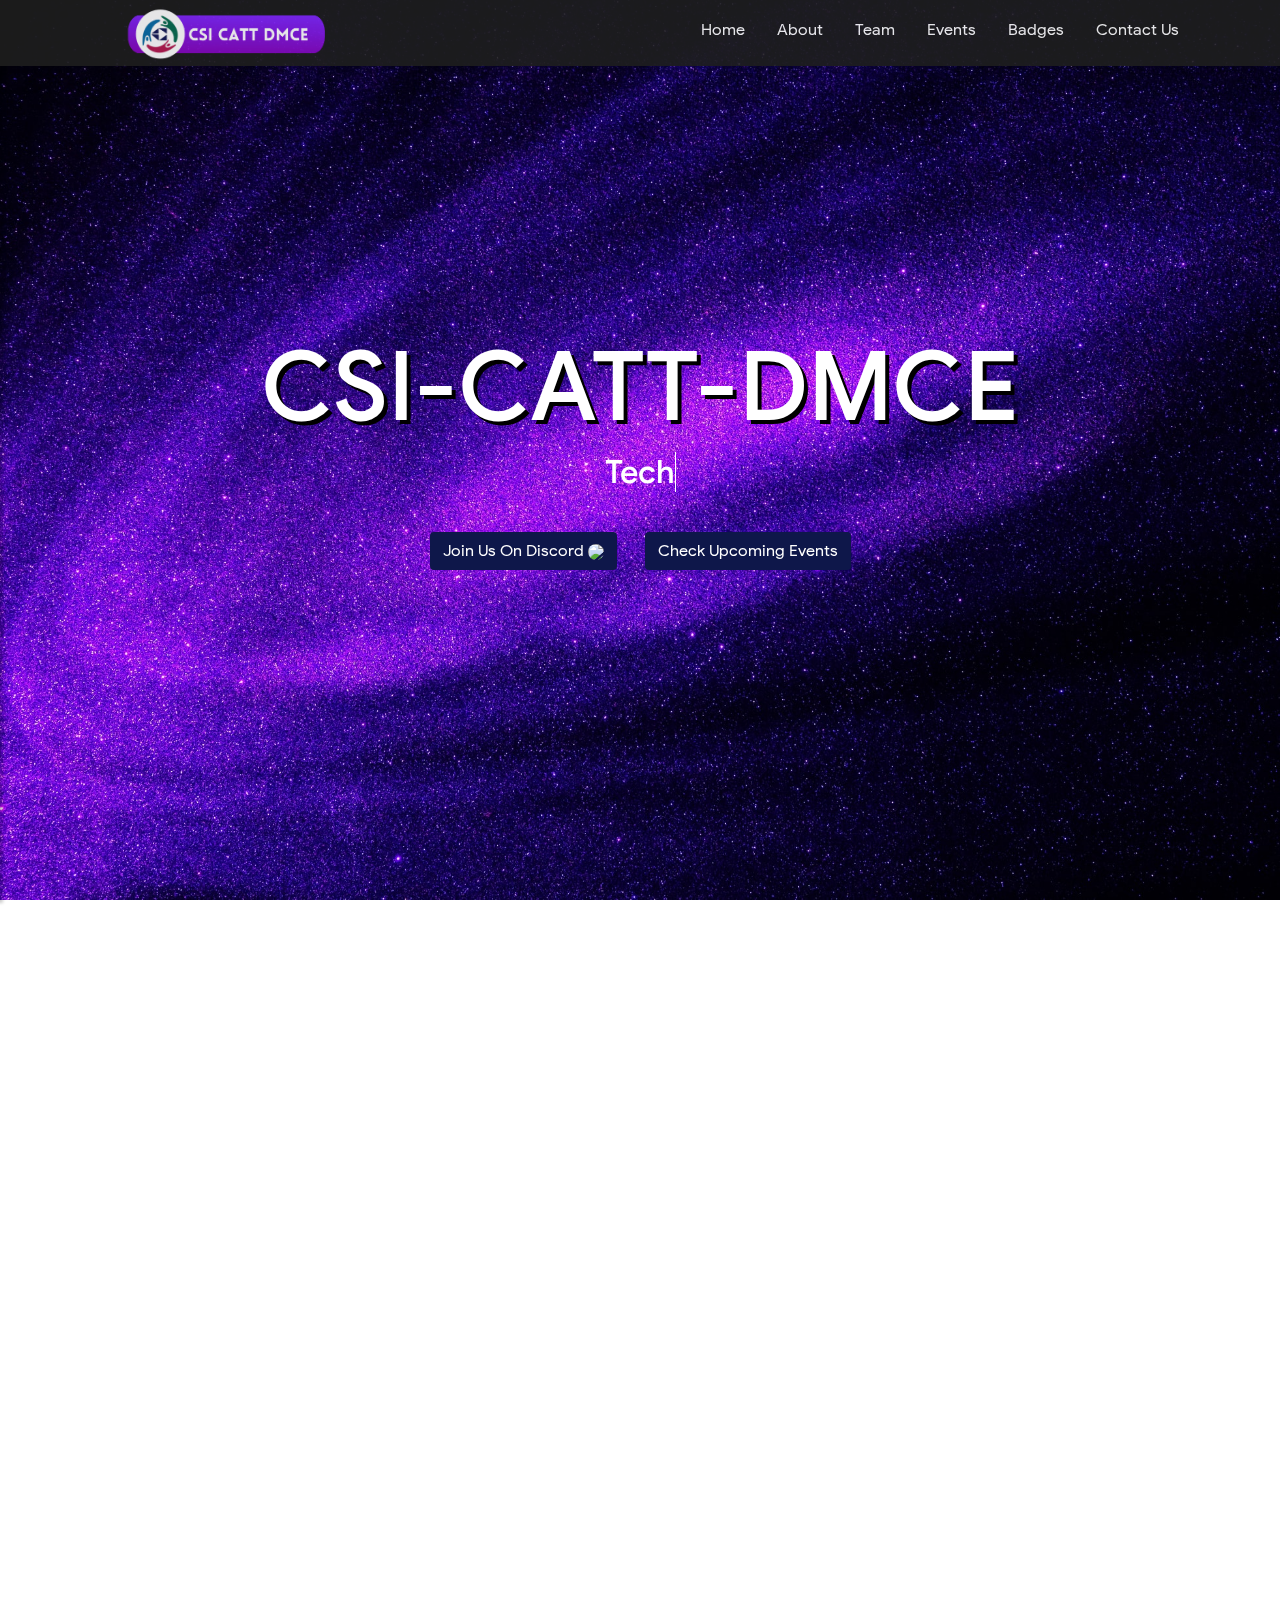
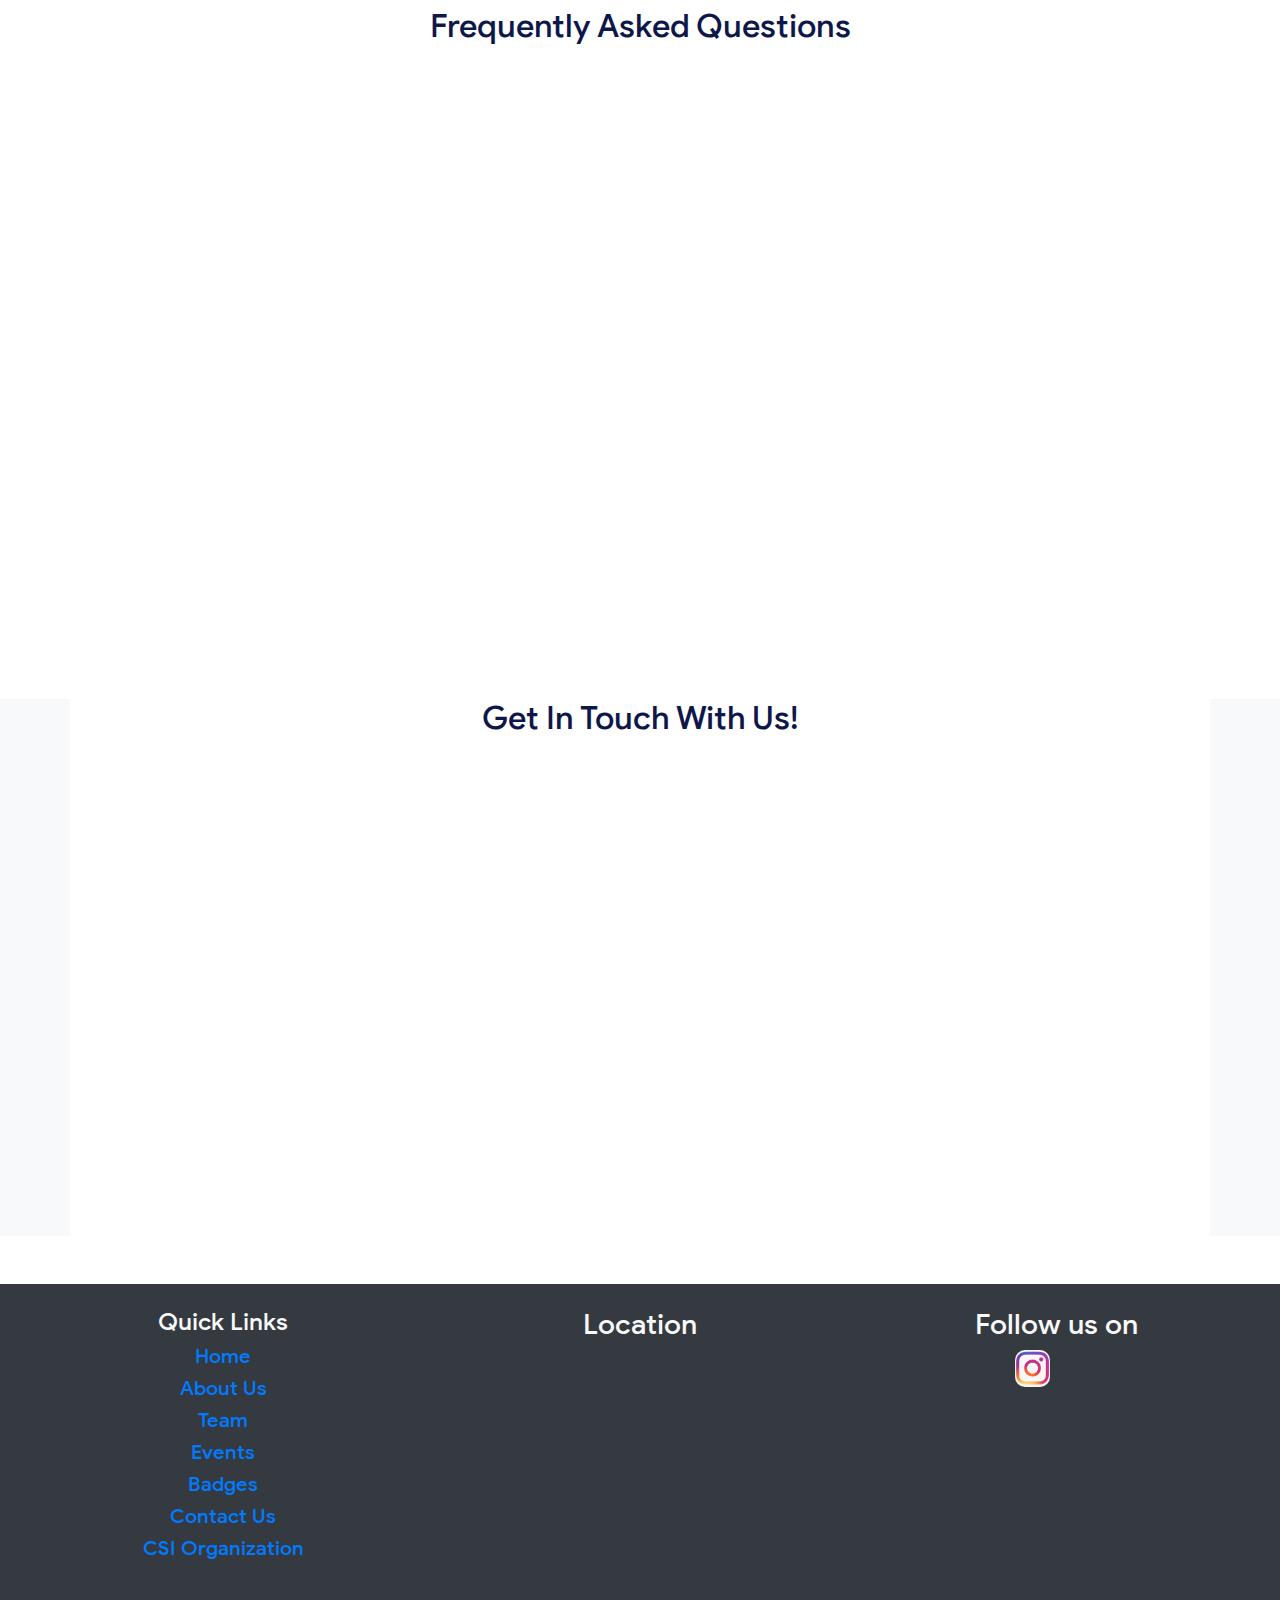
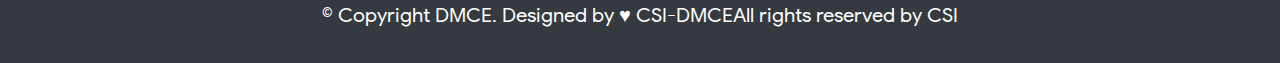
==== commit 8aa19eee: "Added events page" ====
--- a/index.html
+++ b/index.html
@@ -2,29 +2,30 @@
 <html lang="en">
 
 <head>
-  <title>CSI-CATT DMCE</title>
-  <!-- Required meta tags -->
-  <meta charset="utf-8">
-  <meta name="viewport" content="width=device-width, initial-scale=1, shrink-to-fit=no">
-  <link href="assets/img/csi.jpg" rel="icon">
-  <link href="https://fonts.googleapis.com/css2?family=Poppins:ital,wght@0,200;0,400;1,700&display=swap"
-    rel="stylesheet">
-  <link href="assets/css/style.css" rel="stylesheet">
-  <link href="assets/css/navbar.css" rel="stylesheet">
-  <link rel="stylesheet" href="https://stackpath.bootstrapcdn.com/bootstrap/4.3.1/css/bootstrap.min.css"
-    integrity="sha384-ggOyR0iXCbMQv3Xipma34MD+dH/1fQ784/j6cY/iJTQUOhcWr7x9JvoRxT2MZw1T" crossorigin="anonymous">
-  <link rel="stylesheet" href="https://stackpath.bootstrapcdn.com/font-awesome/4.7.0/css/font-awesome.min.css">
-  <link href="https://unpkg.com/aos@2.3.1/dist/aos.css" rel="stylesheet">
-  <script src="https://unpkg.com/aos@2.3.1/dist/aos.js"></script>
-  <!-- Global site tag (gtag.js) - Google Analytics -->
-  <script async src="https://www.googletagmanager.com/gtag/js?id=G-CCS3W88SJN"></script>
-  <script>
-    window.dataLayer = window.dataLayer || [];
-    function gtag() { dataLayer.push(arguments); }
-    gtag('js', new Date());
-
-    gtag('config', 'G-CCS3W88SJN');
-  </script>
+    <title>CSI-CATT DMCE</title>
+    <!-- Required meta tags -->
+    <meta charset="utf-8">
+    <meta name="viewport" content="width=device-width, initial-scale=1, shrink-to-fit=no">
+    <link href="assets/img/csi.jpg" rel="icon">
+    <link href="https://fonts.googleapis.com/css2?family=Poppins:ital,wght@0,200;0,400;1,700&display=swap" rel="stylesheet">
+    <link href="assets/css/style.css" rel="stylesheet">
+    <link href="assets/css/navbar.css" rel="stylesheet">
+    <link rel="stylesheet" href="https://stackpath.bootstrapcdn.com/bootstrap/4.3.1/css/bootstrap.min.css" integrity="sha384-ggOyR0iXCbMQv3Xipma34MD+dH/1fQ784/j6cY/iJTQUOhcWr7x9JvoRxT2MZw1T" crossorigin="anonymous">
+    <link rel="stylesheet" href="https://stackpath.bootstrapcdn.com/font-awesome/4.7.0/css/font-awesome.min.css">
+    <link href="https://unpkg.com/aos@2.3.1/dist/aos.css" rel="stylesheet">
+    <script src="https://unpkg.com/aos@2.3.1/dist/aos.js"></script>
+    <!-- Global site tag (gtag.js) - Google Analytics -->
+    <script async src="https://www.googletagmanager.com/gtag/js?id=G-CCS3W88SJN"></script>
+    <script>
+        window.dataLayer = window.dataLayer || [];
+
+        function gtag() {
+            dataLayer.push(arguments);
+        }
+        gtag('js', new Date());
+
+        gtag('config', 'G-CCS3W88SJN');
+    </script>
 
 
 
@@ -36,344 +37,322 @@
 </head>
 
 <body>
-  <a href="#" class="backToTop"><i class="fa fa-arrow-up" aria-hidden="true"></i></a>
-  <nav id="sidebar">
-    <div id="dismiss">
-      <i class="fa fa-arrow-left"></i>
-    </div>
-
-    <div class="sidebar-header">
-      <h3>CSI-CATT DMCE</h3>
-    </div>
-
-    <ul class="list-unstyled components">
-      <li>
-        <a class="navbar-link" href="#">Home</a>
-      </li>
-
-      <li>
-        <a class="normal-nav-link" href="#homeSubmenu" data-toggle="collapse" aria-expanded="false">About</a>
-        <ul class="collapse list-unstyled" id="homeSubmenu">
-          <li>
-            <a class="navbar-link" href="#moreondsc">Who We Are</a>
-          </li>
-          <li>
-            <a class="navbar-link" href="#whattoexpect">What To Expect</a>
-          </li>
+    <a href="#" class="backToTop"><i class="fa fa-arrow-up" aria-hidden="true"></i></a>
+    <nav id="sidebar">
+        <div id="dismiss">
+            <i class="fa fa-arrow-left"></i>
+        </div>
+
+        <div class="sidebar-header">
+            <h3>CSI-CATT DMCE</h3>
+        </div>
+
+        <ul class="list-unstyled components">
+            <li>
+                <a class="navbar-link" href="#">Home</a>
+            </li>
+
+            <li>
+                <a class="normal-nav-link" href="#homeSubmenu" data-toggle="collapse" aria-expanded="false">About</a>
+                <ul class="collapse list-unstyled" id="homeSubmenu">
+                    <li>
+                        <a class="navbar-link" href="#moreondsc">Who We Are</a>
+                    </li>
+                    <li>
+                        <a class="navbar-link" href="#whattoexpect">What To Expect</a>
+                    </li>
+                </ul>
+            </li>
+            <li>
+                <a class="navbar-link" href="team.html">Meet the Team</a>
+            </li>
+            <li>
+                <a class="navbar-link" href="events.html">Events</a>
+            </li>
+            <li>
+                <a class="navbar-link" href="#footer">Contact Us</a>
+            </li>
+
         </ul>
-      </li>
-      <li>
-        <a class="navbar-link" href="team.html">Meet the Team</a>
-      </li>
-      <li>
-        <a class="navbar-link" href="events.html">Events</a>
-      </li>
-      <li>
-        <a class="navbar-link" href="#footer">Contact Us</a>
-      </li>
-
-    </ul>
-
-  </nav>
-
-  <button type="button" id="sidebarCollapse" class="btn">
+
+    </nav>
+
+    <button type="button" id="sidebarCollapse" class="btn">
     <i class="navbar-toggle fa fa-bars fa-2x"></i>
   </button>
 
-  <div class="overlay"></div>
-  <header>
-    <div class="container">
-
-      <nav data-aos="fade-down" class="nav d-flex justify-content-between align-items-center">
-        <div class="d-flex flex-row-reverse justify-content- align-items-center w-100">
-
-
-          <ul class="main-links list-unstyled d-flex ">
-
-            <li><a href="#" class="nav-link">Home</a></li>
-            <li><a href="#moreondsc" class="nav-link">About</a></li>
-            <li><a href="team.html" class="nav-link">Team</a></li>
-            <li><a class="nav-link" href="events.html">Events</a></li>
-            <li><a class="nav-link" href="">Badges</a></li>
-            <li><a href="#footer" class="nav-link">Contact Us</a></li>
-          </ul>
-
-          <div class="social-handles">
-            <a href="https://csidmce.tech/" target="_blank">
-              <img src="assets/img/CSI - CATT DMCE.png" width="200" height="" style="margin-left: -36rem !important;">
-            </a>
-          </div>
-
-        </div>
-      </nav>
-  </header>
-
-  <div data-aos="fade-down" data-aos-duration="1500"
-    class="main d-flex flex-column align-items-center justify-content-center text-center">
-    <h1>CSI-CATT-DMCE</h1>
-    <h2>CSI CATT DMCE</h2>
-
-    <h3 class="anim-typewriter"></h3>
-
-    <div class="buttons">
-      <a href="" target="_"><button class="btn find-out-more mt-4 mr-4">
+    <div class="overlay"></div>
+    <header>
+        <div class="container">
+
+            <nav data-aos="fade-down" class="nav d-flex justify-content-between align-items-center">
+                <div class="d-flex flex-row-reverse justify-content- align-items-center w-100">
+
+
+                    <ul class="main-links list-unstyled d-flex ">
+
+                        <li><a href="#" class="nav-link">Home</a></li>
+                        <li><a href="#moreondsc" class="nav-link">About</a></li>
+                        <li><a href="team.html" class="nav-link">Team</a></li>
+                        <li><a class="nav-link" href="events.html">Events</a></li>
+                        <li><a class="nav-link" href="">Badges</a></li>
+                        <li><a href="#footer" class="nav-link">Contact Us</a></li>
+                    </ul>
+
+                    <div class="social-handles">
+                        <a href="https://csidmce.tech/" target="_blank">
+                            <img src="assets/img/CSI - CATT DMCE.png" width="200" height="" style="margin-left: -36rem !important;">
+                        </a>
+                    </div>
+
+                </div>
+            </nav>
+    </header>
+
+    <div data-aos="fade-down" data-aos-duration="1500" class="main d-flex flex-column align-items-center justify-content-center text-center">
+        <h1>CSI-CATT-DMCE</h1>
+        <h2>CSI CATT DMCE</h2>
+
+        <h3 class="anim-typewriter"></h3>
+
+        <div class="buttons">
+            <a href="" target="_"><button class="btn find-out-more mt-4 mr-4">
           Join Us On Discord
           <img src="/assets/img/Home/dis.png" width="30px" style="border-radius:50%">
         </button></a>
-      <a href="#footer"><button class="btn find-out-more mt-4">
+            <a href="#footer"><button class="btn find-out-more mt-4">
           Check Upcoming Events
         </button></a>
-    </div>
-  </div>
-
-  <div id="moreondsc" class="container-fluid">
-    <div data-aos="fade-down" data-aos-duration="1500" class="container">
-      <div class="row about-box">
-        <div class="col-md-6 mb-4 d-flex flex-column justify-content-center">
-          <p>
-
-            <br>
-          <h3>Year of Establishment: 2012</h3>
-          <h3><i>Faculty Coordinator: Dr. Chhaya Pawar</i></h3>
-          <br> <br>
-
-          <p>
-            CSI DMCE - Student branch, established in the year 2012, conducts various workshops, seminars, technical
-            competitions and also
-            Technical fest in association with Computer Association for Technological Trends (CATT).
-            The committee continuously works for fostering experiences, teamwork, networking etc, in our college.
-          </p>
-          <br>
-          <p>
-            It is the committee responsible for organising all the department level events like workshops, seminars,
-            competitions, Teacher’s day celebrations. CSI CATT also contributes largely in organising events of
-            Technitude(Technical Festival of DMCE).
-            All efforts are very well encouraged by "Dr. Chhaya Pawar (Faculty Coordinator)" and "Dr. Amol Pande (Head
-            of Department)".
-          </p>
-          <div>
-
-          </div>
-        </div>
-        <div class="col-md-6 d-flex align-items-center">
-          <img src="assets/img/About Us/csi.ico" width="500" height="500">
-        </div>
-      </div>
-    </div>
-  </div>
-
-
-  <div id="FAQ" class="container-fluid">
-    <div class="container">
-      <div class="heading">
-        <h2>Frequently Asked Questions</h2>
-      </div>
-      <div data-aos="fade-down" data-aos-duration="1500" id="accordion">
-        <div class="card">
-          <div class="card-header" id="headingOne">
-            <h5 class="mb-0">
-              <button class="btn btn-link" data-toggle="collapse" data-target="#collapseOne" aria-expanded="true"
-                aria-controls="collapseOne">
+        </div>
+    </div>
+
+    <div id="moreondsc" class="container-fluid">
+        <div data-aos="fade-down" data-aos-duration="1500" class="container">
+            <div class="row about-box">
+                <div class="col-md-6 mb-4 d-flex flex-column justify-content-center">
+                    <p>
+
+                        <br>
+                        <h3>Year of Establishment: 2012</h3>
+                        <h3><i>Faculty Coordinator: Dr. Chhaya Pawar</i></h3>
+                        <br> <br>
+
+                        <p>
+                            CSI DMCE - Student branch, established in the year 2012, conducts various workshops, seminars, technical competitions and also Technical fest in association with Computer Association for Technological Trends (CATT). The committee continuously works for
+                            fostering experiences, teamwork, networking etc, in our college.
+                        </p>
+                        <br>
+                        <p>
+                            It is the committee responsible for organising all the department level events like workshops, seminars, competitions, Teacher’s day celebrations. CSI CATT also contributes largely in organising events of Technitude(Technical Festival of DMCE). All efforts
+                            are very well encouraged by "Dr. Chhaya Pawar (Faculty Coordinator)" and "Dr. Amol Pande (Head of Department)".
+                        </p>
+                        <div>
+
+                        </div>
+                </div>
+                <div class="col-md-6 d-flex align-items-center">
+                    <img src="assets/img/About Us/csi.ico" width="500" height="500">
+                </div>
+            </div>
+        </div>
+    </div>
+
+
+    <div id="FAQ" class="container-fluid">
+        <div class="container">
+            <div class="heading">
+                <h2>Frequently Asked Questions</h2>
+            </div>
+            <div data-aos="fade-down" data-aos-duration="1500" id="accordion">
+                <div class="card">
+                    <div class="card-header" id="headingOne">
+                        <h5 class="mb-0">
+                            <button class="btn btn-link" data-toggle="collapse" data-target="#collapseOne" aria-expanded="true" aria-controls="collapseOne">
                 Who Should Join CSI-DMCE?
                 <i class="fa fa-chevron-down" aria-hidden="true"></i>
               </button>
-            </h5>
-          </div>
-
-          <div id="collapseOne" class="collapse show" aria-labelledby="headingOne" data-parent="#accordion">
-            <div class="card-body">
-              University students (undergraduate or post-graduate) who are enthusiastic to learn development skills,
-              passionate about solving problems with technology, inspired to become changemakers.
-            </div>
-          </div>
-        </div>
-        <div class="card">
-          <div class="card-header" id="headingTwo">
-            <h5 class="mb-0">
-              <button class="btn btn-link collapsed" data-toggle="collapse" data-target="#collapseTwo"
-                aria-expanded="false" aria-controls="collapseTwo">
+                        </h5>
+                    </div>
+
+                    <div id="collapseOne" class="collapse show" aria-labelledby="headingOne" data-parent="#accordion">
+                        <div class="card-body">
+                            University students (undergraduate or post-graduate) who are enthusiastic to learn development skills, passionate about solving problems with technology, inspired to become changemakers.
+                        </div>
+                    </div>
+                </div>
+                <div class="card">
+                    <div class="card-header" id="headingTwo">
+                        <h5 class="mb-0">
+                            <button class="btn btn-link collapsed" data-toggle="collapse" data-target="#collapseTwo" aria-expanded="false" aria-controls="collapseTwo">
                 Why CSI-DMCE?
                 <i class="fa fa-chevron-down" aria-hidden="true"></i>
               </button>
-            </h5>
-          </div>
-          <div id="collapseTwo" class="collapse" aria-labelledby="headingTwo" data-parent="#accordion">
-            <div class="card-body">
-              CSI DMCE provides the community with the opportunity to:
-              <ul>
-                <li>Growing their knowledge of developer technologies and more through peer to peer workshops and
-                  events.
-                </li>
-
-                <li>Gaining relevant experience by solving problems for local organizations with technology-based
-                  solutions.
-                </li>
-
-                <li>
-                  Showcaseing their prototypes and solutions to the local community and industry leaders.
-                </li>
-              </ul>
-            </div>
-          </div>
-        </div>
-
-
-        <div class="card">
-          <div class="card-header" id="headingThree">
-            <h5 class="mb-0">
-              <button class="btn btn-link collapsed" data-toggle="collapse" data-target="#collapseThree"
-                aria-expanded="false" aria-controls="collapseThree">
+                        </h5>
+                    </div>
+                    <div id="collapseTwo" class="collapse" aria-labelledby="headingTwo" data-parent="#accordion">
+                        <div class="card-body">
+                            CSI DMCE provides the community with the opportunity to:
+                            <ul>
+                                <li>Growing their knowledge of developer technologies and more through peer to peer workshops and events.
+                                </li>
+
+                                <li>Gaining relevant experience by solving problems for local organizations with technology-based solutions.
+                                </li>
+
+                                <li>
+                                    Showcaseing their prototypes and solutions to the local community and industry leaders.
+                                </li>
+                            </ul>
+                        </div>
+                    </div>
+                </div>
+
+
+                <div class="card">
+                    <div class="card-header" id="headingThree">
+                        <h5 class="mb-0">
+                            <button class="btn btn-link collapsed" data-toggle="collapse" data-target="#collapseThree" aria-expanded="false" aria-controls="collapseThree">
                 Who Would Benefit From Joining CSI-DMCE?
                 <i class="fa fa-chevron-down" aria-hidden="true"></i>
               </button>
-            </h5>
-          </div>
-          <div id="collapseThree" class="collapse" aria-labelledby="headingThree" data-parent="#accordion">
-            <div class="card-body">
-              Student developers ranging from beginner developers who are just starting out, to advanced developers who
-              want to tackle difficult challenges.
-            </div>
-          </div>
-        </div>
-
-        <div class="card">
-          <div class="card-header" id="headingThree">
-            <h5 class="mb-0">
-              <button class="btn btn-link collapsed" data-toggle="collapse" data-target="#collapseSeven"
-                aria-expanded="false" aria-controls="collapseThree">
+                        </h5>
+                    </div>
+                    <div id="collapseThree" class="collapse" aria-labelledby="headingThree" data-parent="#accordion">
+                        <div class="card-body">
+                            Student developers ranging from beginner developers who are just starting out, to advanced developers who want to tackle difficult challenges.
+                        </div>
+                    </div>
+                </div>
+
+                <div class="card">
+                    <div class="card-header" id="headingThree">
+                        <h5 class="mb-0">
+                            <button class="btn btn-link collapsed" data-toggle="collapse" data-target="#collapseSeven" aria-expanded="false" aria-controls="collapseThree">
                 What does the core team do? And how do I apply to join the core team?
                 <i class="fa fa-chevron-down" aria-hidden="true"></i>
               </button>
-            </h5>
-          </div>
-          <div id="collapseSeven" class="collapse" aria-labelledby="headingThree" data-parent="#accordion">
-            <div class="card-body">
-              The core team is a group of contributing members who are responsible for CSI-DMCE's operations, including
-              the planning and execution of activities and events. If you're thinking of joining the team, do apply <a
-                href="https://forms.gle/k5fUGYY4PCQyhvDD9" target="_">here</a>.
-            </div>
-          </div>
-        </div>
-
-        <div class="card">
-          <div class="card-header" id="headingThree">
-            <h5 class="mb-0">
-              <button class="btn btn-link collapsed" data-toggle="collapse" data-target="#collapseFour"
-                aria-expanded="false" aria-controls="collapseFour">
+                        </h5>
+                    </div>
+                    <div id="collapseSeven" class="collapse" aria-labelledby="headingThree" data-parent="#accordion">
+                        <div class="card-body">
+                            The core team is a group of contributing members who are responsible for CSI-DMCE's operations, including the planning and execution of activities and events. If you're thinking of joining the team, do apply <a href="https://forms.gle/k5fUGYY4PCQyhvDD9"
+                                target="_">here</a>.
+                        </div>
+                    </div>
+                </div>
+
+                <div class="card">
+                    <div class="card-header" id="headingThree">
+                        <h5 class="mb-0">
+                            <button class="btn btn-link collapsed" data-toggle="collapse" data-target="#collapseFour" aria-expanded="false" aria-controls="collapseFour">
                 Can I join even though I’m not from a Computer Science background?
                 <i class="fa fa-chevron-down" aria-hidden="true"></i>
               </button>
-            </h5>
-          </div>
-          <div id="collapseFour" class="collapse" aria-labelledby="headingFour" data-parent="#accordion">
-            <div class="card-body">
-              Absolutely yes, as long as you have the passion for building a better tomorrow with technology.
-            </div>
-          </div>
-        </div>
-
-        <div class="card">
-          <div class="card-header" id="headingThree">
-            <h5 class="mb-0">
-              <button class="btn btn-link collapsed" data-toggle="collapse" data-target="#collapseFive"
-                aria-expanded="false" aria-controls="collapseFive">
+                        </h5>
+                    </div>
+                    <div id="collapseFour" class="collapse" aria-labelledby="headingFour" data-parent="#accordion">
+                        <div class="card-body">
+                            Absolutely yes, as long as you have the passion for building a better tomorrow with technology.
+                        </div>
+                    </div>
+                </div>
+
+                <div class="card">
+                    <div class="card-header" id="headingThree">
+                        <h5 class="mb-0">
+                            <button class="btn btn-link collapsed" data-toggle="collapse" data-target="#collapseFive" aria-expanded="false" aria-controls="collapseFive">
                 I’m not an DMCE student, can I still join?
                 <i class="fa fa-chevron-down" aria-hidden="true"></i>
               </button>
-            </h5>
-          </div>
-          <div id="collapseFive" class="collapse" aria-labelledby="headingFive" data-parent="#accordion">
-            <div class="card-body">
-              Come! It’s OK as long as you don’t wreak havoc here. Crash into our Discord server while you’re at it.
-            </div>
-          </div>
-        </div>
-
-        <div class="card">
-          <div class="card-header" id="headingThree">
-            <h5 class="mb-0">
-              <button class="btn btn-link collapsed" data-toggle="collapse" data-target="#collapseSix"
-                aria-expanded="false" aria-controls="collapseSix">
+                        </h5>
+                    </div>
+                    <div id="collapseFive" class="collapse" aria-labelledby="headingFive" data-parent="#accordion">
+                        <div class="card-body">
+                            Come! It’s OK as long as you don’t wreak havoc here. Crash into our Discord server while you’re at it.
+                        </div>
+                    </div>
+                </div>
+
+                <div class="card">
+                    <div class="card-header" id="headingThree">
+                        <h5 class="mb-0">
+                            <button class="btn btn-link collapsed" data-toggle="collapse" data-target="#collapseSix" aria-expanded="false" aria-controls="collapseSix">
                 Is CSI-DMCE available for MMU students from all campuses?
                 <i class="fa fa-chevron-down" aria-hidden="true"></i>
               </button>
-            </h5>
-          </div>
-          <div id="collapseSix" class="collapse" aria-labelledby="headingFive" data-parent="#accordion">
-            <div class="card-body">
-              As long as you’re interested to learn more about technologies, do join us.
-            </div>
-          </div>
-        </div>
-
-      </div>
-    </div>
-  </div>
-
-  <div class="container-fluid bg-light">
-    <div class="container" id="footer">
-      <div class="heading">
-        <h2>Get In Touch With Us!</h2>
-      </div>
-      <div class="row mb-5 justify-content-center">
-        <div data-aos="fade-down" data-aos-duration="1500" class="form-section col-lg-4 col-md-6 mb-5">
-          <h5 class="mb-4 text-sm-center">Have a Question?</h5>
-          <div class="success-message"></div>
-          <div>
-            <form name="submit-to-google-sheet">
-              <div class="form-group">
-                <label for="Name">Name</label>
-                <input name="name" type="text" class="form-control" id="name" aria-describedby="emailHelp"
-                  placeholder="Enter your name">
-              </div>
-              <div class="form-group">
-                <label for="exampleInputEmail1">Email address</label>
-                <input name="email" type="email" class="form-control" id="exampleInputEmail1"
-                  aria-describedby="emailHelp" placeholder="Enter your email">
-                <small id="emailHelp" class="form-text text-muted">We'll never share your email with anyone
+                        </h5>
+                    </div>
+                    <div id="collapseSix" class="collapse" aria-labelledby="headingFive" data-parent="#accordion">
+                        <div class="card-body">
+                            As long as you’re interested to learn more about technologies, do join us.
+                        </div>
+                    </div>
+                </div>
+
+            </div>
+        </div>
+    </div>
+
+    <div class="container-fluid bg-light">
+        <div class="container" id="footer">
+            <div class="heading">
+                <h2>Get In Touch With Us!</h2>
+            </div>
+            <div class="row mb-5 justify-content-center">
+                <div data-aos="fade-down" data-aos-duration="1500" class="form-section col-lg-4 col-md-6 mb-5">
+                    <h5 class="mb-4 text-sm-center">Have a Question?</h5>
+                    <div class="success-message"></div>
+                    <div>
+                        <form name="submit-to-google-sheet">
+                            <div class="form-group">
+                                <label for="Name">Name</label>
+                                <input name="name" type="text" class="form-control" id="name" aria-describedby="emailHelp" placeholder="Enter your name">
+                            </div>
+                            <div class="form-group">
+                                <label for="exampleInputEmail1">Email address</label>
+                                <input name="email" type="email" class="form-control" id="exampleInputEmail1" aria-describedby="emailHelp" placeholder="Enter your email">
+                                <small id="emailHelp" class="form-text text-muted">We'll never share your email with anyone
                   else.</small>
-              </div>
-              <div class="form-group">
-                <label for="Message">Message</label>
-                <textarea name="message" type="textarea" class="form-control" id="message" aria-describedby="emailHelp"
-                  placeholder="Have anything on your mind?"></textarea>
-                <!-- <input name="message" type="text" class="form-control" id="message" aria-describedby="emailHelp" placeholder="Have anything on your mind?"> -->
-              </div>
-              <!-- <div class="form-check">
+                            </div>
+                            <div class="form-group">
+                                <label for="Message">Message</label>
+                                <textarea name="message" type="textarea" class="form-control" id="message" aria-describedby="emailHelp" placeholder="Have anything on your mind?"></textarea>
+                                <!-- <input name="message" type="text" class="form-control" id="message" aria-describedby="emailHelp" placeholder="Have anything on your mind?"> -->
+                            </div>
+                            <!-- <div class="form-check">
                 <input type="checkbox" class="form-check-input" id="exampleCheck1">
                 <label class="form-check-label" for="exampleCheck1">Check me out</label>
               </div> -->
-              <button type="submit" class="btn btn-primary">Send!</button>
-            </form>
-          </div>
-        </div>
-
-        <div data-aos="fade-down" data-aos-duration="1500" class="col-lg-4 col-md-6 text-center">
-          <img src="assets/img/Get In Touch With Us/contactlogo.jpg" width="400" height="350" allowtransparency="true"
-            frameborder="0"
-            sandbox="allow-popups allow-popups-to-escape-sandbox allow-same-origin allow-scripts"></iframe>
-        </div>
-      </div>
+                            <button type="submit" class="btn btn-primary">Send!</button>
+                        </form>
+                    </div>
+                </div>
+
+                <div data-aos="fade-down" data-aos-duration="1500" class="col-lg-4 col-md-6 text-center">
+                    <img src="assets/img/Get In Touch With Us/contactlogo.jpg" width="400" height="350" allowtransparency="true" frameborder="0" sandbox="allow-popups allow-popups-to-escape-sandbox allow-same-origin allow-scripts"></iframe>
+                </div>
+            </div>
+        </div>
     </div>
 
     <div class="container-fluid bg-dark px-2 py-3">
-      <div class="row d-flex justify-content-center align-items-start py-2 m-0">
-        <div class="col-md-2 col-lg-3 mb-4 mb-lg-0">
-          <div class="d-flex flex-column justify-content-center align-items-center">
-
-            <h4 class="text-light">Quick Links</h4>
-            <h5><a href="#">Home</a></h5>
-            <h5><a href="#">About Us</a></h5>
-            <h5><a href="team.html">Team</a></h5>
-            <h5><a href="events.html">Events</a></h5>
-            <h5><a href="#">Badges</a></h5>
-
-            <h5><a href="#footer">Contact Us</a></h5>
-            <h5><a href="http://csi-india.org.in/" target="_blank">CSI Organization</a></h5>
-
-          </div>
-        </div>
-        <div class="
+        <div class="row d-flex justify-content-center align-items-start py-2 m-0">
+            <div class="col-md-2 col-lg-3 mb-4 mb-lg-0">
+                <div class="d-flex flex-column justify-content-center align-items-center">
+
+                    <h4 class="text-light">Quick Links</h4>
+                    <h5><a href="#">Home</a></h5>
+                    <h5><a href="#">About Us</a></h5>
+                    <h5><a href="team.html">Team</a></h5>
+                    <h5><a href="events.html">Events</a></h5>
+                    <h5><a href="#">Badges</a></h5>
+
+                    <h5><a href="#footer">Contact Us</a></h5>
+                    <h5><a href="http://csi-india.org.in/" target="_blank">CSI Organization</a></h5>
+
+                </div>
+            </div>
+            <div class="
                   col-md-6 col-lg-4
                   mx-0 mx-lg-4
                   mb-4 mb-lg-0
@@ -383,10 +362,9 @@
                   justify-content-center
                   mx-lg-5 
                 ">
-          <h3 class="text-light">Location</h3>
-          <iframe
-            src="https://www.google.com/maps/embed?pb=!1m18!1m12!1m3!1d15075.191606669197!2d72.98683468317614!3d19.160321793647032!2m3!1f0!2f0!3f0!3m2!1i1024!2i768!4f13.1!3m3!1m2!1s0x3be7bf4daf8967d9%3A0xdd90bed2058f7eaa!2sDatta%20Meghe%20College%20Of%20Engineering!5e0!3m2!1sen!2sin!4v1634584192366!5m2!1sen!2sin"
-            style="
+                <h3 class="text-light">Location</h3>
+                <iframe src="https://www.google.com/maps/embed?pb=!1m18!1m12!1m3!1d15075.191606669197!2d72.98683468317614!3d19.160321793647032!2m3!1f0!2f0!3f0!3m2!1i1024!2i768!4f13.1!3m3!1m2!1s0x3be7bf4daf8967d9%3A0xdd90bed2058f7eaa!2sDatta%20Meghe%20College%20Of%20Engineering!5e0!3m2!1sen!2sin!4v1634584192366!5m2!1sen!2sin"
+                    style="
                     border: 0;
                     width: 100%;
                     height: 15vw;
@@ -394,73 +372,73 @@
                     min-height: 200px;
                     margin-top: 5px;
                   "></iframe>
-        </div>
-        <div class="
+            </div>
+            <div class="
                   col-md-3
                   d-flex
                   flex-column
                   justify-content-center
                   align-items-center
                 ">
-          <h3 class="text-light">Follow us on</h3>
-          <div class="
+                <h3 class="text-light">Follow us on</h3>
+                <div class="
                     icons
                     d-flex
                     flex-row
                     justify-content-center
                     align-items-center
                   ">
-            <a href="https://www.instagram.com/dmce_csi_catt/" target="_blank" class="mx-2">
-              <img
-                src="[data-uri]"
-                style="border-radius: 10px; width: 35px;" alt="" style="width: 40px; height: auto" />
-            </a>
-            <a href="https://csidmce.tech/" target="_blank" class="mx-2">
-              <img src="https://www.freeiconspng.com/uploads/facebook-transparent-logo-png-0.png" alt=""
-                style="width: 30px; height: auto" />
-            </a>
-            <a href="https://twitter.com/dmce_csi_catt?lang=en" target="_blank" class="mx-2">
-              <img src="https://www.designbust.com/download/635/png/twitter_logo_transparent_background512.png" alt=""
-                style="width: 50px; height: auto" />
-              <a href="https://csidmce.tech/" target="_blank" class="mx-2">
-                <img
-                  src="https://image.similarpng.com/very-thumbnail/2020/07/Linkedin-logo-on-transparent--background-PNG.png"
-                  alt="" style="width: 30px; height: auto; border-radius: 7px;" />
-              </a>
-          </div>
-        </div>
-      </div>
-      <br>
-      <p style="text-align: center; color: white; font-size: 20px;">© Copyright DMCE.
-
-        Designed by ♥ CSI-DMCEAll rights reserved by CSI</p>
-    </div>
-
-  </div>
-
-
-
-
-
-
-
-
-
-
-
-
-
-
-
-  <script src="https://code.jquery.com/jquery-3.3.1.slim.min.js"
-    integrity="sha384-q8i/X+965DzO0rT7abK41JStQIAqVgRVzpbzo5smXKp4YfRvH+8abtTE1Pi6jizo"
-    crossorigin="anonymous"></script>
-  <!-- jQuery Custom Scroller CDN -->
-  <script
-    src="https://cdnjs.cloudflare.com/ajax/libs/malihu-custom-scrollbar-plugin/3.1.5/jquery.mCustomScrollbar.concat.min.js"></script>
-
-
-            $('#sidebarCollapse').on('click', function () {
+                    <a href="https://www.instagram.com/dmce_csi_catt/" target="_blank" class="mx-2">
+                        <img src="[data-uri]"
+                            style="border-radius: 10px; width: 35px;" alt="" style="width: 40px; height: auto" />
+                    </a>
+                    <a href="https://csidmce.tech/" target="_blank" class="mx-2">
+                        <img src="https://www.freeiconspng.com/uploads/facebook-transparent-logo-png-0.png" alt="" style="width: 30px; height: auto" />
+                    </a>
+                    <a href="https://twitter.com/dmce_csi_catt?lang=en" target="_blank" class="mx-2">
+                        <img src="https://www.designbust.com/download/635/png/twitter_logo_transparent_background512.png" alt="" style="width: 50px; height: auto" />
+                        <a href="https://csidmce.tech/" target="_blank" class="mx-2">
+                            <img src="https://image.similarpng.com/very-thumbnail/2020/07/Linkedin-logo-on-transparent--background-PNG.png" alt="" style="width: 30px; height: auto; border-radius: 7px;" />
+                        </a>
+                </div>
+            </div>
+        </div>
+        <br>
+        <p style="text-align: center; color: white; font-size: 20px;">© Copyright DMCE. Designed by ♥ CSI-DMCEAll rights reserved by CSI</p>
+    </div>
+
+    </div>
+
+    <!-- footer ends -->
+
+
+
+
+
+
+
+
+
+
+
+
+
+    <script src="https://code.jquery.com/jquery-3.3.1.slim.min.js" integrity="sha384-q8i/X+965DzO0rT7abK41JStQIAqVgRVzpbzo5smXKp4YfRvH+8abtTE1Pi6jizo" crossorigin="anonymous"></script>
+    <!-- jQuery Custom Scroller CDN -->
+    <script src="https://cdnjs.cloudflare.com/ajax/libs/malihu-custom-scrollbar-plugin/3.1.5/jquery.mCustomScrollbar.concat.min.js"></script>
+
+    <script type="text/javascript">
+        $(document).ready(function() {
+            $("#sidebar").mCustomScrollbar({
+                theme: "minimal"
+            });
+
+            $('#dismiss, .overlay, .navbar-link').on('click', function() {
+                $('#sidebar').removeClass('active');
+                $('.overlay').removeClass('active');
+            });
+
+            $('#sidebarCollapse').on('click', function() {
                 $('#sidebar').addClass('active');
                 $('.overlay').addClass('active');
                 $('.collapse.in').toggleClass('in');
@@ -468,70 +446,32 @@
             });
         });
     </script>
-
     <script>
-      AOS.init();
+        const scriptURL = 'https://script.google.com/macros/s/AKfycbwnUWrY8gzGqbVZ4on6-hsPAbms8khQltLrV85cqOmO6kQklv0/exec'
+        const form = document.forms['submit-to-google-sheet']
+
+        form.addEventListener('submit', e => {
+            e.preventDefault()
+            fetch(scriptURL, {
+                    method: 'POST',
+                    body: new FormData(form)
+                })
+                .then(response => {
+                    let successbox = document.querySelector('.success-message');
+                    successbox.innerHTML = '<div class="alert alert-primary">We will get back to you ASAP!</div>';
+                    form.name = form.email = form.message = ' ';
+                    console.log('Success!', response)
+                })
+                .catch(error => console.error('Error!', error.message))
+        })
     </script>
-
-    <!-- smtp library (To build mailing system) -->
-    <script src="https://smtpjs.com/v3/smtp.js"></script>
-    <script src="./src/queryForm.js"></script>
-
+    <script>
+        AOS.init();
+    </script>
     <script src="assets/js/app.js"></script>
+    <script src="assets/script.js"></script>
     <script src="https://cdnjs.cloudflare.com/ajax/libs/popper.js/1.14.7/umd/popper.min.js" integrity="sha384-UO2eT0CpHqdSJQ6hJty5KVphtPhzWj9WO1clHTMGa3JDZwrnQq4sF86dIHNDz0W1" crossorigin="anonymous"></script>
     <script src="https://stackpath.bootstrapcdn.com/bootstrap/4.3.1/js/bootstrap.min.js" integrity="sha384-JjSmVgyd0p3pXB1rRibZUAYoIIy6OrQ6VrjIEaFf/nJGzIxFDsf4x0xIM+B07jRM" crossorigin="anonymous"></script>
-  </body>
-
-  <script type="text/javascript">
-    $(document).ready(function () {
-      $("#sidebar").mCustomScrollbar({
-        theme: "minimal"
-      });
-
-      $('#dismiss, .overlay, .navbar-link').on('click', function () {
-        $('#sidebar').removeClass('active');
-        $('.overlay').removeClass('active');
-      });
-
-      $('#sidebarCollapse').on('click', function () {
-        $('#sidebar').addClass('active');
-        $('.overlay').addClass('active');
-        $('.collapse.in').toggleClass('in');
-        $('a[aria-expanded=true]').attr('aria-expanded', 'false');
-      });
-    });
-  </script>
-  <script>
-    const scriptURL = 'https://script.google.com/macros/s/AKfycbwnUWrY8gzGqbVZ4on6-hsPAbms8khQltLrV85cqOmO6kQklv0/exec'
-    const form = document.forms['submit-to-google-sheet']
-
-    form.addEventListener('submit', e => {
-      e.preventDefault()
-      fetch(scriptURL, {
-        method: 'POST',
-        body: new FormData(form)
-      })
-        .then(response => {
-          let successbox = document.querySelector('.success-message');
-          successbox.innerHTML = '<div class="alert alert-primary">We will get back to you ASAP!</div>';
-          form.name = form.email = form.message = ' ';
-          console.log('Success!', response)
-        })
-        .catch(error => console.error('Error!', error.message))
-    })
-  </script>
-  <script>
-    AOS.init();
-  </script>
-  <script src="assets/js/app.js"></script>
-  <script src="assets/script.js"></script>
-  <script src="https://cdnjs.cloudflare.com/ajax/libs/popper.js/1.14.7/umd/popper.min.js"
-    integrity="sha384-UO2eT0CpHqdSJQ6hJty5KVphtPhzWj9WO1clHTMGa3JDZwrnQq4sF86dIHNDz0W1"
-    crossorigin="anonymous"></script>
-  <script src="https://stackpath.bootstrapcdn.com/bootstrap/4.3.1/js/bootstrap.min.js"
-    integrity="sha384-JjSmVgyd0p3pXB1rRibZUAYoIIy6OrQ6VrjIEaFf/nJGzIxFDsf4x0xIM+B07jRM"
-    crossorigin="anonymous"></script>
 </body>
 
-
 </html>--- a/assets/css/style.css
+++ b/assets/css/style.css
@@ -1,582 +1,569 @@
 @font-face {
-  font-family: 'Google Sans';
-  src: url('../fonts/GoogleSans-BoldItalic.woff2') format('woff2'),
-    url('../fonts/GoogleSans-Italic.woff') format('woff');
-  font-weight: normal;
-  font-style: italic;
-  font-display: swap;
-}
-
-@font-face {
-  font-family: 'Google Sans';
-  src: url('../fonts/GoogleSans-Bold.woff2') format('woff2'),
-    url('../fonts/GoogleSans-Bold.woff') format('woff');
-  font-weight: bold;
-  font-style: normal;
-  font-display: swap;
-}
-
-@font-face {
-  font-family: 'Google Sans';
-  src: url('../fonts/GoogleSans-BoldItalic.woff2') format('woff2'),
-    url('GoogleSans-BoldItalic.woff') format('woff');
-  font-weight: bold;
-  font-style: italic;
-  font-display: swap;
-}
-
-@font-face {
-  font-family: 'Google Sans';
-  src: url('../fonts/GoogleSans-Medium.woff2') format('woff2'),
-    url('../fonts/GoogleSans-Medium.woff') format('woff');
-  font-weight: 500;
-  font-style: normal;
-  font-display: swap;
-}
-
-@font-face {
-  font-family: 'Google Sans';
-  src: url('../fonts/GoogleSans-Regular.woff2') format('woff2'),
-    url('../fonts/GoogleSans-Regular.woff') format('woff');
-  font-weight: normal;
-  font-style: normal;
-  font-display: swap;
-}
-
-@font-face {
-  font-family: 'Google Sans';
-  src: url('../fonts/GoogleSans-MediumItalic.woff2') format('woff2'),
-    url('../fonts/GoogleSans-MediumItalic.woff') format('woff');
-  font-weight: 500;
-  font-style: italic;
-  font-display: swap;
-}
-
-@font-face {
-  font-family: 'Google Sans Display';
-  src: url('../fonts/GoogleSansDisplay-BoldItalic.woff2') format('woff2'),
-    url('../fonts/GoogleSansDisplay-BoldItalic.woff') format('woff');
-  font-weight: bold;
-  font-style: italic;
-  font-display: swap;
-}
-
-@font-face {
-  font-family: 'Google Sans Display';
-  src: url('../fonts/GoogleSansDisplay-Italic.woff2') format('woff2'),
-    url('../fonts/GoogleSansDisplay-Italic.woff') format('woff');
-  font-weight: normal;
-  font-style: italic;
-  font-display: swap;
-}
-
-@font-face {
-  font-family: 'Google Sans Display';
-  src: url('../fonts/GoogleSansDisplay-Bold.woff2') format('woff2'),
-    url('../fonts/GoogleSansDisplay-Bold.woff') format('woff');
-  font-weight: bold;
-  font-style: normal;
-  font-display: swap;
-}
-
-@font-face {
-  font-family: 'Google Sans Display';
-  src: url('../fonts/GoogleSansDisplay-Medium.woff2') format('woff2'),
-    url('../fonts/GoogleSansDisplay-Medium.woff') format('woff');
-  font-weight: 500;
-  font-style: normal;
-  font-display: swap;
-}
-
-@font-face {
-  font-family: 'Google Sans Display';
-  src: url('../fonts/GoogleSansDisplay-Regular.woff2') format('woff2'),
-    url('../fonts/GoogleSansDisplay-Regular.woff') format('woff');
-  font-weight: normal;
-  font-style: normal;
-  font-display: swap;
-}
-
-@font-face {
-  font-family: 'Google Sans Display';
-  src: url('../fonts/GoogleSansDisplay-MediumItalic.woff2') format('woff2'),
-    url('../fonts/GoogleSansDisplay-MediumItalic.woff') format('woff');
-  font-weight: 500;
-  font-style: italic;
-  font-display: swap;
+    font-family: 'Google Sans';
+    src: url('../fonts/GoogleSans-BoldItalic.woff2') format('woff2'), url('../fonts/GoogleSans-Italic.woff') format('woff');
+    font-weight: normal;
+    font-style: italic;
+    font-display: swap;
+}
+
+@font-face {
+    font-family: 'Google Sans';
+    src: url('../fonts/GoogleSans-Bold.woff2') format('woff2'), url('../fonts/GoogleSans-Bold.woff') format('woff');
+    font-weight: bold;
+    font-style: normal;
+    font-display: swap;
+}
+
+@font-face {
+    font-family: 'Google Sans';
+    src: url('../fonts/GoogleSans-BoldItalic.woff2') format('woff2'), url('GoogleSans-BoldItalic.woff') format('woff');
+    font-weight: bold;
+    font-style: italic;
+    font-display: swap;
+}
+
+@font-face {
+    font-family: 'Google Sans';
+    src: url('../fonts/GoogleSans-Medium.woff2') format('woff2'), url('../fonts/GoogleSans-Medium.woff') format('woff');
+    font-weight: 500;
+    font-style: normal;
+    font-display: swap;
+}
+
+@font-face {
+    font-family: 'Google Sans';
+    src: url('../fonts/GoogleSans-Regular.woff2') format('woff2'), url('../fonts/GoogleSans-Regular.woff') format('woff');
+    font-weight: normal;
+    font-style: normal;
+    font-display: swap;
+}
+
+@font-face {
+    font-family: 'Google Sans';
+    src: url('../fonts/GoogleSans-MediumItalic.woff2') format('woff2'), url('../fonts/GoogleSans-MediumItalic.woff') format('woff');
+    font-weight: 500;
+    font-style: italic;
+    font-display: swap;
+}
+
+@font-face {
+    font-family: 'Google Sans Display';
+    src: url('../fonts/GoogleSansDisplay-BoldItalic.woff2') format('woff2'), url('../fonts/GoogleSansDisplay-BoldItalic.woff') format('woff');
+    font-weight: bold;
+    font-style: italic;
+    font-display: swap;
+}
+
+@font-face {
+    font-family: 'Google Sans Display';
+    src: url('../fonts/GoogleSansDisplay-Italic.woff2') format('woff2'), url('../fonts/GoogleSansDisplay-Italic.woff') format('woff');
+    font-weight: normal;
+    font-style: italic;
+    font-display: swap;
+}
+
+@font-face {
+    font-family: 'Google Sans Display';
+    src: url('../fonts/GoogleSansDisplay-Bold.woff2') format('woff2'), url('../fonts/GoogleSansDisplay-Bold.woff') format('woff');
+    font-weight: bold;
+    font-style: normal;
+    font-display: swap;
+}
+
+@font-face {
+    font-family: 'Google Sans Display';
+    src: url('../fonts/GoogleSansDisplay-Medium.woff2') format('woff2'), url('../fonts/GoogleSansDisplay-Medium.woff') format('woff');
+    font-weight: 500;
+    font-style: normal;
+    font-display: swap;
+}
+
+@font-face {
+    font-family: 'Google Sans Display';
+    src: url('../fonts/GoogleSansDisplay-Regular.woff2') format('woff2'), url('../fonts/GoogleSansDisplay-Regular.woff') format('woff');
+    font-weight: normal;
+    font-style: normal;
+    font-display: swap;
+}
+
+@font-face {
+    font-family: 'Google Sans Display';
+    src: url('../fonts/GoogleSansDisplay-MediumItalic.woff2') format('woff2'), url('../fonts/GoogleSansDisplay-MediumItalic.woff') format('woff');
+    font-weight: 500;
+    font-style: italic;
+    font-display: swap;
 }
 
 html {
-  scroll-behavior: smooth;
+    scroll-behavior: smooth;
 }
 
 div,
 footer {
-  scroll-margin-top: 50px;
+    scroll-margin-top: 50px;
 }
 
 a:hover {
-  text-decoration: none !important;
-}
-
-body > * {
-  font-family: 'Google Sans', sans-serif !important;
-  color: #0e174a !important;
+    text-decoration: none !important;
+}
+
+body>* {
+    font-family: 'Google Sans', sans-serif !important;
+    color: #0e174a !important;
 }
 
 body {
-  background-image: url('../img/Home/home.jpg');
-
-  background-position: center;
-  background-attachment: fixed;
-  background-size: cover;
+    background-image: url('../img/Home/home.jpg');
+    background-position: center;
+    background-attachment: fixed;
+    background-size: cover;
 }
 
 body::-webkit-scrollbar {
-  background-color: #111;
+    background-color: #111;
 }
 
 body::-webkit-scrollbar-thumb {
-  background-color: #8025f5;
-  border-radius: 2px;
+    background-color: #8025f5;
+    border-radius: 2px;
 }
 
 .backToTop {
-  position: fixed;
-  visibility: hidden;
-  opacity: 0;
-  right: 32px;
-  bottom: 16px;
-  display: flex;
-  align-items: center;
-  justify-content: center;
-  z-index: 996;
-  background: #5b00d1;
-  width: 40px;
-  height: 40px;
-  border-radius: 50px;
-  transition: all 0.4s;
+    position: fixed;
+    visibility: hidden;
+    opacity: 0;
+    right: 32px;
+    bottom: 16px;
+    display: flex;
+    align-items: center;
+    justify-content: center;
+    z-index: 996;
+    background: #5b00d1;
+    width: 40px;
+    height: 40px;
+    border-radius: 50px;
+    transition: all 0.4s;
 }
 
 .backToTop i {
-  font-size: 25px;
-  color: #fff;
-  line-height: 0;
+    font-size: 25px;
+    color: #fff;
+    line-height: 0;
 }
 
 .backToTop:hover {
-  background: rgb(111, 6, 247);
-  color: #fff;
+    background: rgb(111, 6, 247);
+    color: #fff;
 }
 
 .backToTop.active {
-  visibility: visible;
-  opacity: 1;
-  bottom: 32px;
+    visibility: visible;
+    opacity: 1;
+    bottom: 32px;
 }
 
 header {
-  z-index: 1000;
-  width: 100%;
-  position: fixed;
-  background-color: #1f1f1f;
-  opacity: 0.7;
-  /* background-color: white; */
+    z-index: 1000;
+    width: 100%;
+    position: fixed;
+    background-color: #1f1f1f;
+    opacity: 0.7;
+    /* background-color: white; */
 }
 
 .nav {
-  color: white;
+    color: white;
 }
 
 .main-links {
-  padding-top: 10px;
+    padding-top: 10px;
 }
 
 .nav-link:hover {
-  background-color: white;
-  color: black !important;
-  transition: 0.2s;
-}
-
-.social-handles > * {
-  color: white;
-  margin-left: 1rem;
+    background-color: white;
+    color: black !important;
+    transition: 0.2s;
+}
+
+.social-handles>* {
+    color: white;
+    margin-left: 1rem;
 }
 
 header:hover {
-  transition: 0.3s;
-  opacity: 0.9;
+    transition: 0.3s;
+    opacity: 0.9;
 }
 
 .social-handles i:hover {
-  opacity: 1;
+    opacity: 1;
 }
 
 h1 {
-  font-size: 6rem !important;
-  /* font-family: "Montserrat", sans-serif; */
-  font-weight: 800;
-  text-shadow: 4px 4px #000000;
+    font-size: 6rem !important;
+    /* font-family: "Montserrat", sans-serif; */
+    font-weight: 800;
+    text-shadow: 4px 4px #000000;
 }
 
 .main {
-  color: white !important;
-  height: 100vh;
+    color: white !important;
+    height: 100vh;
 }
 
 .find-out-more {
-  background-color: #0e174a !important;
-  color: white !important;
+    background-color: #0e174a !important;
+    color: white !important;
 }
 
 .find-out-more:hover {
-  background-color: white !important;
-  color: black !important;
-  transition: 2s;
+    background-color: white !important;
+    color: black !important;
+    transition: 2s;
 }
 
 .dev-logo {
-  max-width: 500px;
+    max-width: 500px;
 }
 
 #moreondsc,
 #team,
 #whattoexpect,
 #FAQ {
-  /* font-size: 1.5rem; */
-  font-weight: 200;
-  background-color: white;
-  padding: 4rem;
+    /* font-size: 1.5rem; */
+    font-weight: 200;
+    background-color: white;
+    padding: 4rem;
 }
 
 #moreondsc img {
-  max-width: 100%;
-  /* max-height: 400px; */
-  text-align: center;
+    max-width: 100%;
+    /* max-height: 400px; */
+    text-align: center;
 }
 
 .outer-div {
-  position: relative;
+    position: relative;
 }
 
 .guy-1,
 .guy-2 {
-  display: none;
-  position: absolute;
-  max-height: 600px;
+    display: none;
+    position: absolute;
+    max-height: 600px;
 }
 
 .guy-1 {
-  left: 10px;
-  top: 100px;
+    left: 10px;
+    top: 100px;
 }
 
 .guy-2 {
-  right: 10px;
-  top: 100px;
+    right: 10px;
+    top: 100px;
 }
 
 .whattoexpect-item {
-  z-index: 100;
-  min-height: 272px;
-  padding: 2rem !important;
-  margin: 1rem;
-  -webkit-box-shadow: 10px 8px 47px -14px rgba(0, 0, 0, 0.3);
-  -moz-box-shadow: 10px 8px 47px -14px rgba(0, 0, 0, 0.3);
-  box-shadow: 10px 8px 47px -14px rgba(0, 0, 0, 0.3);
+    z-index: 100;
+    min-height: 272px;
+    padding: 2rem !important;
+    margin: 1rem;
+    -webkit-box-shadow: 10px 8px 47px -14px rgba(0, 0, 0, 0.3);
+    -moz-box-shadow: 10px 8px 47px -14px rgba(0, 0, 0, 0.3);
+    box-shadow: 10px 8px 47px -14px rgba(0, 0, 0, 0.3);
 }
 
 #FAQ {
-  background-color: white;
+    background-color: white;
 }
 
 #footer {
-  background-color: white;
+    background-color: white;
 }
 
 .box {
-  /* background-color: white; */
-  padding: 2rem;
-  border-radius: 20px;
-  color: white;
+    /* background-color: white; */
+    padding: 2rem;
+    border-radius: 20px;
+    color: white;
 }
 
 .nav-link {
-  color: white;
+    color: white;
 }
 
 span {
-  border-right: 0.05em solid;
-  animation: caret 1s steps(1) infinite;
+    border-right: 0.05em solid;
+    animation: caret 1s steps(1) infinite;
 }
 
 @keyframes caret {
-  50% {
-    border-color: transparent;
-  }
+    50% {
+        border-color: transparent;
+    }
 }
 
 .heading {
-  text-align: center;
-  margin-bottom: 60px;
+    text-align: center;
+    margin-bottom: 60px;
 }
 
 .guest-recruitment {
-  text-align: center;
+    text-align: center;
 }
 
 .profile {
-  margin: 40px auto;
-  height: 300px;
-  max-width: 300px;
-  position: relative;
-  overflow: hidden;
-  cursor: pointer;
-  background-color: #fff;
-  box-shadow: 0 10px 20px rgba(0, 0, 0, 0.6);
-  border-radius: 10px;
+    margin: 40px auto;
+    height: 300px;
+    max-width: 300px;
+    position: relative;
+    overflow: hidden;
+    cursor: pointer;
+    background-color: #fff;
+    box-shadow: 0 10px 20px rgba(0, 0, 0, 0.6);
+    border-radius: 10px;
 }
 
 .profile-1 .profile-span {
-  height: 100%;
-  background-image: url('../img/sp.jpg');
-  background-size: cover;
-  background-repeat: no-repeat;
-  position: absolute;
-  transition: all 1s;
-  border-radius: 5px;
-  animation: none;
-  border: none;
+    height: 100%;
+    background-image: url('../img/sp.jpg');
+    background-size: cover;
+    background-repeat: no-repeat;
+    position: absolute;
+    transition: all 1s;
+    border-radius: 5px;
+    animation: none;
+    border: none;
 }
 
 .profile-2 .profile-span {
-  height: 100%;
-  background-image: url('../img/Akanksha.jpg');
-  background-size: cover;
-  background-repeat: no-repeat;
-  position: absolute;
-  transition: all 1s;
-  border-radius: 5px;
-  animation: none;
-  border: none;
+    height: 100%;
+    background-image: url('../img/Akanksha.jpg');
+    background-size: cover;
+    background-repeat: no-repeat;
+    position: absolute;
+    transition: all 1s;
+    border-radius: 5px;
+    animation: none;
+    border: none;
 }
 
 .profile-3 .profile-span {
-  height: 100%;
-  background-image: url('../img/am.jpg');
-  background-size: cover;
-  background-repeat: no-repeat;
-  position: absolute;
-  transition: all 1s;
-  border-radius: 5px;
-  animation: none;
-  border: none;
+    height: 100%;
+    background-image: url('../img/am.jpg');
+    background-size: cover;
+    background-repeat: no-repeat;
+    position: absolute;
+    transition: all 1s;
+    border-radius: 5px;
+    animation: none;
+    border: none;
 }
 
 .profile-4 .profile-span {
-  height: 100%;
-  background-image: url('../img/Vrukshanjali.jpeg');
-  background-size: cover;
-  background-repeat: no-repeat;
-  position: absolute;
-  transition: all 1s;
-  border-radius: 5px;
-  animation: none;
-  border: none;
+    height: 100%;
+    background-image: url('../img/Vrukshanjali.jpeg');
+    background-size: cover;
+    background-repeat: no-repeat;
+    position: absolute;
+    transition: all 1s;
+    border-radius: 5px;
+    animation: none;
+    border: none;
 }
 
 .profile-5 .profile-span {
-  height: 100%;
-  background-image: url('../img/Pooja.jpeg');
-  background-size: cover;
-  background-repeat: no-repeat;
-  position: absolute;
-  transition: all 1s;
-  border-radius: 5px;
-  animation: none;
-  border: none;
+    height: 100%;
+    background-image: url('../img/Pooja.jpeg');
+    background-size: cover;
+    background-repeat: no-repeat;
+    position: absolute;
+    transition: all 1s;
+    border-radius: 5px;
+    animation: none;
+    border: none;
 }
 
 .profile-6 .profile-span {
-  height: 100%;
-  background-image: url('../img/sid.jpg');
-  background-size: cover;
-  background-repeat: no-repeat;
-  position: absolute;
-  transition: all 1s;
-  border-radius: 5px;
-  animation: none;
-  border: none;
+    height: 100%;
+    background-image: url('../img/sid.jpg');
+    background-size: cover;
+    background-repeat: no-repeat;
+    position: absolute;
+    transition: all 1s;
+    border-radius: 5px;
+    animation: none;
+    border: none;
 }
 
 .profile .profile-span:nth-child(1) {
-  width: 25%;
-  z-index: 6;
-  transition-delay: 0s;
+    width: 25%;
+    z-index: 6;
+    transition-delay: 0s;
 }
 
 .profile .profile-span:nth-child(2) {
-  width: 50;
-  z-index: 5;
-  transition-delay: 0.2s;
+    width: 50;
+    z-index: 5;
+    transition-delay: 0.2s;
 }
 
 .profile .profile-span:nth-child(3) {
-  width: 75%;
-  z-index: 4;
-  transition-delay: 0.4s;
+    width: 75%;
+    z-index: 4;
+    transition-delay: 0.4s;
 }
 
 .profile .profile-span:nth-child(4) {
-  width: 100%;
-  z-index: 3;
-  transition-delay: 0.6s;
+    width: 100%;
+    z-index: 3;
+    transition-delay: 0.6s;
 }
 
 .profile:hover .profile-span {
-  transform: translateY(-100%);
+    transform: translateY(-100%);
 }
 
 .profile:hover .profile-span:nth-child(1) {
-  transition-delay: 0.6s;
+    transition-delay: 0.6s;
 }
 
 .profile:hover .profile-span:nth-child(2) {
-  transition-delay: 0.4s;
+    transition-delay: 0.4s;
 }
 
 .profile:hover .profile-span:nth-child(3) {
-  transition-delay: 0.2s;
+    transition-delay: 0.2s;
 }
 
 .profile:hover .profile-span:nth-child(4) {
-  transition-delay: 0s;
+    transition-delay: 0s;
 }
 
 .profile-text {
-  display: flex;
-  justify-content: center;
-  align-items: center;
-  flex-direction: column;
-  height: 100%;
-  padding: 0 25px;
-  text-transform: capitalize;
-  text-align: center;
-  transform: translateY(100%);
-  transition: all 1.5s;
-  transition-delay: 0.3s;
-  color: #444;
+    display: flex;
+    justify-content: center;
+    align-items: center;
+    flex-direction: column;
+    height: 100%;
+    padding: 0 25px;
+    text-transform: capitalize;
+    text-align: center;
+    transform: translateY(100%);
+    transition: all 1.5s;
+    transition-delay: 0.3s;
+    color: #444;
 }
 
 .profile-text p {
-  margin: 20px 0 30px;
+    margin: 20px 0 30px;
 }
 
 .profile-text a {
-  text-decoration: none;
-  color: #444;
-  padding: 10px 20px;
-  border: 3px solid #444;
-  font-weight: bolder;
+    text-decoration: none;
+    color: #444;
+    padding: 10px 20px;
+    border: 3px solid #444;
+    font-weight: bolder;
 }
 
 .profile:hover .profile-text {
-  transform: translateY(0);
+    transform: translateY(0);
 }
 
 #accordion button {
-  width: 100%;
-  display: flex;
-  justify-content: space-between;
+    width: 100%;
+    display: flex;
+    justify-content: space-between;
 }
 
 .card-header button {
-  text-align: left;
+    text-align: left;
 }
 
 #accordion .btn-link {
-  text-decoration: none;
-  color: black;
+    text-decoration: none;
+    color: black;
 }
 
 #accordion .card {
-  background-color: white !important;
-  border: none;
+    background-color: white !important;
+    border: none;
 }
 
 #accordion .card-header {
-  background-color: white;
+    background-color: white;
 }
 
 footer {
-  font-weight: 200;
-  background-color: white;
-  padding: 4rem;
-  /* text-align: center; */
+    font-weight: 200;
+    background-color: white;
+    padding: 4rem;
+    /* text-align: center; */
 }
 
 .discord-widget {
-  max-width: 90%;
+    max-width: 90%;
 }
 
 .boxes-row {
-  justify-content: center;
+    justify-content: center;
 }
 
 footer.container-fluid {
-  padding-bottom: 10px !important;
+    padding-bottom: 10px !important;
 }
 
 @media screen and (max-width: 995px) {
-  header {
-    display: none;
-    position: absolute;
-    visibility: hidden;
-  }
+    header {
+        display: none;
+        position: absolute;
+        visibility: hidden;
+    }
 }
 
 @media screen and (max-width: 767px) {
-  h1 {
-    font-size: 2.5rem !important;
-  }
-  h3 {
-    font-size: 1.2rem !important;
-  }
-  #moreondsc {
-    text-align: center;
-  }
+    h1 {
+        font-size: 2.5rem !important;
+    }
+    h3 {
+        font-size: 1.2rem !important;
+    }
+    #moreondsc {
+        text-align: center;
+    }
 }
 
 @media screen and (min-width: 768px) and (max-width: 1023px) {
-  h1 {
-    font-size: 4rem !important;
-  }
+    h1 {
+        font-size: 4rem !important;
+    }
 }
 
 @media screen and (max-width: 1023px) {
-  h1,
-  h3 {
-    color: #000000 !important;
-  }
-  h1 {
-    text-shadow: 2px 2px #fff;
-  }
-  #moreondsc,
-  #team,
-  #whattoexpect,
-  #FAQ,
-  footer {
-    font-size: 1rem;
-    padding: 2.5rem 1rem 2.5rem 1rem !important;
-  }
-  .boxes-row {
-    justify-content: space-evenly;
-  }
+    h1,
+    h3 {
+        color: #000000 !important;
+    }
+    h1 {
+        text-shadow: 2px 2px #fff;
+    }
+    #moreondsc,
+    #team,
+    #whattoexpect,
+    #FAQ,
+    footer {
+        font-size: 1rem;
+        padding: 2.5rem 1rem 2.5rem 1rem !important;
+    }
+    .boxes-row {
+        justify-content: space-evenly;
+    }
 }
 
 @media screen and (min-width: 1270px) {
-  .guy-1,
-  .guy-2 {
-    display: block;
-  }
-}
+    .guy-1,
+    .guy-2 {
+        display: block;
+    }
+}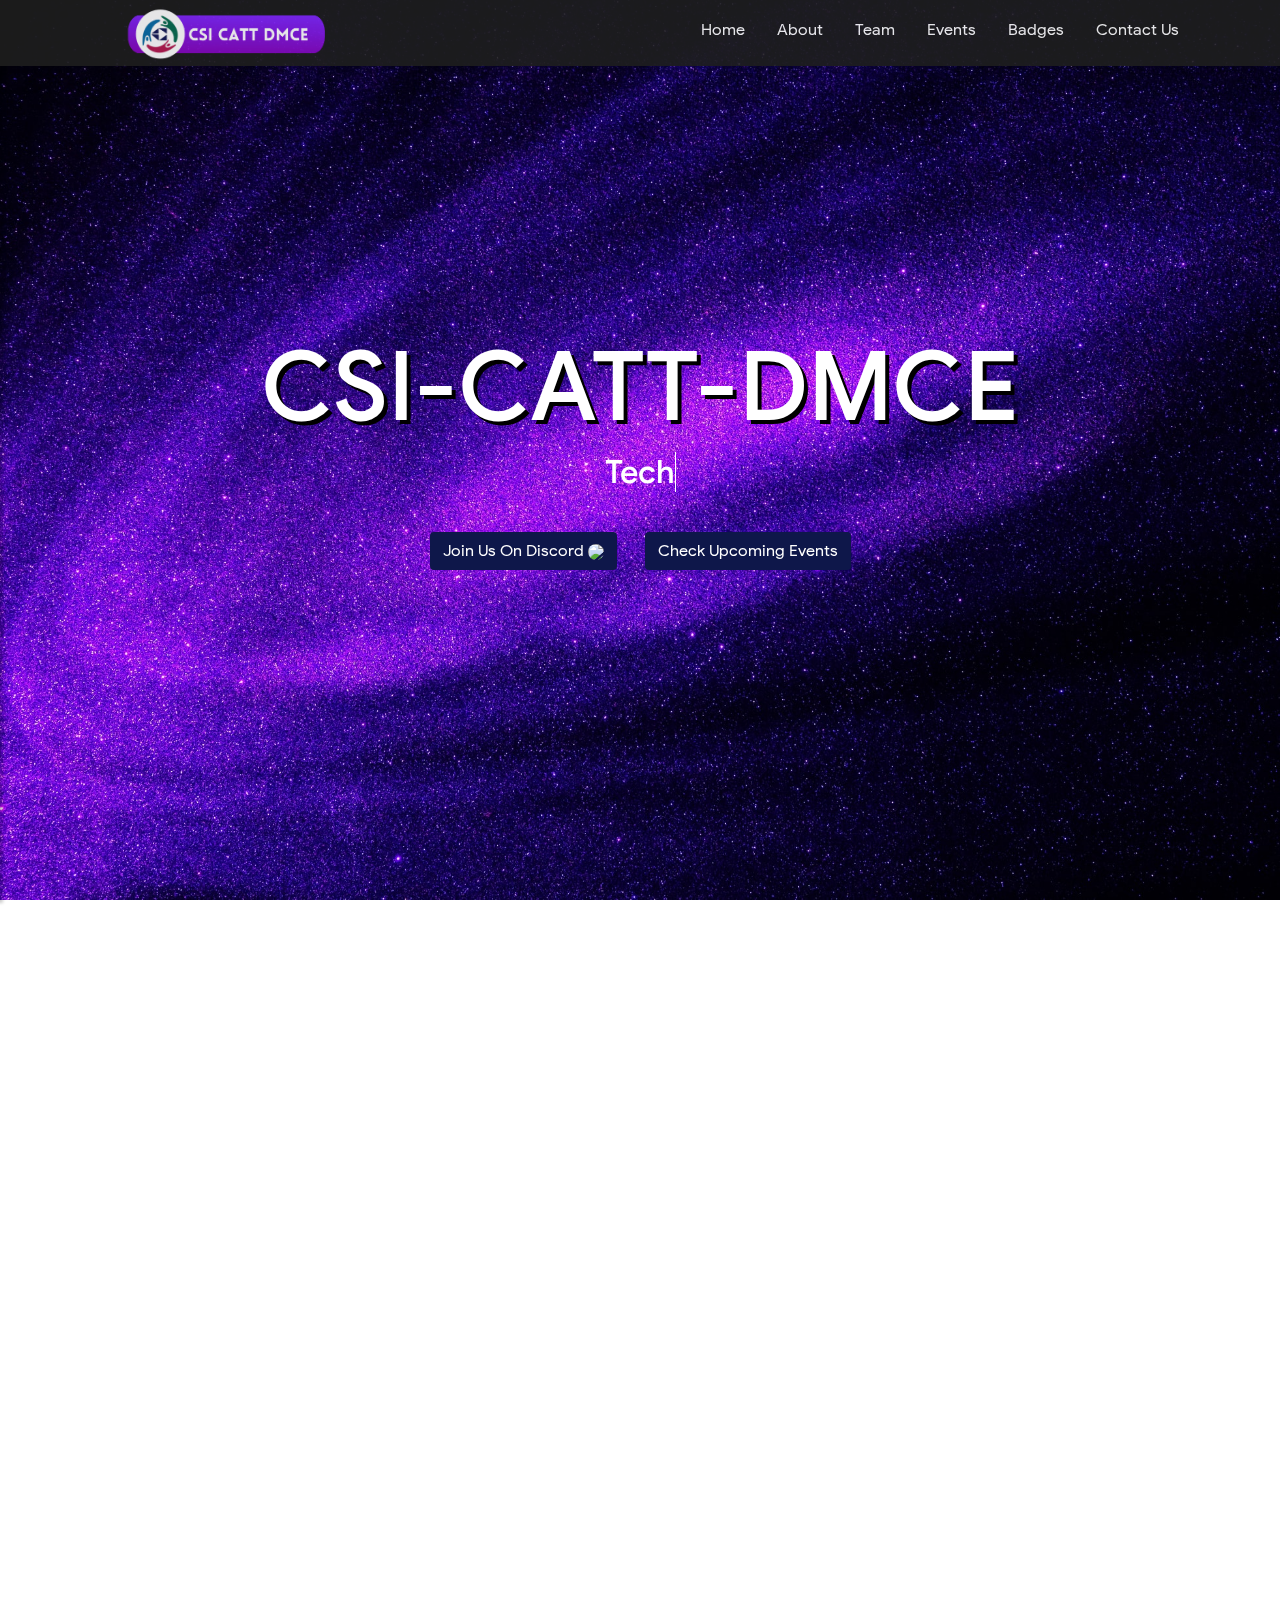
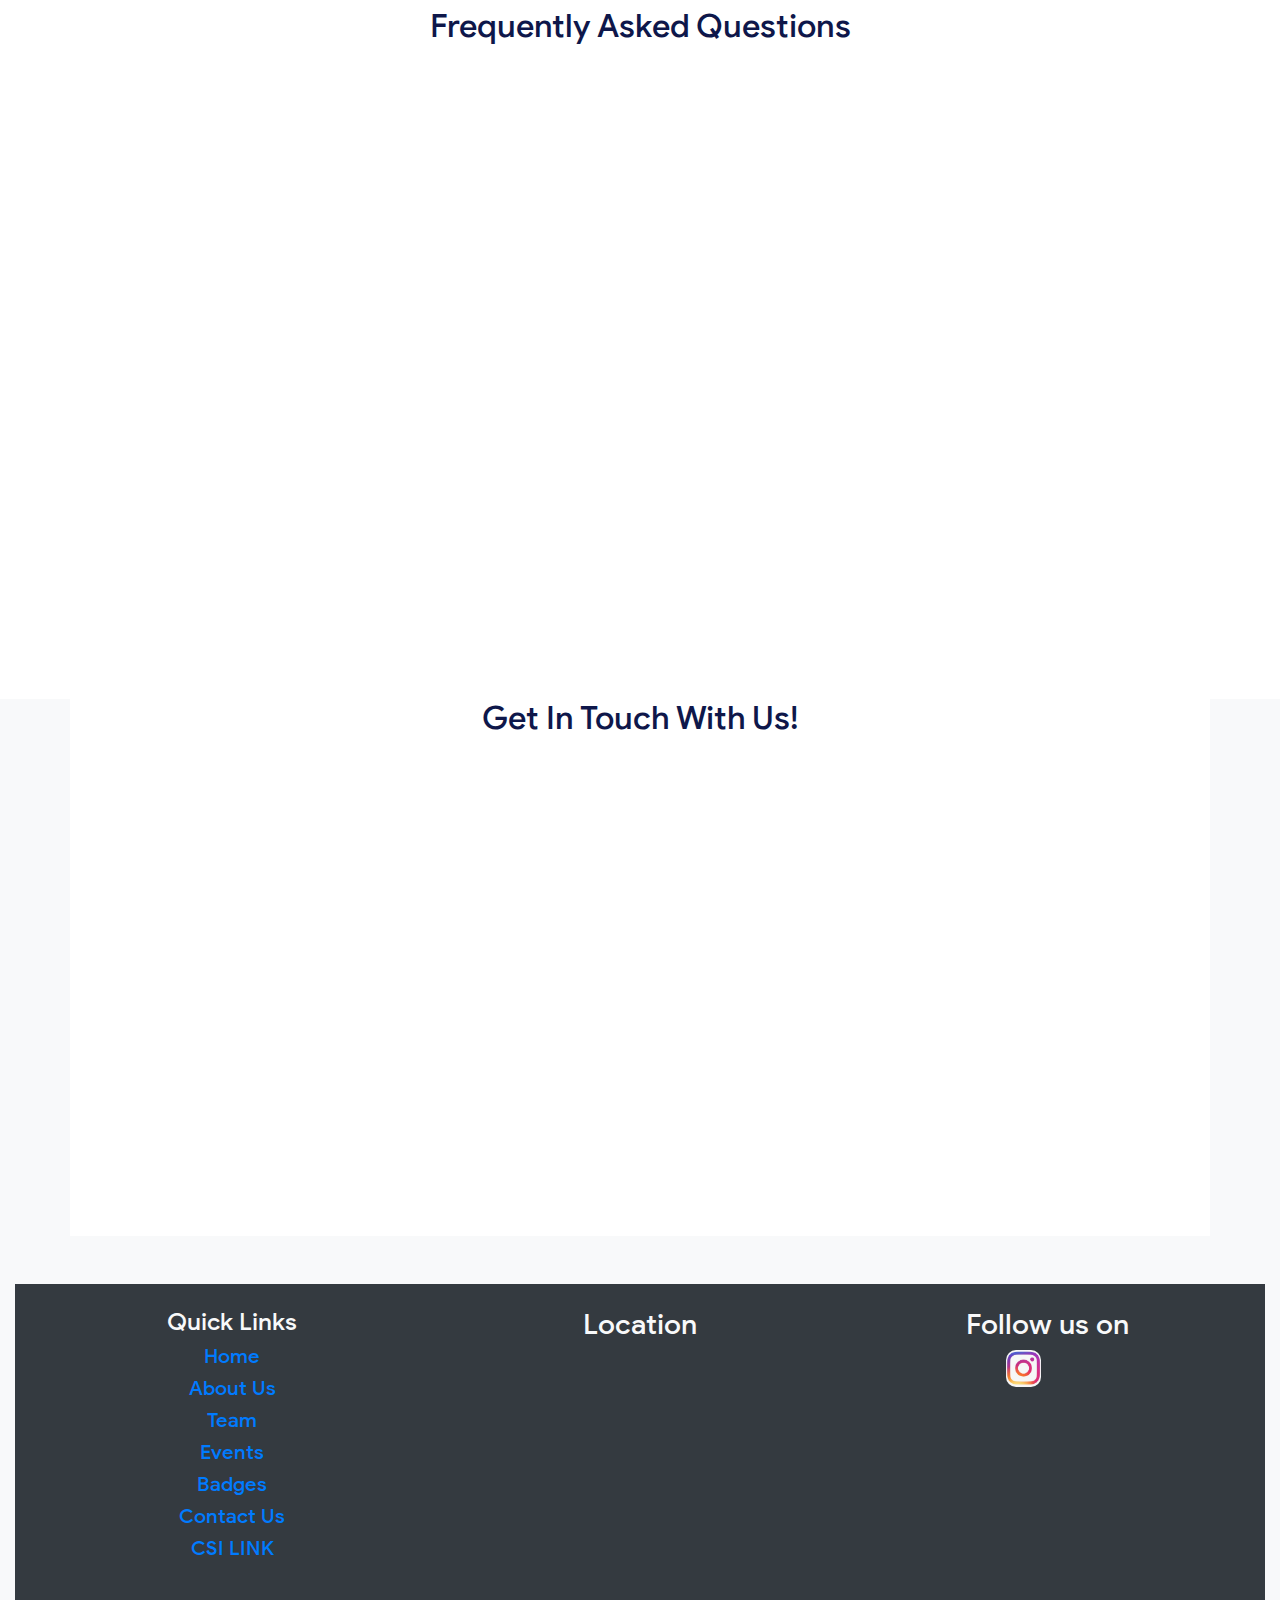
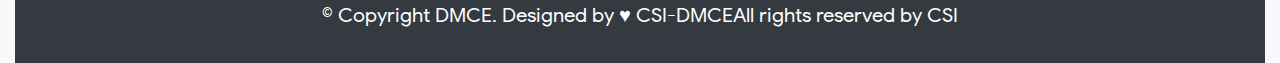
==== commit 4b1af88d: "updated" ====
--- a/index.html
+++ b/index.html
@@ -1,12 +1,35 @@
 <!doctype html>
 <html lang="en">
-
-<head>
+  <!-- __      __.__            __                                                     .___     .__                 .__                           _________ 
+  /  \    /  \  |__ _____ _/  |_  _____ _______   ____    ___.__. ____  __ __    __| _/____ |__| ____    ____   |  |__   ___________   ____   \_____   \
+  \   \/\/   /  |  \\__  \\   __\ \__  \\_  __ \_/ __ \  <   |  |/  _ \|  |  \  / __ |/  _ \|  |/    \  / ___\  |  |  \_/ __ \_  __ \_/ __ \     /   __/
+   \        /|   Y  \/ __ \|  |    / __ \|  | \/\  ___/   \___  (  <_> )  |  / / /_/ (  <_> )  |   |  \/ /_/  > |   Y  \  ___/|  | \/\  ___/    |   |   
+    \__/\  / |___|  (____  /__|   (____  /__|    \___  >  / ____|\____/|____/  \____ |\____/|__|___|  /\___  /  |___|  /\___  >__|    \___  >   |___|   
+         \/       \/     \/            \/            \/   \/                        \/              \//_____/        \/     \/            \/    <___>   
+  .___  _____                         __                                  .__            __                       /\                                    
+  |   |/ ____\  ___.__. ____  __ __  |  | __ ____   ______  _  __ __  _  _|  |__ _____ _/  |_   ___.__. ____  __ _)/______   ____                       
+  |   \   __\  <   |  |/  _ \|  |  \ |  |/ //    \ /  _ \ \/ \/ / \ \/ \/ /  |  \\__  \\   __\ <   |  |/  _ \|  |  \_  __ \_/ __ \                      
+  |   ||  |     \___  (  <_> )  |  / |    <|   |  (  <_> )     /   \     /|   Y  \/ __ \|  |    \___  (  <_> )  |  /|  | \/\  ___/                      
+  |___||__|     / ____|\____/|____/  |__|_ \___|  /\____/ \/\_/     \/\_/ |___|  (____  /__|    / ____|\____/|____/ |__|    \___  >                     
+                \/                        \/    \/                             \/     \/        \/                              \/                      
+      .___     .__                                                       __       .__                                                                   
+    __| _/____ |__| ____    ____        ____  ____   _____   ____       |__| ____ |__| ____                                                             
+   / __ |/  _ \|  |/    \  / ___\     _/ ___\/  _ \ /     \_/ __ \      |  |/  _ \|  |/    \                                                            
+  / /_/ (  <_> )  |   |  \/ /_/  >    \  \__(  <_> )  Y Y  \  ___/      |  (  <_> )  |   |  \                                                           
+  \____ |\____/|__|___|  /\___  / /\   \___  >____/|__|_|  /\___  > /\__|  |\____/|__|___|  /                                                           
+       \/              \//_____/  )/       \/            \/     \/  \______|              \/                                                            
+    __  .__               __                .__           .__              .__      __                                                                  
+  _/  |_|  |__   ____   _/  |_  ____   ____ |  |__   ____ |__| ____ _____  |  |   _/  |_  ____ _____    _____                                           
+  \   __\  |  \_/ __ \  \   __\/ __ \_/ ___\|  |  \ /    \|  |/ ___\\__  \ |  |   \   __\/ __ \\__  \  /     \                                          
+   |  | |   Y  \  ___/   |  | \  ___/\  \___|   Y  \   |  \  \  \___ / __ \|  |__  |  | \  ___/ / __ \|  Y Y  \                                         
+   |__| |___|  /\___  >  |__|  \___  >\___  >___|  /___|  /__|\___  >____  /____/  |__|  \___  >____  /__|_|  /  /\                                     
+             \/     \/             \/     \/     \/     \/        \/     \/                  \/     \/      \/   \/                                      -->
+  <head>
     <title>CSI-CATT DMCE</title>
     <!-- Required meta tags -->
     <meta charset="utf-8">
     <meta name="viewport" content="width=device-width, initial-scale=1, shrink-to-fit=no">
-    <link href="assets/img/csi.jpg" rel="icon">
+    <link href ="assets/img/csi.jpg" rel="icon">
     <link href="https://fonts.googleapis.com/css2?family=Poppins:ital,wght@0,200;0,400;1,700&display=swap" rel="stylesheet">
     <link href="assets/css/style.css" rel="stylesheet">
     <link href="assets/css/navbar.css" rel="stylesheet">
@@ -17,14 +40,11 @@
     <!-- Global site tag (gtag.js) - Google Analytics -->
     <script async src="https://www.googletagmanager.com/gtag/js?id=G-CCS3W88SJN"></script>
     <script>
-        window.dataLayer = window.dataLayer || [];
-
-        function gtag() {
-            dataLayer.push(arguments);
-        }
-        gtag('js', new Date());
-
-        gtag('config', 'G-CCS3W88SJN');
+      window.dataLayer = window.dataLayer || [];
+      function gtag(){dataLayer.push(arguments);}
+      gtag('js', new Date());
+
+      gtag('config', 'G-CCS3W88SJN');
     </script>
 
 
@@ -34,325 +54,326 @@
 
 
 
-</head>
-
-<body>
-    <a href="#" class="backToTop"><i class="fa fa-arrow-up" aria-hidden="true"></i></a>
+  </head>
+  <body>
+
     <nav id="sidebar">
-        <div id="dismiss">
-            <i class="fa fa-arrow-left"></i>
-        </div>
-
-        <div class="sidebar-header">
-            <h3>CSI-CATT DMCE</h3>
-        </div>
-
-        <ul class="list-unstyled components">
-            <li>
-                <a class="navbar-link" href="#">Home</a>
-            </li>
-
-            <li>
-                <a class="normal-nav-link" href="#homeSubmenu" data-toggle="collapse" aria-expanded="false">About</a>
-                <ul class="collapse list-unstyled" id="homeSubmenu">
-                    <li>
-                        <a class="navbar-link" href="#moreondsc">Who We Are</a>
-                    </li>
-                    <li>
-                        <a class="navbar-link" href="#whattoexpect">What To Expect</a>
-                    </li>
-                </ul>
-            </li>
-            <li>
-                <a class="navbar-link" href="team.html">Meet the Team</a>
-            </li>
-            <li>
-                <a class="navbar-link" href="events.html">Events</a>
-            </li>
-            <li>
-                <a class="navbar-link" href="#footer">Contact Us</a>
-            </li>
-
-        </ul>
-
+      <div id="dismiss">
+          <i class="fa fa-arrow-left"></i>
+      </div>
+
+      <div class="sidebar-header">
+          <h3>CSI-CATT DMCE</h3>
+      </div>
+
+      <ul class="list-unstyled components">
+          <li>
+            <a class="navbar-link" href="#">Home</a>
+          </li>
+
+          <li>
+            <a class="normal-nav-link" href="#homeSubmenu" data-toggle="collapse" aria-expanded="false">About</a>
+            <ul class="collapse list-unstyled" id="homeSubmenu">
+                <li>
+                    <a class="navbar-link" href="#moreondsc">Who We Are</a>
+                </li>
+                <li>
+                    <a class="navbar-link" href="#whattoexpect">What To Expect</a>
+                </li>
+            </ul>
+          </li>
+          <li>
+            <a class="navbar-link" href="team.html">Meet the Team</a>
+          </li>
+          <li>
+            <a class="navbar-link" href="events.html">Events</a>
+          </li>
+          <li>
+            <a class="navbar-link" href="#footer">Contact Us</a>
+          </li>
+          
+      </ul>
+     
     </nav>
 
-    <button type="button" id="sidebarCollapse" class="btn">
+  <button type="button" id="sidebarCollapse" class="btn">
     <i class="navbar-toggle fa fa-bars fa-2x"></i>
   </button>
 
-    <div class="overlay"></div>
+  <div class="overlay"></div>
     <header>
-        <div class="container">
-
-            <nav data-aos="fade-down" class="nav d-flex justify-content-between align-items-center">
-                <div class="d-flex flex-row-reverse justify-content- align-items-center w-100">
-
-
-                    <ul class="main-links list-unstyled d-flex ">
-
-                        <li><a href="#" class="nav-link">Home</a></li>
-                        <li><a href="#moreondsc" class="nav-link">About</a></li>
-                        <li><a href="team.html" class="nav-link">Team</a></li>
-                        <li><a class="nav-link" href="events.html">Events</a></li>
-                        <li><a class="nav-link" href="">Badges</a></li>
-                        <li><a href="#footer" class="nav-link">Contact Us</a></li>
-                    </ul>
-
-                    <div class="social-handles">
-                        <a href="https://csidmce.tech/" target="_blank">
-                            <img src="assets/img/CSI - CATT DMCE.png" width="200" height="" style="margin-left: -36rem !important;">
-                        </a>
-                    </div>
-
-                </div>
-            </nav>
+      <div class="container">
+
+        <nav data-aos="fade-down" class="nav d-flex justify-content-between align-items-center">
+<div class="d-flex flex-row-reverse justify-content- align-items-center w-100">
+
+
+          <ul class="main-links list-unstyled d-flex ">
+           
+            <li><a href="#" class="nav-link">Home</a></li>
+            <li><a href="#moreondsc" class="nav-link">About</a></li>
+            <li><a href="team.html" class="nav-link">Team</a></li>
+            <li><a class="nav-link" href="events.html">Events</a></li>
+            <li><a class="nav-link" href="">Badges</a></li>
+            <li><a href="#footer" class="nav-link">Contact Us</a></li>
+          </ul>
+
+          <div class="social-handles">
+            <a href="https://csidmce.tech/" target="_blank">
+              <img src="assets/img/CSI - CATT DMCE.png" width="200" height="" style="margin-left: -36rem !important;">
+            </a>
+          </div>
+
+        </div>
+        </nav>
     </header>
 
     <div data-aos="fade-down" data-aos-duration="1500" class="main d-flex flex-column align-items-center justify-content-center text-center">
-        <h1>CSI-CATT-DMCE</h1>
-        <h2>CSI CATT DMCE</h2>
-
-        <h3 class="anim-typewriter"></h3>
-
+      <h1>CSI-CATT-DMCE</h1>
+      <h2>CSI CATT DMCE</h2>
+      
+      <h3 class="anim-typewriter"></h3>
+      
         <div class="buttons">
-            <a href="" target="_"><button class="btn find-out-more mt-4 mr-4">
-          Join Us On Discord
-          <img src="/assets/img/Home/dis.png" width="30px" style="border-radius:50%">
-        </button></a>
-            <a href="#footer"><button class="btn find-out-more mt-4">
-          Check Upcoming Events
-        </button></a>
+          <a href="https://forms.gle/shPhxa7mvCydmA8W6" target="_"><button class="btn find-out-more mt-4 mr-4">
+            Join Us On Discord
+            <img src="/assets/img/Home/dis.png" width="30px" style="border-radius:50%">
+          </button></a>
+          <a href="#footer"><button class="btn find-out-more mt-4">
+            Check Upcoming Events
+          </button></a>   
         </div>
     </div>
 
     <div id="moreondsc" class="container-fluid">
-        <div data-aos="fade-down" data-aos-duration="1500" class="container">
-            <div class="row about-box">
-                <div class="col-md-6 mb-4 d-flex flex-column justify-content-center">
-                    <p>
-
-                        <br>
-                        <h3>Year of Establishment: 2012</h3>
-                        <h3><i>Faculty Coordinator: Dr. Chhaya Pawar</i></h3>
-                        <br> <br>
-
-                        <p>
-                            CSI DMCE - Student branch, established in the year 2012, conducts various workshops, seminars, technical competitions and also Technical fest in association with Computer Association for Technological Trends (CATT). The committee continuously works for
-                            fostering experiences, teamwork, networking etc, in our college.
-                        </p>
-                        <br>
-                        <p>
-                            It is the committee responsible for organising all the department level events like workshops, seminars, competitions, Teacher’s day celebrations. CSI CATT also contributes largely in organising events of Technitude(Technical Festival of DMCE). All efforts
-                            are very well encouraged by "Dr. Chhaya Pawar (Faculty Coordinator)" and "Dr. Amol Pande (Head of Department)".
-                        </p>
-                        <div>
-
-                        </div>
-                </div>
-                <div class="col-md-6 d-flex align-items-center">
-                    <img src="assets/img/About Us/csi.ico" width="500" height="500">
-                </div>
-            </div>
-        </div>
+      <div data-aos="fade-down" data-aos-duration="1500" class="container">
+      <div class="row about-box">
+        <div class="col-md-6 mb-4 d-flex flex-column justify-content-center">
+          <p>
+            
+            <br>
+            <h3>Year of Establishment: 2012</h3>
+             <h3><i>Faculty Coordinator: Dr. Chhaya Pawar</i></h3>   
+            <br> <br>
+            
+          <p> 
+            CSI DMCE - Student branch, established in the year 2012, conducts various workshops, seminars, technical competitions and also 
+            Technical fest in association with Computer Association for Technological Trends (CATT). 
+            The committee continuously works for fostering experiences, teamwork, networking etc, in our college.
+          </p>
+         <br> 
+         <p>
+          It is the committee responsible for organising all the department level events like workshops, seminars, competitions, Teacher’s day celebrations. CSI CATT also contributes largely in organising events of Technitude(Technical Festival of DMCE). 
+          All efforts are very well encouraged by "Dr. Chhaya Pawar (Faculty Coordinator)" and "Dr. Amol Pande (Head of Department)".
+         </p> 
+          <div>
+         
+        </div>
+        </div>
+        <div class="col-md-6 d-flex align-items-center">
+          <img src="/assets/img/About Us/csi.ico"width="500" height="500">
+        </div>
+      </div>
     </div>
-
+    </div>
+
+   
 
     <div id="FAQ" class="container-fluid">
-        <div class="container">
-            <div class="heading">
-                <h2>Frequently Asked Questions</h2>
-            </div>
-            <div data-aos="fade-down" data-aos-duration="1500" id="accordion">
-                <div class="card">
-                    <div class="card-header" id="headingOne">
-                        <h5 class="mb-0">
-                            <button class="btn btn-link" data-toggle="collapse" data-target="#collapseOne" aria-expanded="true" aria-controls="collapseOne">
-                Who Should Join CSI-DMCE?
-                <i class="fa fa-chevron-down" aria-hidden="true"></i>
-              </button>
-                        </h5>
-                    </div>
-
-                    <div id="collapseOne" class="collapse show" aria-labelledby="headingOne" data-parent="#accordion">
-                        <div class="card-body">
-                            University students (undergraduate or post-graduate) who are enthusiastic to learn development skills, passionate about solving problems with technology, inspired to become changemakers.
-                        </div>
-                    </div>
-                </div>
-                <div class="card">
-                    <div class="card-header" id="headingTwo">
-                        <h5 class="mb-0">
-                            <button class="btn btn-link collapsed" data-toggle="collapse" data-target="#collapseTwo" aria-expanded="false" aria-controls="collapseTwo">
-                Why CSI-DMCE?
-                <i class="fa fa-chevron-down" aria-hidden="true"></i>
-              </button>
-                        </h5>
-                    </div>
-                    <div id="collapseTwo" class="collapse" aria-labelledby="headingTwo" data-parent="#accordion">
-                        <div class="card-body">
-                            CSI DMCE provides the community with the opportunity to:
-                            <ul>
-                                <li>Growing their knowledge of developer technologies and more through peer to peer workshops and events.
-                                </li>
-
-                                <li>Gaining relevant experience by solving problems for local organizations with technology-based solutions.
-                                </li>
-
-                                <li>
-                                    Showcaseing their prototypes and solutions to the local community and industry leaders.
-                                </li>
-                            </ul>
-                        </div>
-                    </div>
-                </div>
-
-
-                <div class="card">
-                    <div class="card-header" id="headingThree">
-                        <h5 class="mb-0">
-                            <button class="btn btn-link collapsed" data-toggle="collapse" data-target="#collapseThree" aria-expanded="false" aria-controls="collapseThree">
-                Who Would Benefit From Joining CSI-DMCE?
-                <i class="fa fa-chevron-down" aria-hidden="true"></i>
-              </button>
-                        </h5>
-                    </div>
-                    <div id="collapseThree" class="collapse" aria-labelledby="headingThree" data-parent="#accordion">
-                        <div class="card-body">
-                            Student developers ranging from beginner developers who are just starting out, to advanced developers who want to tackle difficult challenges.
-                        </div>
-                    </div>
-                </div>
-
-                <div class="card">
-                    <div class="card-header" id="headingThree">
-                        <h5 class="mb-0">
-                            <button class="btn btn-link collapsed" data-toggle="collapse" data-target="#collapseSeven" aria-expanded="false" aria-controls="collapseThree">
-                What does the core team do? And how do I apply to join the core team?
-                <i class="fa fa-chevron-down" aria-hidden="true"></i>
-              </button>
-                        </h5>
-                    </div>
-                    <div id="collapseSeven" class="collapse" aria-labelledby="headingThree" data-parent="#accordion">
-                        <div class="card-body">
-                            The core team is a group of contributing members who are responsible for CSI-DMCE's operations, including the planning and execution of activities and events. If you're thinking of joining the team, do apply <a href="https://forms.gle/k5fUGYY4PCQyhvDD9"
-                                target="_">here</a>.
-                        </div>
-                    </div>
-                </div>
-
-                <div class="card">
-                    <div class="card-header" id="headingThree">
-                        <h5 class="mb-0">
-                            <button class="btn btn-link collapsed" data-toggle="collapse" data-target="#collapseFour" aria-expanded="false" aria-controls="collapseFour">
-                Can I join even though I’m not from a Computer Science background?
-                <i class="fa fa-chevron-down" aria-hidden="true"></i>
-              </button>
-                        </h5>
-                    </div>
-                    <div id="collapseFour" class="collapse" aria-labelledby="headingFour" data-parent="#accordion">
-                        <div class="card-body">
-                            Absolutely yes, as long as you have the passion for building a better tomorrow with technology.
-                        </div>
-                    </div>
-                </div>
-
-                <div class="card">
-                    <div class="card-header" id="headingThree">
-                        <h5 class="mb-0">
-                            <button class="btn btn-link collapsed" data-toggle="collapse" data-target="#collapseFive" aria-expanded="false" aria-controls="collapseFive">
-                I’m not an DMCE student, can I still join?
-                <i class="fa fa-chevron-down" aria-hidden="true"></i>
-              </button>
-                        </h5>
-                    </div>
-                    <div id="collapseFive" class="collapse" aria-labelledby="headingFive" data-parent="#accordion">
-                        <div class="card-body">
-                            Come! It’s OK as long as you don’t wreak havoc here. Crash into our Discord server while you’re at it.
-                        </div>
-                    </div>
-                </div>
-
-                <div class="card">
-                    <div class="card-header" id="headingThree">
-                        <h5 class="mb-0">
-                            <button class="btn btn-link collapsed" data-toggle="collapse" data-target="#collapseSix" aria-expanded="false" aria-controls="collapseSix">
-                Is CSI-DMCE available for MMU students from all campuses?
-                <i class="fa fa-chevron-down" aria-hidden="true"></i>
-              </button>
-                        </h5>
-                    </div>
-                    <div id="collapseSix" class="collapse" aria-labelledby="headingFive" data-parent="#accordion">
-                        <div class="card-body">
-                            As long as you’re interested to learn more about technologies, do join us.
-                        </div>
-                    </div>
-                </div>
-
-            </div>
-        </div>
+      <div class="container">
+        <div class="heading">
+          <h2>Frequently Asked Questions</h2>
+        </div>
+        <div data-aos="fade-down" data-aos-duration="1500" id="accordion">
+          <div class="card">
+            <div class="card-header" id="headingOne">
+              <h5 class="mb-0">
+                <button class="btn btn-link" data-toggle="collapse" data-target="#collapseOne" aria-expanded="true" aria-controls="collapseOne">
+                  Who Should Join CSI-DMCE?
+                  <i class="fa fa-chevron-down" aria-hidden="true"></i>
+                </button>
+              </h5>
+            </div>
+        
+            <div id="collapseOne" class="collapse show" aria-labelledby="headingOne" data-parent="#accordion">
+              <div class="card-body">
+                University students (undergraduate or post-graduate) who are enthusiastic to learn development skills, passionate about solving problems with technology, inspired to become changemakers.
+              </div>
+            </div>
+          </div>
+          <div class="card">
+            <div class="card-header" id="headingTwo">
+              <h5 class="mb-0">
+                <button class="btn btn-link collapsed" data-toggle="collapse" data-target="#collapseTwo" aria-expanded="false" aria-controls="collapseTwo">
+                  Why CSI-DMCE?
+                  <i class="fa fa-chevron-down" aria-hidden="true"></i>
+                </button>
+              </h5>
+            </div>
+            <div id="collapseTwo" class="collapse" aria-labelledby="headingTwo" data-parent="#accordion">
+              <div class="card-body">
+                CSI DMCE provides the community with the opportunity to:
+                <ul>
+                  <li>Growing their knowledge of developer technologies and more through peer to peer workshops and events.
+                  </li>
+
+                  <li>Gaining relevant experience by solving problems for local organizations with technology-based solutions.
+                  </li>
+
+                  <li>
+                    Showcaseing their prototypes and solutions to the local community and industry leaders.
+                  </li>
+                </ul>
+              </div>
+            </div>
+          </div>
+          
+          
+          <div class="card">
+            <div class="card-header" id="headingThree">
+              <h5 class="mb-0">
+                <button class="btn btn-link collapsed" data-toggle="collapse" data-target="#collapseThree" aria-expanded="false" aria-controls="collapseThree">
+                  Who Would Benefit From Joining CSI-DMCE?
+                  <i class="fa fa-chevron-down" aria-hidden="true"></i>
+                </button>
+              </h5>
+            </div>
+            <div id="collapseThree" class="collapse" aria-labelledby="headingThree" data-parent="#accordion">
+              <div class="card-body">
+                Student developers ranging from beginner developers who are just starting out, to advanced developers who want to tackle difficult challenges.
+              </div>
+            </div>
+          </div>
+
+          <div class="card">
+            <div class="card-header" id="headingThree">
+              <h5 class="mb-0">
+                <button class="btn btn-link collapsed" data-toggle="collapse" data-target="#collapseSeven" aria-expanded="false" aria-controls="collapseThree">
+                  What does the core team do? And how do I apply to join the core team?
+                  <i class="fa fa-chevron-down" aria-hidden="true"></i>
+                </button>
+              </h5>
+            </div>
+            <div id="collapseSeven" class="collapse" aria-labelledby="headingThree" data-parent="#accordion">
+              <div class="card-body">
+                The core team is a group of contributing members who are responsible for CSI-DMCE's operations, including the planning and execution of activities and events. If you're thinking of joining the team, do apply <a href="https://forms.gle/k5fUGYY4PCQyhvDD9" target="_">here</a>.              
+              </div>
+            </div>
+          </div>
+
+          <div class="card">
+            <div class="card-header" id="headingThree">
+              <h5 class="mb-0">
+                <button class="btn btn-link collapsed" data-toggle="collapse" data-target="#collapseFour" aria-expanded="false" aria-controls="collapseFour">
+                  Can I join even though I’m not from a Computer Science background?
+                  <i class="fa fa-chevron-down" aria-hidden="true"></i>
+                </button>
+              </h5>
+            </div>
+            <div id="collapseFour" class="collapse" aria-labelledby="headingFour" data-parent="#accordion">
+              <div class="card-body">
+                Absolutely yes, as long as you have the passion for building a better tomorrow with technology. 
+              </div>
+            </div>
+          </div>
+
+          <div class="card">
+            <div class="card-header" id="headingThree">
+              <h5 class="mb-0">
+                <button class="btn btn-link collapsed" data-toggle="collapse" data-target="#collapseFive" aria-expanded="false" aria-controls="collapseFive">
+                  I’m not an DMCE student, can I still join?
+                  <i class="fa fa-chevron-down" aria-hidden="true"></i>
+                </button>
+              </h5>
+            </div>
+            <div id="collapseFive" class="collapse" aria-labelledby="headingFive" data-parent="#accordion">
+              <div class="card-body">
+                Come! It’s OK as long as you don’t wreak havoc here. Crash into our Discord server while you’re at it. 
+              </div>
+            </div>
+          </div>
+
+          <div class="card">
+            <div class="card-header" id="headingThree">
+              <h5 class="mb-0">
+                <button class="btn btn-link collapsed" data-toggle="collapse" data-target="#collapseSix" aria-expanded="false" aria-controls="collapseSix">
+                  Is CSI-DMCE available for MMU students from all campuses?
+                  <i class="fa fa-chevron-down" aria-hidden="true"></i>
+                </button>
+              </h5>
+            </div>
+            <div id="collapseSix" class="collapse" aria-labelledby="headingFive" data-parent="#accordion">
+              <div class="card-body">
+                As long as you’re interested to learn more about technologies, do join us.
+              </div>
+            </div>
+          </div>
+
+        </div>        
+      </div>
     </div>
 
     <div class="container-fluid bg-light">
-        <div class="container" id="footer">
-            <div class="heading">
-                <h2>Get In Touch With Us!</h2>
-            </div>
-            <div class="row mb-5 justify-content-center">
-                <div data-aos="fade-down" data-aos-duration="1500" class="form-section col-lg-4 col-md-6 mb-5">
-                    <h5 class="mb-4 text-sm-center">Have a Question?</h5>
-                    <div class="success-message"></div>
-                    <div>
-                        <form name="submit-to-google-sheet">
-                            <div class="form-group">
-                                <label for="Name">Name</label>
-                                <input name="name" type="text" class="form-control" id="name" aria-describedby="emailHelp" placeholder="Enter your name">
-                            </div>
-                            <div class="form-group">
-                                <label for="exampleInputEmail1">Email address</label>
-                                <input name="email" type="email" class="form-control" id="exampleInputEmail1" aria-describedby="emailHelp" placeholder="Enter your email">
-                                <small id="emailHelp" class="form-text text-muted">We'll never share your email with anyone
-                  else.</small>
-                            </div>
-                            <div class="form-group">
-                                <label for="Message">Message</label>
-                                <textarea name="message" type="textarea" class="form-control" id="message" aria-describedby="emailHelp" placeholder="Have anything on your mind?"></textarea>
-                                <!-- <input name="message" type="text" class="form-control" id="message" aria-describedby="emailHelp" placeholder="Have anything on your mind?"> -->
-                            </div>
-                            <!-- <div class="form-check">
+      <div class="container" id="footer">
+        <div class="heading">
+          <h2>Get In Touch With Us!</h2>
+        </div>
+        <div class="row mb-5 justify-content-center">
+          <div data-aos="fade-down" data-aos-duration="1500" class="form-section col-lg-4 col-md-6 mb-5">
+            <h5 class="mb-4 text-sm-center">Have a Question?</h5>
+            <div class="success-message"></div>
+            <div>
+            <form name="submit-to-google-sheet">
+              <div class="form-group">
+                <label for="Name">Name</label>
+                <input name="name" type="text" class="form-control" id="name" aria-describedby="emailHelp" placeholder="Enter your name">
+              </div>
+              <div class="form-group">
+                <label for="exampleInputEmail1">Email address</label>
+                <input name="email" type="email" class="form-control" id="exampleInputEmail1" aria-describedby="emailHelp" placeholder="Enter your email">
+                <small id="emailHelp" class="form-text text-muted">We'll never share your email with anyone else.</small>
+              </div>
+              <div class="form-group">
+                <label for="Message">Message</label>
+                <textarea name="message" type="textarea" class="form-control" id="message" aria-describedby="emailHelp" placeholder="Have anything on your mind?"></textarea>
+                <!-- <input name="message" type="text" class="form-control" id="message" aria-describedby="emailHelp" placeholder="Have anything on your mind?"> -->
+              </div>
+              <!-- <div class="form-check">
                 <input type="checkbox" class="form-check-input" id="exampleCheck1">
                 <label class="form-check-label" for="exampleCheck1">Check me out</label>
               </div> -->
-                            <button type="submit" class="btn btn-primary">Send!</button>
-                        </form>
-                    </div>
-                </div>
-
-                <div data-aos="fade-down" data-aos-duration="1500" class="col-lg-4 col-md-6 text-center">
-                    <img src="assets/img/Get In Touch With Us/contactlogo.jpg" width="400" height="350" allowtransparency="true" frameborder="0" sandbox="allow-popups allow-popups-to-escape-sandbox allow-same-origin allow-scripts"></iframe>
-                </div>
-            </div>
-        </div>
-    </div>
-
-    <div class="container-fluid bg-dark px-2 py-3">
-        <div class="row d-flex justify-content-center align-items-start py-2 m-0">
-            <div class="col-md-2 col-lg-3 mb-4 mb-lg-0">
-                <div class="d-flex flex-column justify-content-center align-items-center">
-
+              <button type="submit" class="btn btn-primary">Send!</button>
+            </form>
+          </div>
+          </div>
+         
+          <div data-aos="fade-down" data-aos-duration="1500" class="col-lg-4 col-md-6 text-center">
+            <img src="/gdscmmu.github.io-main/assets/img/contactlogo.jpg" width="400" height="350" allowtransparency="true" frameborder="0" sandbox="allow-popups allow-popups-to-escape-sandbox allow-same-origin allow-scripts"></iframe>
+          </div>
+          </div>
+        </div>
+      
+          <div class="container-fluid bg-dark px-2 py-3">
+            <div class="row d-flex justify-content-center align-items-start py-2 m-0">
+              <div class="col-md-2 col-lg-3 mb-4 mb-lg-0">
+                <div
+                  class="d-flex flex-column justify-content-center align-items-center"
+                >
+                  
                     <h4 class="text-light">Quick Links</h4>
                     <h5><a href="#">Home</a></h5>
                     <h5><a href="#">About Us</a></h5>
                     <h5><a href="team.html">Team</a></h5>
                     <h5><a href="events.html">Events</a></h5>
                     <h5><a href="#">Badges</a></h5>
-
+                    
                     <h5><a href="#footer">Contact Us</a></h5>
-                    <h5><a href="http://csi-india.org.in/" target="_blank">CSI Organization</a></h5>
-
+                    <h5><a href="http://csi-india.org.in/" target="_blank">CSI LINK</a></h5>
+                  
                 </div>
-            </div>
-            <div class="
+              </div>
+              <div
+                class="
                   col-md-6 col-lg-4
                   mx-0 mx-lg-4
                   mb-4 mb-lg-0
@@ -360,67 +381,91 @@
                   flex-column
                   align-items-center
                   justify-content-center
-                  mx-lg-5 
-                ">
+                  mx-lg-5
+                "
+              >
                 <h3 class="text-light">Location</h3>
-                <iframe src="https://www.google.com/maps/embed?pb=!1m18!1m12!1m3!1d15075.191606669197!2d72.98683468317614!3d19.160321793647032!2m3!1f0!2f0!3f0!3m2!1i1024!2i768!4f13.1!3m3!1m2!1s0x3be7bf4daf8967d9%3A0xdd90bed2058f7eaa!2sDatta%20Meghe%20College%20Of%20Engineering!5e0!3m2!1sen!2sin!4v1634584192366!5m2!1sen!2sin"
-                    style="
+                <iframe
+                  src="https://www.google.com/maps/embed?pb=!1m18!1m12!1m3!1d15075.191606669197!2d72.98683468317614!3d19.160321793647032!2m3!1f0!2f0!3f0!3m2!1i1024!2i768!4f13.1!3m3!1m2!1s0x3be7bf4daf8967d9%3A0xdd90bed2058f7eaa!2sDatta%20Meghe%20College%20Of%20Engineering!5e0!3m2!1sen!2sin!4v1634584192366!5m2!1sen!2sin"
+                  style="
                     border: 0;
                     width: 100%;
                     height: 15vw;
                     border-radius: 8px;
                     min-height: 200px;
                     margin-top: 5px;
-                  "></iframe>
-            </div>
-            <div class="
+                  "
+                ></iframe>
+              </div>
+              <div
+                class="
                   col-md-3
                   d-flex
                   flex-column
                   justify-content-center
                   align-items-center
-                ">
+                "
+              >
                 <h3 class="text-light">Follow us on</h3>
-                <div class="
+                <div
+                  class="
                     icons
                     d-flex
                     flex-row
                     justify-content-center
                     align-items-center
-                  ">
-                    <a href="https://www.instagram.com/dmce_csi_catt/" target="_blank" class="mx-2">
-                        <img src="[data-uri]"
-                            style="border-radius: 10px; width: 35px;" alt="" style="width: 40px; height: auto" />
-                    </a>
-                    <a href="https://csidmce.tech/" target="_blank" class="mx-2">
-                        <img src="https://www.freeiconspng.com/uploads/facebook-transparent-logo-png-0.png" alt="" style="width: 30px; height: auto" />
-                    </a>
-                    <a href="https://twitter.com/dmce_csi_catt?lang=en" target="_blank" class="mx-2">
-                        <img src="https://www.designbust.com/download/635/png/twitter_logo_transparent_background512.png" alt="" style="width: 50px; height: auto" />
-                        <a href="https://csidmce.tech/" target="_blank" class="mx-2">
-                            <img src="https://image.similarpng.com/very-thumbnail/2020/07/Linkedin-logo-on-transparent--background-PNG.png" alt="" style="width: 30px; height: auto; border-radius: 7px;" />
-                        </a>
+                  "
+                >
+                  <a href="https://www.instagram.com/dmce_csi_catt/" target="_blank" class="mx-2">
+                    <img
+                      src="[data-uri]" style="border-radius: 10px; width: 35px;"
+                      alt=""
+                      style="width: 40px; height: auto"
+                    />
+                  </a>
+                  <a href="https://csidmce.tech/"target="_blank" class="mx-2">
+                    <img
+                      src="https://www.freeiconspng.com/uploads/facebook-transparent-logo-png-0.png"
+                      alt=""
+                      style="width: 30px; height: auto"
+                    />
+                  </a>
+                  <a href="https://twitter.com/dmce_csi_catt?lang=en" target="_blank" class="mx-2">
+                    <img
+                      src="https://www.designbust.com/download/635/png/twitter_logo_transparent_background512.png"
+                      alt=""
+                      style="width: 50px; height: auto"
+                    />
+                  <a href="https://csidmce.tech/"target="_blank" class="mx-2">
+                    <img
+                      src="https://image.similarpng.com/very-thumbnail/2020/07/Linkedin-logo-on-transparent--background-PNG.png"
+                      alt=""
+                      style="width: 30px; height: auto; border-radius: 7px;"
+                    />
+                  </a>
                 </div>
-            </div>
-        </div>
-        <br>
-        <p style="text-align: center; color: white; font-size: 20px;">© Copyright DMCE. Designed by ♥ CSI-DMCEAll rights reserved by CSI</p>
-    </div>
-
-    </div>
-
-    <!-- footer ends -->
-
-
-
-
-
-
-
-
-
-
-
+              </div>
+            </div>
+            <br>
+            <p style="text-align: center; color: white; font-size: 20px;">© Copyright DMCE.
+
+              Designed by ♥ CSI-DMCEAll rights reserved by CSI</p>
+          </div>
+
+        </div>
+      
+
+      
+
+
+
+
+
+
+
+
+
+        
 
 
     <script src="https://code.jquery.com/jquery-3.3.1.slim.min.js" integrity="sha384-q8i/X+965DzO0rT7abK41JStQIAqVgRVzpbzo5smXKp4YfRvH+8abtTE1Pi6jizo" crossorigin="anonymous"></script>
@@ -428,17 +473,17 @@
     <script src="https://cdnjs.cloudflare.com/ajax/libs/malihu-custom-scrollbar-plugin/3.1.5/jquery.mCustomScrollbar.concat.min.js"></script>
 
     <script type="text/javascript">
-        $(document).ready(function() {
+        $(document).ready(function () {
             $("#sidebar").mCustomScrollbar({
                 theme: "minimal"
             });
 
-            $('#dismiss, .overlay, .navbar-link').on('click', function() {
+            $('#dismiss, .overlay, .navbar-link').on('click', function () {
                 $('#sidebar').removeClass('active');
                 $('.overlay').removeClass('active');
             });
 
-            $('#sidebarCollapse').on('click', function() {
+            $('#sidebarCollapse').on('click', function () {
                 $('#sidebar').addClass('active');
                 $('.overlay').addClass('active');
                 $('.collapse.in').toggleClass('in');
@@ -447,31 +492,27 @@
         });
     </script>
     <script>
-        const scriptURL = 'https://script.google.com/macros/s/AKfycbwnUWrY8gzGqbVZ4on6-hsPAbms8khQltLrV85cqOmO6kQklv0/exec'
-        const form = document.forms['submit-to-google-sheet']
-
-        form.addEventListener('submit', e => {
-            e.preventDefault()
-            fetch(scriptURL, {
-                    method: 'POST',
-                    body: new FormData(form)
-                })
-                .then(response => {
-                    let successbox = document.querySelector('.success-message');
-                    successbox.innerHTML = '<div class="alert alert-primary">We will get back to you ASAP!</div>';
-                    form.name = form.email = form.message = ' ';
-                    console.log('Success!', response)
-                })
-                .catch(error => console.error('Error!', error.message))
+    const scriptURL = 'https://script.google.com/macros/s/AKfycbwnUWrY8gzGqbVZ4on6-hsPAbms8khQltLrV85cqOmO6kQklv0/exec'
+    const form = document.forms['submit-to-google-sheet']
+
+    form.addEventListener('submit', e => {
+      e.preventDefault()
+      fetch(scriptURL, { method: 'POST', 
+      body: new FormData(form)})
+        .then(response => {
+          let successbox = document.querySelector('.success-message');
+          successbox.innerHTML = '<div class="alert alert-primary">We will get back to you ASAP!</div>';
+          form.name = form.email = form.message = ' ';
+          console.log('Success!', response)
         })
+        .catch(error => console.error('Error!', error.message))
+    })
     </script>
     <script>
-        AOS.init();
+      AOS.init();
     </script>
     <script src="assets/js/app.js"></script>
-    <script src="assets/script.js"></script>
     <script src="https://cdnjs.cloudflare.com/ajax/libs/popper.js/1.14.7/umd/popper.min.js" integrity="sha384-UO2eT0CpHqdSJQ6hJty5KVphtPhzWj9WO1clHTMGa3JDZwrnQq4sF86dIHNDz0W1" crossorigin="anonymous"></script>
     <script src="https://stackpath.bootstrapcdn.com/bootstrap/4.3.1/js/bootstrap.min.js" integrity="sha384-JjSmVgyd0p3pXB1rRibZUAYoIIy6OrQ6VrjIEaFf/nJGzIxFDsf4x0xIM+B07jRM" crossorigin="anonymous"></script>
-</body>
-
-</html>+  </body>
+</html>
